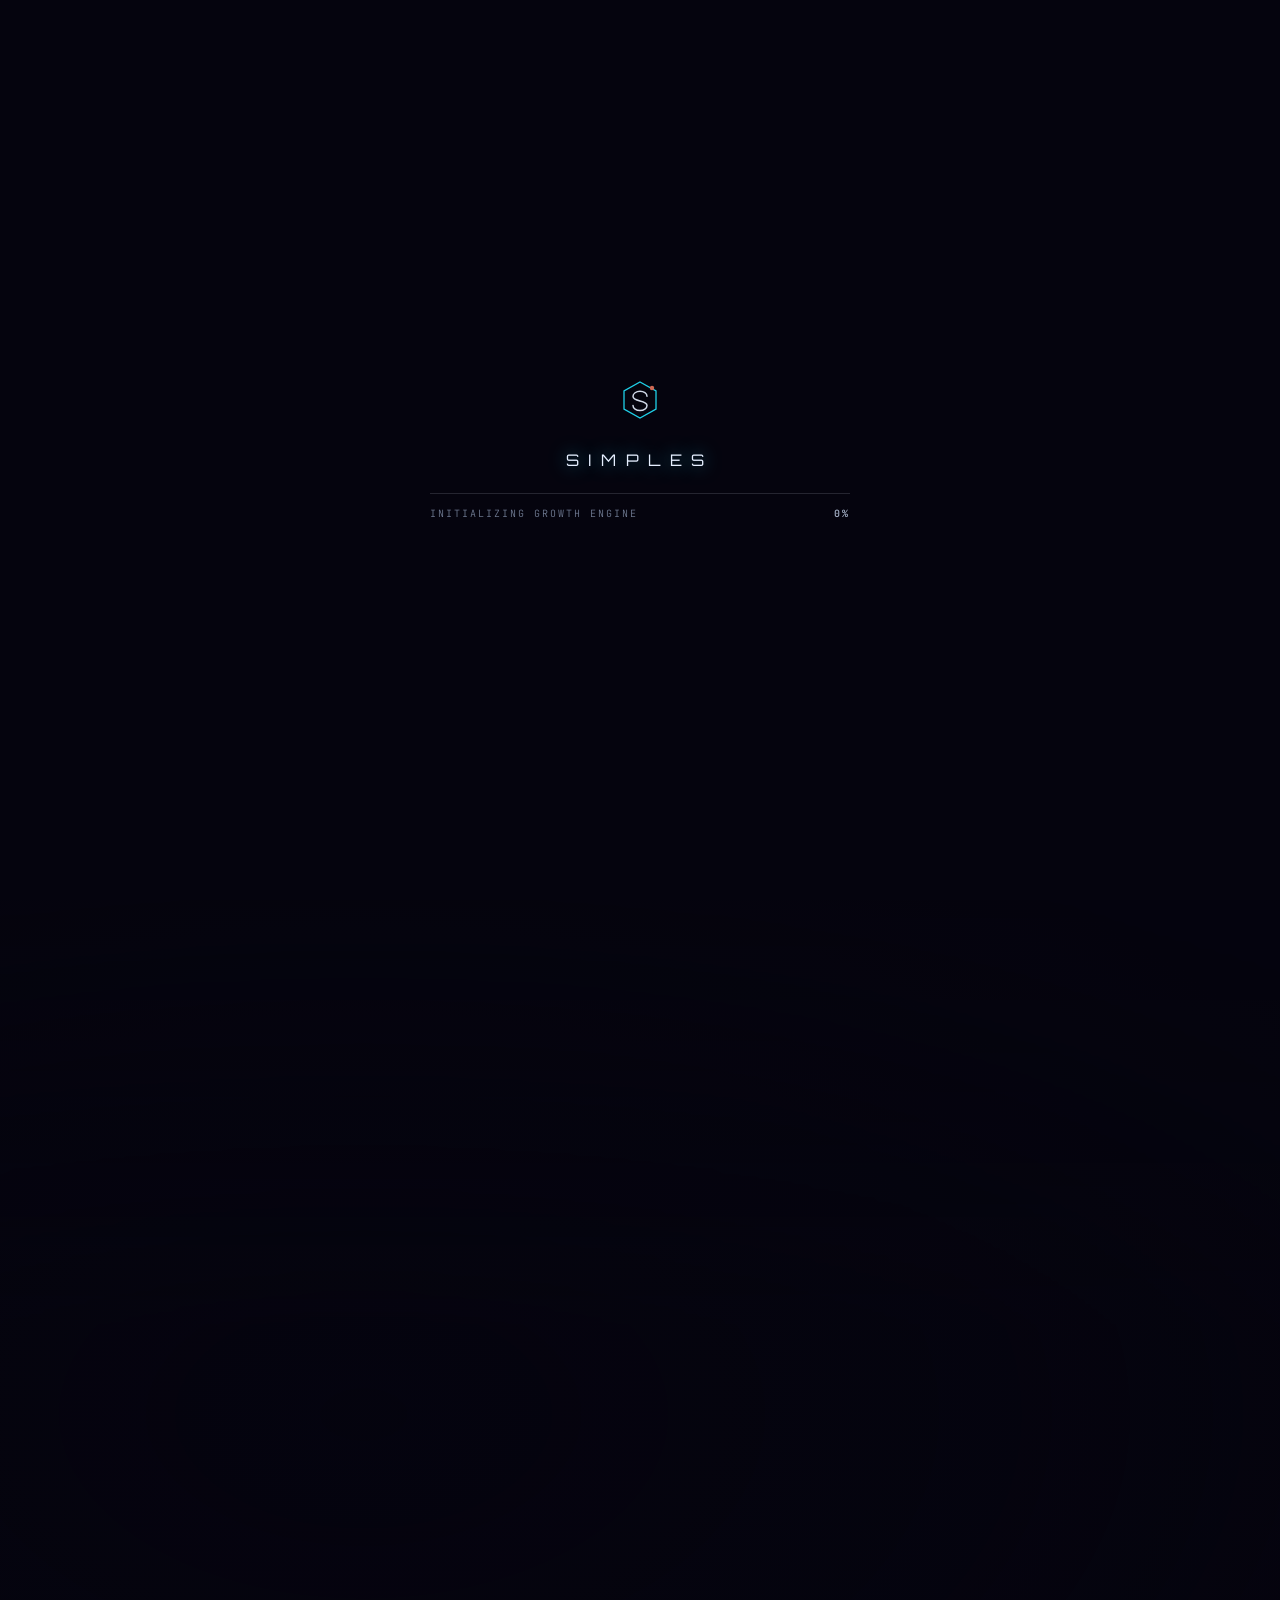
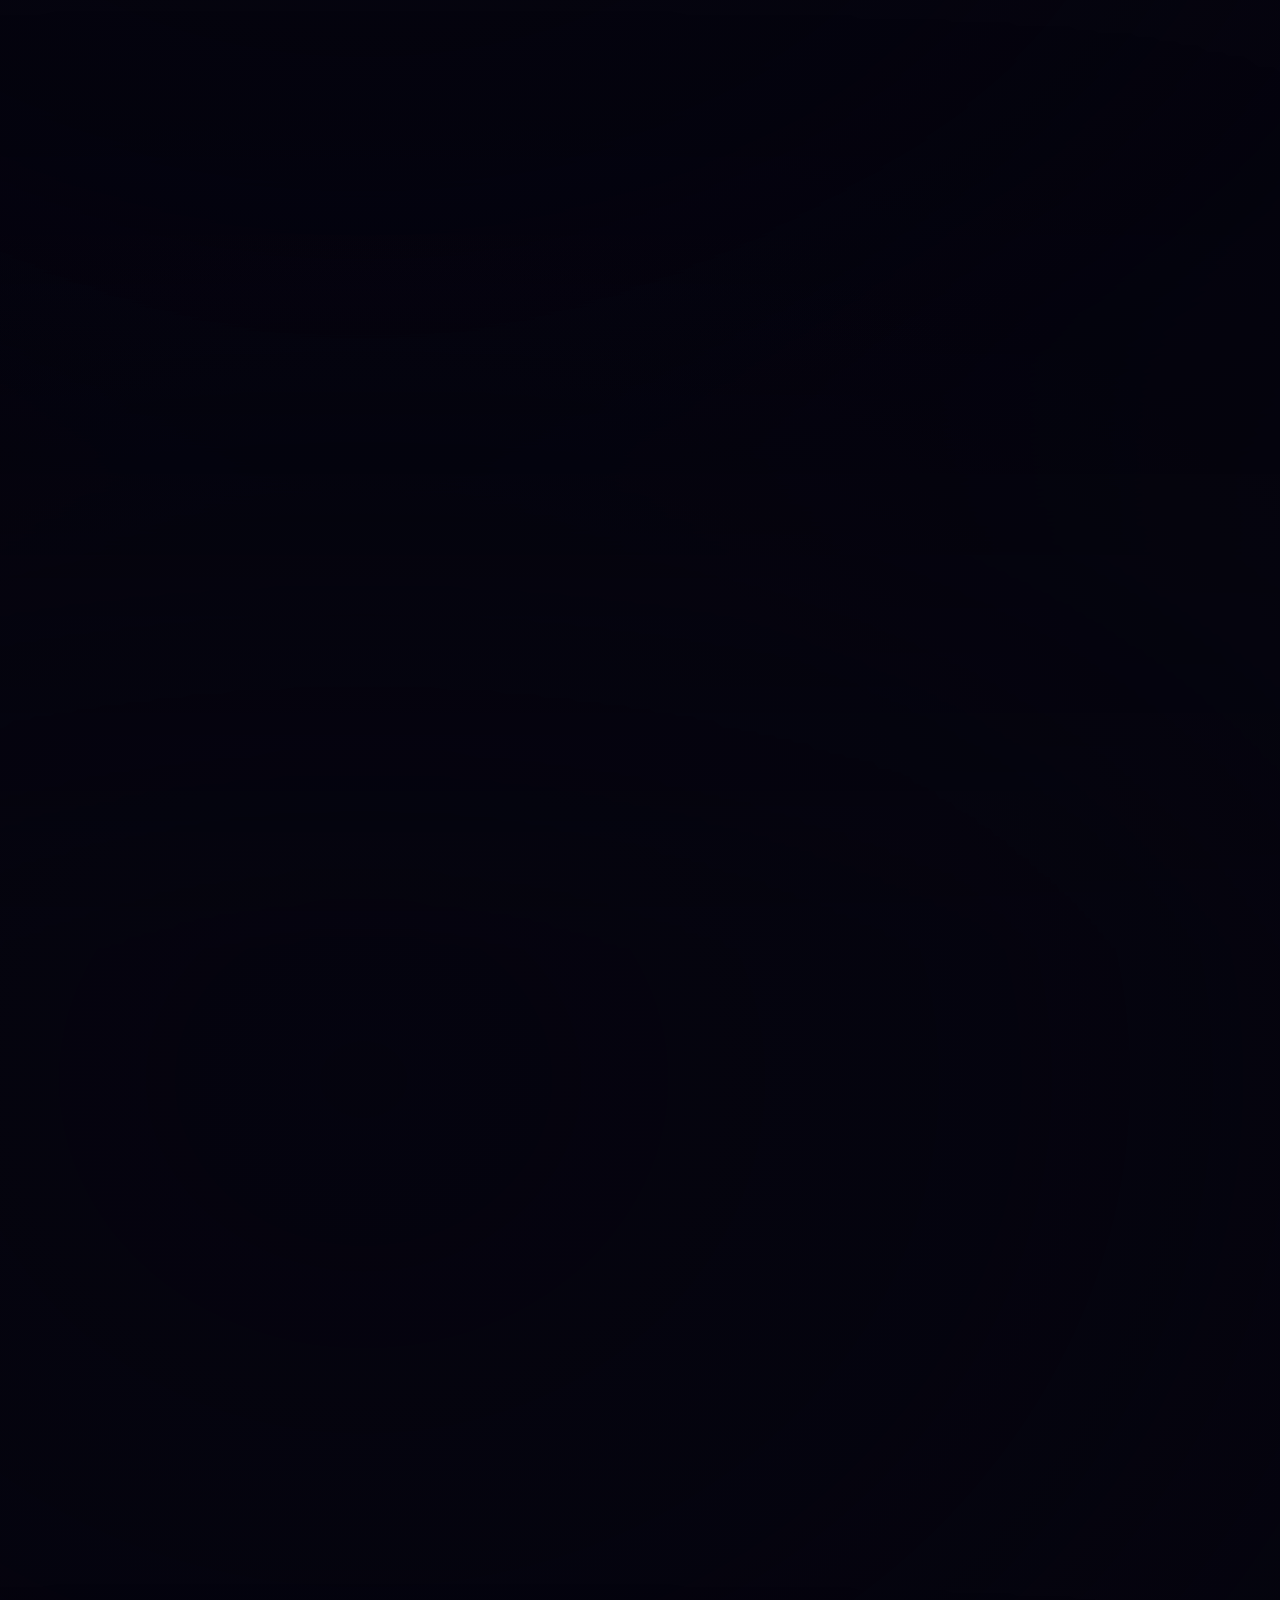
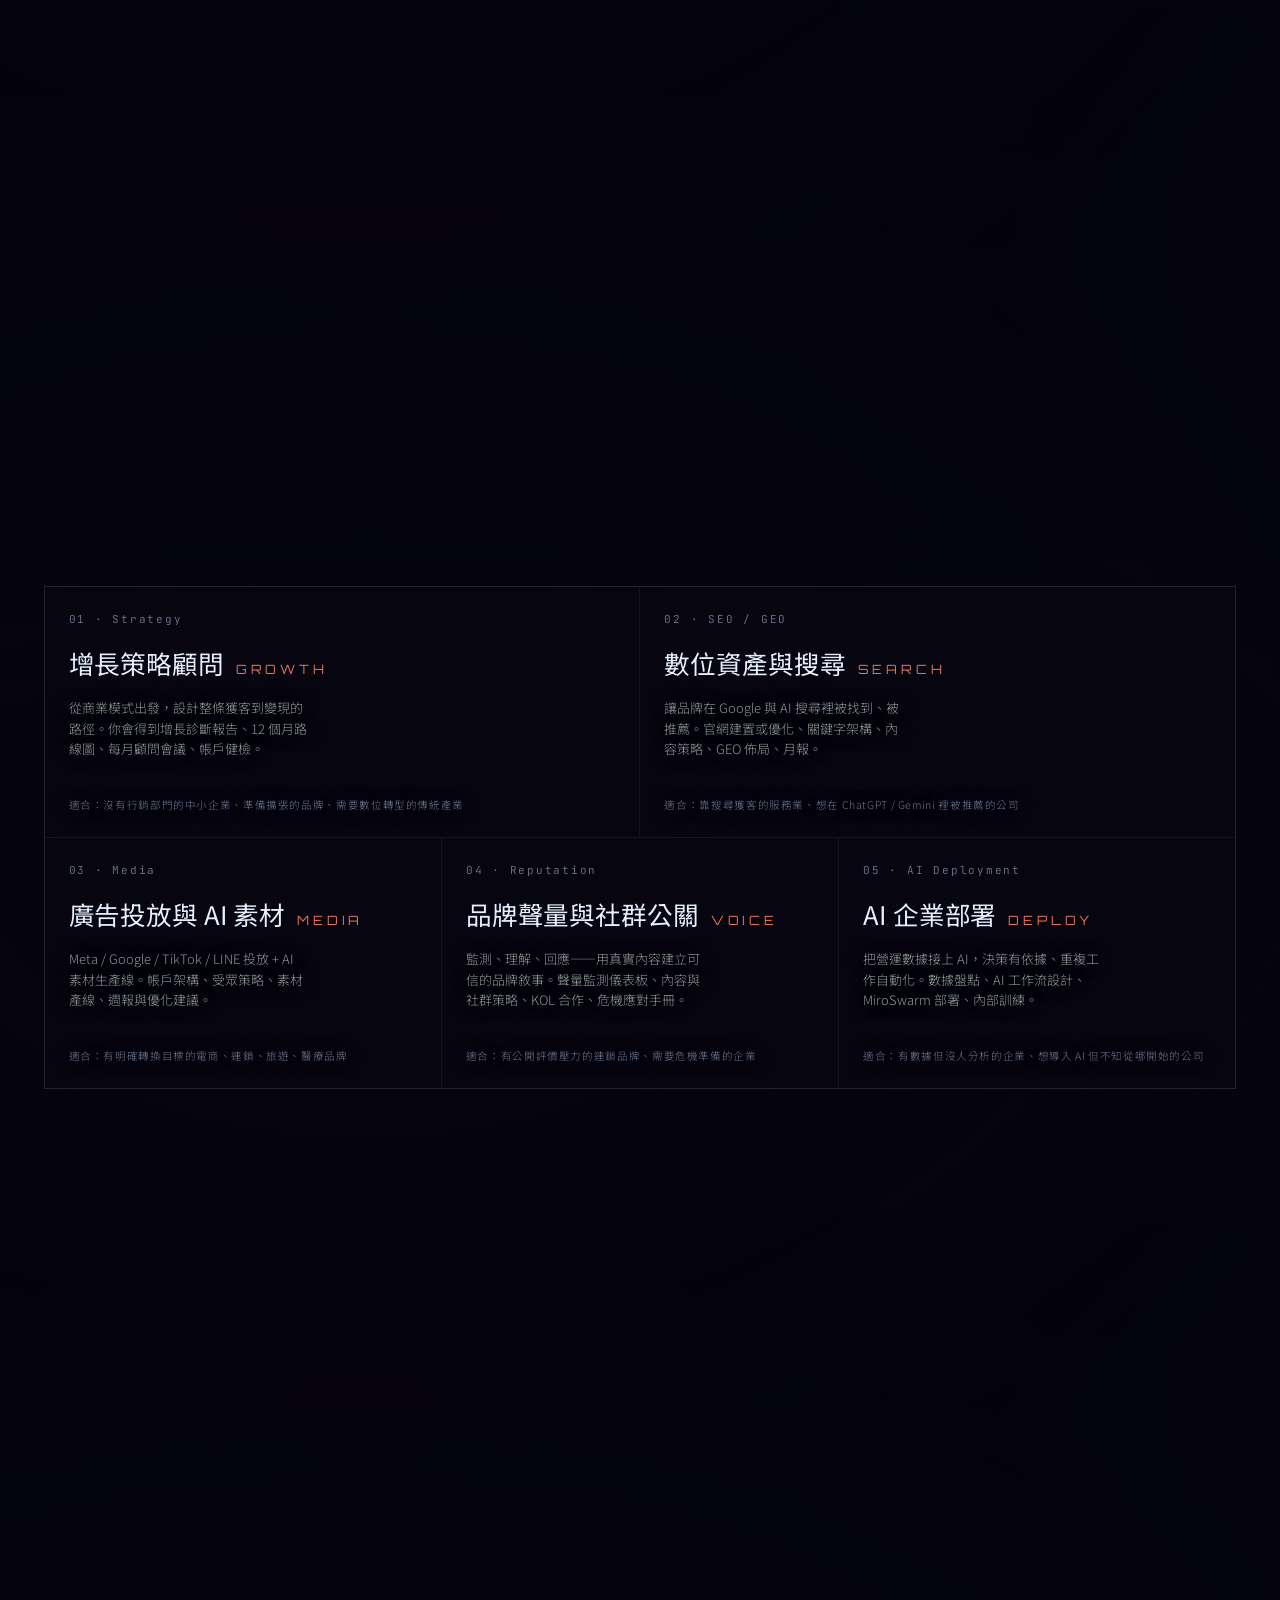
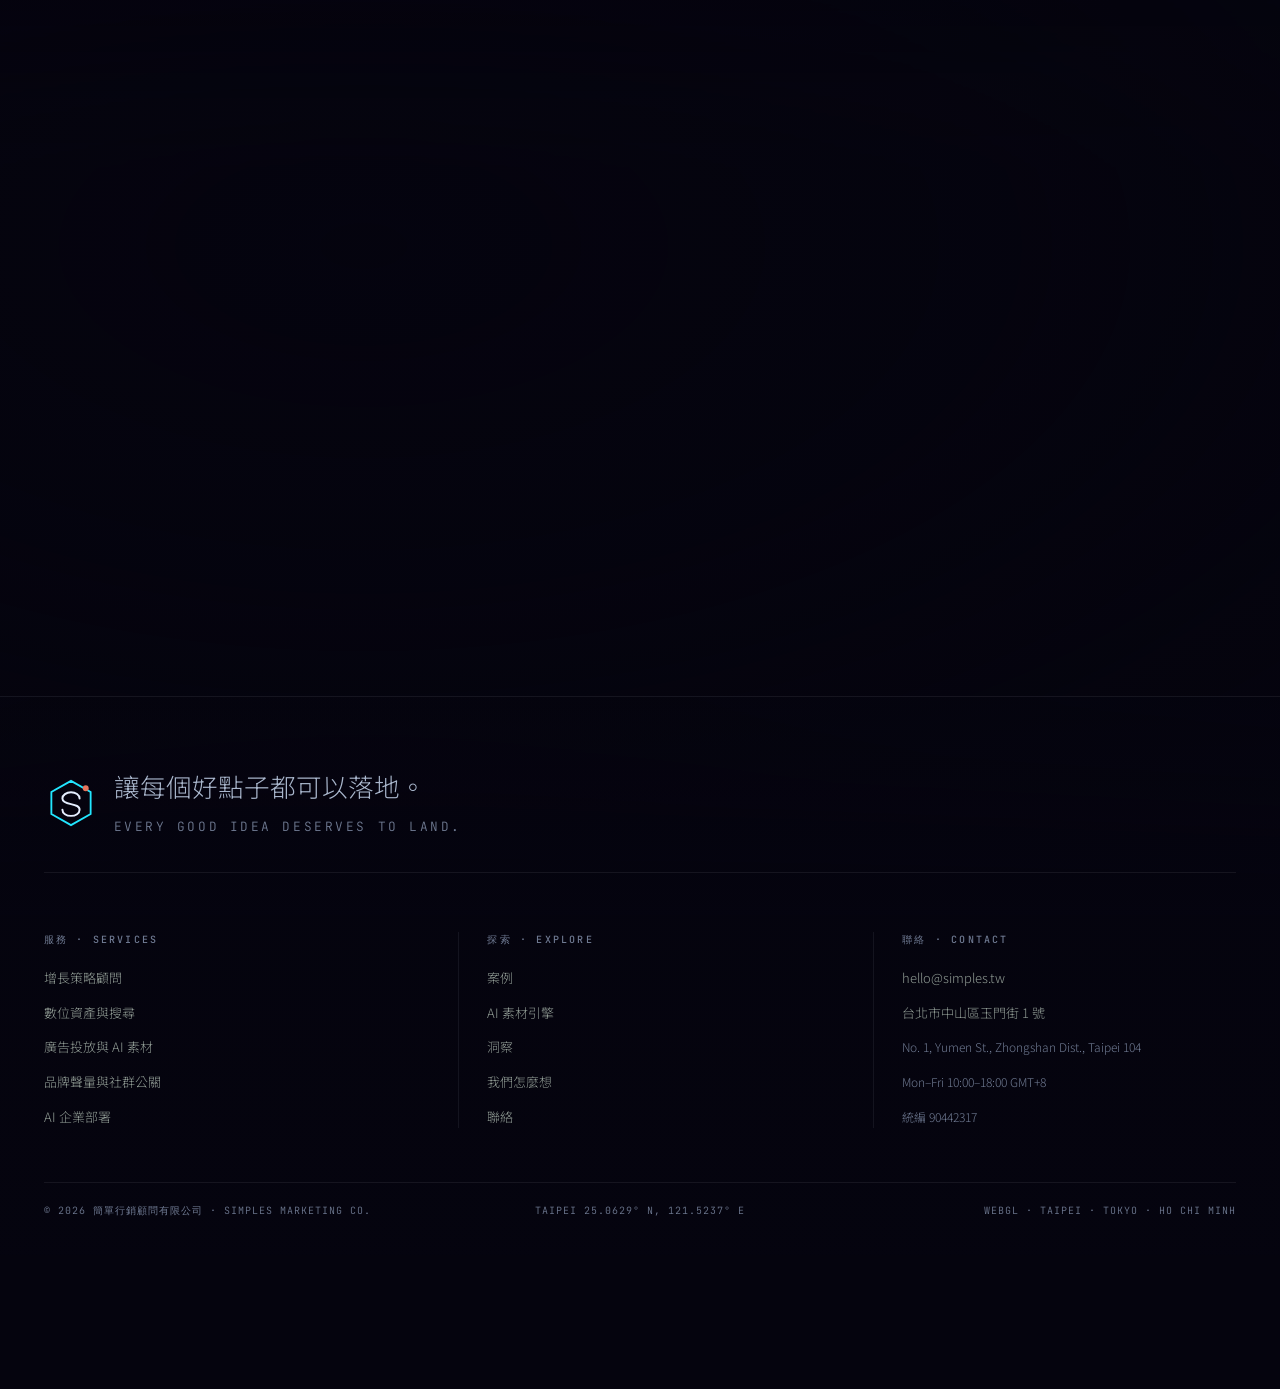
==== index.html @ aae9c1be "Put Taipei 101 and the Grand Hotel on the horizon Two landmarks you can actually see from Yuanshan. " ====
<!DOCTYPE html>
<html lang="zh-TW">
<head>
<meta charset="utf-8">
<meta name="viewport" content="width=device-width, initial-scale=1, viewport-fit=cover">
<title>簡單行銷 Simples｜讓每個好點子都可以落地</title>
<meta name="description" content="簡單行銷 Simples：用 AI 與系統思維做行銷的顧問公司。不賣曝光，不談流量，把「為什麼客戶會買」變成可以被理解、被複製、被放大的系統。台北、東京、胡志明。">
<meta property="og:title" content="簡單行銷 Simples｜讓每個好點子都可以落地">
<meta property="og:description" content="用 AI 與系統思維做行銷的顧問公司。策略、搜尋、投放、聲量、AI 部署。">
<meta property="og:locale" content="zh_TW">
<link rel="icon" href="data:image/svg+xml,%3Csvg xmlns='http://www.w3.org/2000/svg' viewBox='0 0 32 32'%3E%3Crect width='32' height='32' fill='%2305040e'/%3E%3Cpath d='M16 3l12 7v13l-12 7-12-7V10z' fill='none' stroke='%2322e6ff' stroke-width='1.6'/%3E%3Ccircle cx='24' cy='8' r='2.2' fill='%23e5745c'/%3E%3C/svg%3E">
<link rel="stylesheet" href="secret-pathways-assets/fonts.css">
<link rel="preconnect" href="https://fonts.googleapis.com">
<link rel="preconnect" href="https://fonts.gstatic.com" crossorigin>
<link rel="stylesheet" href="https://fonts.googleapis.com/css2?family=Noto+Sans+TC:wght@300;400;500;700&family=Orbitron:wght@500;700;900&family=JetBrains+Mono:wght@400;500&display=swap">
<style>
/* ============================================================= tokens */
:root{
  --ink:#05040e;          /* page black, a shade of violet in it */
  --ink-2:#0b0918;        /* raised black */
  --bone:#e6efff;         /* the cold white of the wordmark */
  --bone-dim:#a9b6cc;
  --muted:#6f7a92;
  --line:rgba(230,239,255,.13);
  --line-soft:rgba(230,239,255,.07);
  --neon:#22e6ff;         /* the cyan every tube on the page burns */
  --neon-dim:#0fb3c9;
  --coral:#e5745c;        /* the signage colour, carried over from the brand */
  --coral-hot:#ff8a66;
  --vermilion:#e5745c;    /* legacy names, kept so the grammar above still reads */
  --ember:#ff8a66;
  --gold:#22e6ff;
  --pad:clamp(20px, 3.4vw, 56px);
  --nav-h:84px;
  --ease:cubic-bezier(.22,.61,.36,1);
  --ease-out:cubic-bezier(.16,1,.3,1);
  --ease-io:cubic-bezier(.65,0,.35,1);
}
*,*::before,*::after{box-sizing:border-box}
html{ -webkit-text-size-adjust:100%; scroll-behavior:auto; }
body{
  margin:0; background:var(--ink); color:var(--bone);
  font-family:'Onest','Noto Sans TC','PingFang TC','Microsoft JhengHei',system-ui,sans-serif;
  font-weight:300; font-size:16px; line-height:1.6;
  -webkit-font-smoothing:antialiased; -moz-osx-font-smoothing:grayscale;
  overflow-x:hidden;
}
body.is-locked{ overflow:hidden; height:100vh; }
::selection{ background:var(--neon); color:var(--ink); }
img{max-width:100%;display:block}
a{color:inherit;text-decoration:none}
button{font:inherit;color:inherit;background:none;border:0;cursor:pointer}

/* ============================================================= layers */
#gl{
  position:fixed; inset:0; width:100%; height:100%;
  display:block; z-index:0; background:#05040e;
}
#grain{
  position:fixed; inset:-1px; z-index:60; pointer-events:none;
  opacity:.055; mix-blend-mode:overlay;
  background-repeat:repeat; background-size:180px 180px;
}
#vignette{
  position:fixed; inset:0; z-index:55; pointer-events:none;
  background:radial-gradient(125% 95% at 50% 42%, transparent 40%, rgba(3,2,9,.55) 100%);
}
.page{ position:relative; z-index:10; }

/* ============================================================= type */
.eyebrow{
  font-size:10px; font-weight:500; letter-spacing:.22em; text-transform:uppercase;
  color:var(--bone-dim); text-shadow:0 1px 16px rgba(4,3,12,.9);
}
.jp{ font-family:'Noto Sans TC','NotoJP','Onest',sans-serif; font-weight:400; }
h1,h2,h3{ font-weight:400; margin:0; letter-spacing:-.005em; }
.display{
  text-transform:uppercase; line-height:1.055; letter-spacing:-.012em;
  font-weight:400; text-shadow:0 2px 34px rgba(4,3,12,.72);
}
.h-hero{ font-size:clamp(26px,3.05vw,46px); }
.h-sec{ font-size:clamp(30px,4.0vw,60px); }
.body-lg{ font-size:clamp(14px,1.02vw,17px); line-height:1.72; color:#b4bfb7; font-weight:300; text-shadow:0 1px 20px rgba(4,3,12,.88); }
.body{ font-size:14px; line-height:1.68; color:#9aa5a0; font-weight:300; text-shadow:0 1px 18px rgba(4,3,12,.85); }
.num{ font-size:clamp(26px,2.5vw,36px); font-weight:300; letter-spacing:-.02em; color:var(--bone); font-variant-numeric:tabular-nums; }

/* ============================================================= reveal */
[data-rv]{ opacity:0; }
[data-rv="up"]{ transform:translate3d(0,26px,0); }
[data-rv="fade"]{ transform:none; }
[data-rv].rv-in{ opacity:1; transform:none;
  transition:opacity .9s var(--ease-out), transform 1.05s var(--ease-out); }
.mask-line{ display:block; overflow:hidden; }
.mask-line:not(.word-reveal) > span{ display:block; transform:translate3d(0,110%,0); }
.rv-in .mask-line:not(.word-reveal) > span, .mask-line:not(.word-reveal).rv-in > span{ transform:none; }
.mask-line:not(.word-reveal) > span{ transition:transform 1.05s var(--ease-out); }
.word-mask{ display:inline-block; overflow:hidden; vertical-align:top; }
.word{
  display:inline-block; opacity:0; transform:translate3d(0,112%,0); will-change:transform,opacity;
  transition:transform .82s var(--ease-out), opacity .5s var(--ease-out);
  transition-delay:var(--word-delay,0ms);
}
.word-reveal.rv-in .word{ opacity:1; transform:none; }
.ph{ white-space:nowrap; }

/* ============================================================= preloader */
#pre{
  position:fixed; inset:0; z-index:100; background:#05040e;
  display:flex; align-items:center; justify-content:center;
  transition:opacity .8s var(--ease), visibility .8s;
}
#pre.done{ opacity:0; visibility:hidden; pointer-events:none; }
.pre-in{ width:min(420px,74vw); text-align:center; }
.pre-mark{ margin:0 auto 26px; width:44px; height:44px; opacity:.9; }
.pre-mark svg{ width:100%; height:100%; display:block; }
.pre-jp{ font-size:12px; letter-spacing:.5em; color:var(--bone-dim); margin-bottom:20px; }
.pre-bar{ position:relative; height:1px; background:rgba(230,239,255,.14); overflow:hidden; }
.pre-bar i{ position:absolute; inset:0 100% 0 0; background:var(--bone); transition:right .35s linear; }
.pre-meta{ display:flex; justify-content:space-between; margin-top:12px;
  font-size:10px; letter-spacing:.2em; text-transform:uppercase; color:var(--muted); }
.pre-meta b{ font-weight:500; color:var(--bone-dim); font-variant-numeric:tabular-nums; }

/* ============================================================= nav */
.nav{
  /* Width comes from --vw, not from right:0. A fixed element resolves its
     inset against the initial containing block, and the page's own horizontal
     overflow makes that block wider than the screen — 437 against a 390 phone,
     860 against a 768 tablet — which carried the burger off the right edge.
     --vw is the layout viewport, written on every resize. */
  position:fixed; top:0; left:0; width:var(--vw, 100%); height:var(--nav-h); z-index:50;
  display:flex; align-items:center; gap:24px; padding:0 var(--pad);
  transition:transform .55s var(--ease);
}
/* The sticky wash sits on its own layer rather than on the bar. A
   backdrop-filter promotes its element to the containing block for any
   position:fixed descendant, and the bar holds the mobile menu sheet — put the
   blur here and the sheet was measured against an 84px bar instead of the
   frame, for as long as the blur took to fade. */
.nav::before{
  content:''; position:absolute; inset:0; z-index:-1; pointer-events:none;
  background:rgba(5,4,14,.62);
  backdrop-filter:blur(14px) saturate(1.1); -webkit-backdrop-filter:blur(14px) saturate(1.1);
  opacity:0; transition:opacity .5s linear;
}
.nav.stuck::before{ opacity:1; }
.nav::after{
  content:''; position:absolute; left:var(--pad); right:var(--pad); bottom:0; height:1px;
  background:var(--line-soft); opacity:0; transition:opacity .5s;
}
.nav.stuck::after{ opacity:1; }
.nav.hide{ transform:translate3d(0,-101%,0); }
.brand{ display:flex; align-items:center; gap:11px; flex:0 0 auto; }
.brand svg{ width:34px; height:34px; display:block; }
.brand-tx{ display:flex; flex-direction:column; line-height:1; gap:3px; }
.brand-tx b{ font-size:12px; font-weight:500; letter-spacing:.26em; }
.brand-tx i{ font-style:normal; font-size:8px; letter-spacing:.34em; color:var(--muted); }
.nav-links{ display:flex; gap:clamp(18px,2.6vw,46px); margin-left:auto; }
.nav-link{
  position:relative; font-size:11px; font-weight:500; letter-spacing:.2em; text-transform:uppercase;
  color:var(--bone-dim); display:block; height:15px; line-height:15px; overflow:hidden;
}
.nav-link span{ display:block; height:15px; line-height:15px; transition:transform .55s var(--ease-out), color .3s; }
.nav-link .alt{ position:absolute; inset:0; transform:translate3d(0,100%,0); color:var(--bone); letter-spacing:.32em; }
.nav-link:hover span{ transform:translate3d(0,-100%,0); }
.nav-link:hover .alt{ transform:none; }
.nav-link.on{ color:var(--bone); }
.nav-link.on::after{ content:''; position:absolute; left:0; bottom:0; width:100%; height:1px; background:var(--vermilion); }
.nav-burger{ margin-left:clamp(18px,2.6vw,42px); width:26px; height:16px; position:relative; flex:0 0 auto; }
.nav-burger i{ position:absolute; right:0; height:1.5px; background:var(--bone); transition:width .45s var(--ease-out), transform .45s var(--ease-out); }
.nav-burger i:nth-child(1){ top:4px; width:26px; }
.nav-burger i:nth-child(2){ top:11px; width:17px; }
.nav-burger:hover i:nth-child(2){ width:26px; }
.nav-burger:hover i:nth-child(1){ width:17px; }

/* ============================================================= hero */
.hero{ position:relative; min-height:100svh; padding:0 var(--pad); display:flex; flex-direction:column; }
.hero::before{ content:''; position:absolute; left:0; right:0; top:0; height:46%; pointer-events:none;
  background:linear-gradient(rgba(4,3,13,.72), rgba(4,3,13,.34) 46%, transparent); }
.hero-top{ padding-top:calc(var(--nav-h) + clamp(12px,2.6vh,34px)); max-width:min(560px,46vw); position:relative; z-index:2; }
.hero-top .eyebrow{ display:flex; align-items:center; gap:10px; margin-bottom:20px; }
.hero-top .eyebrow .dot{ width:5px; height:5px; border-radius:50%; background:var(--vermilion); box-shadow:0 0 10px var(--vermilion); }
.hero h1{ margin-bottom:18px; }
.hero-sub{ max-width:322px; text-shadow:0 1px 26px rgba(4,3,12,.95); }
.hero-spacer{ flex:1 1 auto; min-height:clamp(140px,26vh,300px); }
.hero-foot{ padding-bottom:clamp(22px,4.2vh,42px); position:relative; z-index:2; }
.hero-cue{ display:flex; align-items:center; justify-content:flex-end; gap:12px; margin-bottom:14px;
  font-size:9px; letter-spacing:.3em; text-transform:uppercase; color:var(--muted); }
.hero-cue .track{ width:54px; height:1px; background:var(--line); position:relative; overflow:hidden; }
.hero-cue .track i{ position:absolute; inset:0; background:var(--bone); transform-origin:left;
  animation:cue 2.8s var(--ease-io) infinite; }
.chapters{
  display:grid; grid-template-columns:repeat(4,1fr); gap:clamp(14px,2.4vw,40px);
  border-top:1px solid var(--line-soft); padding-top:18px;
}
.chip{ display:flex; gap:14px; align-items:flex-start; cursor:pointer; }
.chip .num{ line-height:1; flex:0 0 auto; transition:color .4s, transform .5s var(--ease-out); }
.chip .tx{ min-width:0; padding-top:3px; }
.chip b{ display:block; font-size:10px; font-weight:500; letter-spacing:.2em; text-transform:uppercase;
  color:var(--bone-dim); margin-bottom:6px; transition:color .4s;
  text-shadow:0 1px 16px rgba(4,3,12,.9); }
.chip p{ margin:0; font-size:11px; line-height:1.5; color:#7d8781; max-width:22ch;
  transition:color .4s; }
.chip:hover .num{ color:var(--ember); transform:translate3d(0,-2px,0); }
.chip:hover b{ color:var(--bone); }
.chip:hover p{ color:var(--bone-dim); }
.chip.on .num{ color:var(--ember); }
.chip.on b{ color:var(--bone); }
/* the floating window: a generated Sanmon still carried over the hero */
.peek{
  position:absolute; z-index:2; right:clamp(78px,11vw,190px); top:clamp(132px,25vh,238px);
  width:clamp(150px,16vw,262px); display:block;
  transition:transform .8s var(--ease-out);
}
.peek-fr{ display:block; aspect-ratio:16/10;
  background:linear-gradient(180deg, rgba(4,3,13,.04) 24%, rgba(4,3,13,.48) 100%),
    url('secret-pathways-assets/cases/engine-billboards.webp') center / cover no-repeat;
  outline:1px solid rgba(230,239,255,.16); outline-offset:-1px;
  box-shadow:0 34px 70px -30px rgba(0,0,0,.9); transition:outline-color .5s; }
.peek:hover{ transform:translate3d(0,-5px,0); }
.peek:hover .peek-fr{ outline-color:rgba(230,239,255,.42); }
.peek-play{ position:absolute; top:0; right:0; left:0; bottom:auto; aspect-ratio:16/10;
  display:grid; place-items:center; pointer-events:none; }
.peek-play svg{ width:clamp(30px,3.2vw,46px); height:auto; filter:drop-shadow(0 2px 12px rgba(0,0,0,.7));
  transition:transform .55s var(--ease-out); }
.peek:hover .peek-play svg{ transform:scale(1.14); }
.peek-cap{ display:flex; align-items:baseline; gap:9px; margin-top:9px; }
.peek-cap b{ font-size:11px; font-weight:400; letter-spacing:.24em; color:var(--bone-dim); }
.peek-cap i{ font-style:normal; font-size:9px; letter-spacing:.2em; text-transform:uppercase; color:var(--muted); }
@media (max-width:820px){ .peek{ display:none; } }

.hero-side{
  position:absolute; z-index:2; right:var(--pad); top:50%; transform:translateY(-50%);
  display:flex; flex-direction:column; align-items:center; gap:14px; pointer-events:none;
}
.hero-side .v{ writing-mode:vertical-rl; font-size:13px; letter-spacing:.62em; color:rgba(230,239,255,.5); }
@keyframes cue{ 0%{transform:scaleX(0)} 42%{transform:scaleX(1)} 100%{transform:scaleX(1) translateX(100%)} }

/* ============================================================= sections */
.sec{ position:relative; padding:clamp(88px,15vh,190px) var(--pad); }
.sec::before{
  content:''; position:absolute; inset:-22% -4%; z-index:-1; pointer-events:none;
  background:radial-gradient(110% 62% at 30% 50%, rgba(5,4,15,.88), rgba(5,4,15,.62) 42%, rgba(5,4,15,.18) 74%, rgba(5,4,15,0));
  /* A chapter's scrim is there to hold its own copy off the sanctuary, and it
     is inset -22% so its edges never land as a seam. That overshoot, plus the
     section's top padding, means it was washing most of a screen of scene
     above the chapter — the frame stayed masked long after the hero had let
     go of it. The mask takes the top of it back off: nothing at the very top,
     full strength by the time the chapter's own first line arrives. */
  -webkit-mask-image:linear-gradient(transparent, #000 44%);
          mask-image:linear-gradient(transparent, #000 44%);
}
#pathways::before{ background:radial-gradient(108% 64% at 50% 50%, rgba(5,4,15,.70), rgba(5,4,15,.44) 50%, rgba(5,4,15,0)); }
#eternity::before{ background:radial-gradient(82% 58% at 50% 46%, rgba(5,4,15,.26), rgba(5,4,15,.66) 56%, rgba(5,4,15,.90) 82%, rgba(5,4,15,0)); }
.foot::before{
  content:''; position:absolute; inset:0; z-index:-1; pointer-events:none;
  background:linear-gradient(rgba(5,4,15,.55), rgba(5,4,15,.94) 40%, rgba(5,4,15,.98));
}
.sec-head{ display:flex; align-items:baseline; gap:16px; margin-bottom:clamp(30px,5vh,66px); }
.sec-head .k{ font-size:10px; font-weight:500; letter-spacing:.24em; text-transform:uppercase; color:var(--muted); }
.sec-head .k b{ color:var(--vermilion); font-weight:500; }
.rule{ flex:1 1 auto; height:1px; background:var(--line-soft); }

/* — chapter I: the gate */
.gate-grid{ display:grid; grid-template-columns:minmax(0,1.02fr) minmax(0,1fr); gap:clamp(28px,5vw,90px); align-items:start; }
.gate-grid h2{ max-width:11ch; }
.gate-copy{ padding-top:6px; }
.gate-copy .lead{ font-size:clamp(15px,1.16vw,19px); line-height:1.66; color:#c2cdc5; text-shadow:0 1px 20px rgba(4,3,12,.9); }
.gate-copy .lead + p{ margin-top:20px; }
.arrowlink{ display:inline-flex; align-items:center; gap:12px; margin-top:34px;
  font-size:11px; font-weight:500; letter-spacing:.2em; text-transform:uppercase; color:var(--bone); }
.arrowlink .ar{ width:34px; height:34px; border:1px solid var(--line); border-radius:50%;
  display:grid; place-items:center; transition:background .45s var(--ease), border-color .45s, transform .5s var(--ease-out); }
.arrowlink .ar svg{ width:13px; height:13px; transition:transform .5s var(--ease-out); }
.arrowlink:hover .ar{ background:var(--bone); border-color:var(--bone); }
.arrowlink:hover .ar svg{ transform:translate3d(2px,-2px,0); }
.arrowlink:hover .ar svg path{ stroke:#05040e; }
.gate-stats{ display:flex; gap:clamp(24px,4vw,62px); margin-top:clamp(46px,8vh,96px); border-top:1px solid var(--line-soft); padding-top:24px; }
.gate-stats div b{ display:block; font-size:clamp(22px,2.1vw,32px); font-weight:300; letter-spacing:-.02em; }
.gate-stats div span{ font-size:10px; letter-spacing:.2em; text-transform:uppercase; color:var(--muted); }

/* — chapter II: pathways cards */
.cards{ display:grid; grid-template-columns:repeat(3,1fr); gap:clamp(10px,1.4vw,22px); align-items:start; }
.card{ position:relative; cursor:pointer; }
.card:nth-child(1){ transform:translateY(0); }
.card:nth-child(2){ transform:translateY(clamp(26px,5vw,74px)); }
.card:nth-child(3){ transform:translateY(clamp(52px,10vw,148px)); }
/* the frame is a hole punched in the page — the scene is rendered straight
   into this rectangle with a scissored viewport, so each card is a live
   window onto a different corner of the sanctuary */
.card-fr{
  position:relative; aspect-ratio:4/5; background:transparent;
  outline:1px solid var(--line-soft); outline-offset:-1px;
  transition:outline-color .5s var(--ease);
}
.card:hover .card-fr{ outline-color:rgba(230,239,255,.30); }
.card:nth-child(1) .card-fr{
  background:
    linear-gradient(180deg,rgba(4,3,13,.04) 36%,rgba(4,3,13,.72) 100%),
    url('secret-pathways-assets/cases/retail-neon-street.webp') center / cover no-repeat;
}
.card:nth-child(2) .card-fr{
  background:
    linear-gradient(180deg,rgba(4,3,13,.06) 36%,rgba(4,3,13,.74) 100%),
    url('secret-pathways-assets/cases/resort-pool-dusk.webp') center / cover no-repeat;
}
.card:nth-child(3) .card-fr{
  background:
    linear-gradient(180deg,rgba(4,3,13,.05) 36%,rgba(4,3,13,.74) 100%),
    url('secret-pathways-assets/cases/clinic-room.webp') center 40% / cover no-repeat;
}
.card-fr::after{ content:''; position:absolute; inset:0;
  background:linear-gradient(transparent 46%, rgba(5,4,14,.80)); pointer-events:none; }
/* The fabric overdraws its card by CL_BLEED on every side so the billow and
   the contact shadow have somewhere to go, so the frame cannot clip it. The
   card's outline is not here at all: it is drawn in the cloth shader, where it
   can follow the folds instead of tracing the flat box behind them. */
.cloth-out{ position:absolute; pointer-events:none; z-index:1; }
.on-cloth{ background:none !important; outline:0 !important; overflow:visible; }
.on-cloth::after{ display:none; }

/* ------------------------------------------------- the lights in the stills
   The three plates each have one source in them — two blood moons and a lit
   stone lantern — and they are the only warm thing in an otherwise cold set of
   images. A glow laid over each one, screened so it adds light rather than
   painting over it, is enough to make a flat still look like it is burning.

   Two tracks per light, at durations that do not divide into each other: the
   wrapper swells, the gradient inside it pulses. One track on its own reads as
   a loop within a couple of seconds; two beating against each other do not
   come back around inside the time anyone looks at a card.

   The moon and the lantern are not the same event. A flame gutters — short,
   irregular, deep — so the lantern's track is written unevenly by hand. A moon
   only breathes through moving air, so the moons get a slow, shallow swell and
   nothing more. Giving them both a flicker is what makes this kind of thing
   look like a novelty; the difference is the whole effect. */
.card-fr{ isolation:isolate; }        /* keep the screen blend inside the card */
.glow{
  position:absolute; z-index:1; pointer-events:none;
  left:var(--gx); top:var(--gy); width:calc(var(--gr) * 2); aspect-ratio:1;
  translate:-50% -50%;                /* leaves transform free for the swell */
  mix-blend-mode:screen;
  animation:glow-swell var(--gt2) var(--ease-io) infinite alternate;
}
.glow::before{
  content:''; position:absolute; inset:0; border-radius:50%;
  background:radial-gradient(closest-side, var(--gc1), var(--gc2) 40%, transparent 72%);
  animation:glow-pulse var(--gt) var(--ease-io) infinite;
}
@keyframes glow-swell{ from{ transform:scale(.93); } to{ transform:scale(1.07); } }
@keyframes glow-pulse{ from{ opacity:.78; } 50%{ opacity:1; } to{ opacity:.78; } }
/* a flame does not breathe, it gutters */
@keyframes glow-flame{
  0%{ opacity:.74 }   6%{ opacity:.97 }  12%{ opacity:.63 }  19%{ opacity:.90 }
  27%{ opacity:.55 }  34%{ opacity:.94 } 42%{ opacity:.71 }  51%{ opacity:1 }
  58%{ opacity:.60 }  66%{ opacity:.88 } 74%{ opacity:.67 }  83%{ opacity:.96 }
  91%{ opacity:.72 } 100%{ opacity:.74 }
}
.glow--flame::before{ animation-name:glow-flame; }
.glow--flame{ animation-duration:var(--gt2); }
@media (prefers-reduced-motion:reduce){
  .glow, .glow::before{ animation:none; }
}
.no-webgl .card-fr{ background:linear-gradient(150deg,#0e1a2a,#08060f 62%,#2a1210); }
/* If WebGL will not start, the page stays a page: the scene simply becomes a
   still, and the wordmark moves from the 3-D layer into the document. */
.word-fb{ display:none; }
.no-webgl #gl, .no-webgl .peek-play{ display:none; }
/* fixed, or the gradient is measured against a 6000-pixel body box and the
   moon ends up somewhere around the curriculum table */
.no-webgl body{ background:
  radial-gradient(11vw 11vw at 73% 17%, rgba(255,150,110,.95), rgba(229,116,92,.62) 44%, rgba(120,40,30,.20) 64%, transparent 72%),
  radial-gradient(38vw 32vw at 50% 46%, rgba(34,200,230,.34), rgba(20,90,120,.18) 54%, transparent 74%),
  radial-gradient(120% 80% at 50% 0%, rgba(90,70,170,.20), transparent 60%), #05040e;
  background-attachment:fixed; }
.no-webgl .peek-fr{ background:linear-gradient(160deg,#122a34,#08060f 55%,#2a1410); }
.no-webgl .word-fb{
  display:block; position:absolute; left:0; right:0; bottom:16%; z-index:1;
  font-family:'Orbitron','Onest',sans-serif; font-weight:900; font-size:14.6vw; line-height:.78;
  letter-spacing:.06em; text-align:center; pointer-events:none;
  background:linear-gradient(#d6faff, #22e6ff 70%, #0fb3c9); -webkit-background-clip:text; background-clip:text;
  color:transparent;
}
/* The live hero has no foot scrim, but the fallback still needs one: there it
   stands on a bright CSS sky rather than a night scene, and the chips and the
   wordmark have nothing else holding them off it. So this carries the whole
   declaration now rather than re-colouring one it used to inherit. */
.no-webgl .hero::after{ content:''; position:absolute; left:0; right:0; bottom:0; height:34%;
  pointer-events:none; background:linear-gradient(transparent, rgba(4,3,12,.72) 52%, rgba(4,3,12,.96)); }
.no-webgl .sec::before, .no-webgl #pathways::before, .no-webgl #eternity::before{ background:none; }
.card-lab{ position:absolute; left:16px; right:16px; bottom:14px; z-index:2;
  display:flex; align-items:flex-end; justify-content:space-between; gap:10px; }
.card-lab b{ font-size:clamp(13px,1.15vw,17px); font-weight:400; letter-spacing:.02em; text-transform:uppercase; }
.card-lab .jp{ font-size:11px; letter-spacing:.3em; color:rgba(230,239,255,.62); }
.card-ar{ position:absolute; top:14px; right:14px; z-index:2; width:26px; height:26px;
  opacity:0; transform:translate3d(-4px,4px,0); transition:.5s var(--ease-out); }
.card:hover .card-ar{ opacity:1; transform:none; }
.card-meta{ display:flex; justify-content:space-between; margin-top:12px;
  font-size:10px; letter-spacing:.16em; text-transform:uppercase; color:var(--muted); }

/* — chapter III: curriculum */
.cur-head{ display:grid; grid-template-columns:minmax(0,1fr) minmax(0,.72fr); gap:clamp(28px,5vw,90px); align-items:end; margin-bottom:clamp(34px,6vh,72px); }
.cur-head h2{ max-width:13ch; }
.cur{ border-top:1px solid var(--line-soft); }
.les{
  position:relative; display:grid; align-items:center;
  grid-template-columns:64px minmax(0,1.05fr) minmax(0,1.25fr) 86px;
  gap:clamp(14px,2.4vw,40px);
  padding:clamp(20px,2.4vw,30px) 0; border-bottom:1px solid var(--line-soft);
  cursor:pointer; transition:padding .5s var(--ease-out);
}
.les::before{ content:''; position:absolute; left:calc(var(--pad) * -1); right:0; top:0; bottom:0;
  background:linear-gradient(90deg, rgba(229,116,92,.09), transparent 46%);
  opacity:0; transition:opacity .55s var(--ease); pointer-events:none; }
.les:hover::before{ opacity:1; }
.les:hover{ padding-left:clamp(8px,1.2vw,18px); }
.les .k{ font-size:11px; letter-spacing:.16em; color:var(--muted); font-variant-numeric:tabular-nums; transition:color .4s; }
.les:hover .k{ color:var(--vermilion); }
.les h3{ font-size:clamp(16px,1.5vw,23px); font-weight:400; letter-spacing:-.005em; }
.les h3 em{ font-style:normal; font-size:.72em; color:var(--muted); margin-left:12px; letter-spacing:.24em; }
.les p{ margin:0; font-size:13px; line-height:1.6; color:#909b95; text-shadow:0 1px 16px rgba(4,3,12,.92); }
.les .t{ text-align:right; font-size:11px; letter-spacing:.14em; color:#8b958f; font-variant-numeric:tabular-nums; text-shadow:0 1px 16px rgba(4,3,12,.92); }
.les .bar{ position:absolute; left:0; bottom:-1px; height:1px; width:100%; background:var(--vermilion);
  transform:scaleX(0); transform-origin:left; transition:transform .7s var(--ease-out); }
.les:hover .bar{ transform:scaleX(1); }

/* — chapter IV: eternity */
.fin{ min-height:100svh; display:flex; flex-direction:column; justify-content:center; align-items:center; text-align:center; }
.fin .eyebrow{ margin-bottom:26px; }
.fin h2{ font-size:clamp(38px,7.4vw,124px); line-height:.94; letter-spacing:-.03em; text-transform:uppercase; }
.fin p{ max-width:44ch; margin:26px auto 0; }
.cta{
  position:relative; display:inline-flex; align-items:center; gap:14px; margin-top:44px;
  padding:17px 30px; border:1px solid var(--line); border-radius:100px; overflow:hidden;
  font-size:11px; font-weight:500; letter-spacing:.22em; text-transform:uppercase;
  transition:color .45s var(--ease), border-color .45s;
}
.cta i{ position:absolute; inset:0; background:var(--bone); transform:translate3d(0,101%,0);
  transition:transform .62s var(--ease-out); z-index:-1; }
.cta span,.cta svg{ position:relative; z-index:1; }
.cta:hover{ color:#05040e; border-color:var(--bone); }
.cta:hover i{ transform:none; }
.cta:hover svg path{ stroke:#05040e; }

/* — footer */
.foot{ position:relative; padding:clamp(50px,8vh,96px) var(--pad) clamp(26px,4vh,40px);
  border-top:1px solid var(--line-soft); }
.foot-grid,.foot-base{ position:relative; }
.foot-grid{ display:grid; grid-template-columns:minmax(0,1.4fr) repeat(3,minmax(0,.6fr)); gap:clamp(22px,4vw,60px); }
.foot h4{ margin:0 0 16px; font-size:10px; font-weight:500; letter-spacing:.22em; text-transform:uppercase; color:var(--muted); }
.foot ul{ list-style:none; margin:0; padding:0; display:flex; flex-direction:column; gap:9px; }
.foot li a{ font-size:13px; color:#8f9a93; transition:color .35s; }
.foot li a:hover{ color:var(--bone); }
.foot-brand p{ margin:16px 0 0; max-width:34ch; font-size:13px; color:#79847e; }
.foot-base{ display:flex; justify-content:space-between; align-items:center; gap:20px; flex-wrap:wrap;
  margin-top:clamp(38px,6vh,74px); padding-top:20px; border-top:1px solid var(--line-soft);
  font-size:10px; letter-spacing:.16em; text-transform:uppercase; color:var(--muted); }

/* ============================================================= progress rail */
.rail{ position:fixed; right:calc(var(--pad) - 4px); top:50%; transform:translateY(-50%); z-index:45;
  display:flex; flex-direction:column; gap:12px; align-items:center; }
.rail button{ width:22px; height:10px; display:grid; place-items:center; }
.rail i{ display:block; width:14px; height:1px; background:rgba(230,239,255,.26); transition:.5s var(--ease-out); }
.rail button.on i{ width:22px; background:var(--bone); }
.rail button:hover i{ width:22px; background:var(--bone-dim); }

/* ============================================================= cursor */
.cur-dot{ position:fixed; z-index:80; top:0; left:0; width:26px; height:26px; margin:-13px 0 0 -13px;
  border:1px solid rgba(230,239,255,.42); border-radius:50%; pointer-events:none;
  transition:width .35s var(--ease-out), height .35s var(--ease-out), margin .35s var(--ease-out),
             background .35s, border-color .35s, opacity .3s; opacity:0; }
.cur-dot.act{ width:52px; height:52px; margin:-26px 0 0 -26px; background:rgba(230,239,255,.07); border-color:rgba(230,239,255,.6); }
@media (hover:hover) and (pointer:fine){ .cur-dot{ opacity:1 } }

/* ============================================================= responsive */
@media (max-width:1080px){
  .hero-top{ max-width:none; }
  .gate-grid{ grid-template-columns:1fr; gap:26px; }
  .cur-head{ grid-template-columns:1fr; gap:18px; }
  .les{ grid-template-columns:44px minmax(0,1fr) 74px; }
  .les p{ display:none; }
  .foot-grid{ grid-template-columns:1fr 1fr; }
}
@media (max-width:820px){
  .nav-links{
    display:flex; position:fixed; top:0; right:0; bottom:0; width:min(84vw,360px);
    padding:calc(var(--nav-h) + 28px) var(--pad) 34px; flex-direction:column; align-items:flex-start; gap:0;
    background:rgba(4,3,13,.98); border-left:1px solid var(--line-soft);
    transform:translate3d(100%,0,0); opacity:0; visibility:hidden; pointer-events:none;
    transition:transform .65s var(--ease-out), opacity .4s, visibility 0s linear .65s;
  }
  .nav.menu-open .nav-links{
    transform:none; opacity:1; visibility:visible; pointer-events:auto; transition-delay:0s;
  }
  .nav-links .nav-link{
    width:100%; height:auto; padding:17px 0; overflow:visible; border-bottom:1px solid var(--line-soft);
    font-size:17px; line-height:1.2;
  }
  .nav-links .nav-link span{ height:auto; line-height:1.2; transform:none !important; }
  .nav-links .nav-link .alt{ position:static; margin-top:6px; font-size:10px; color:var(--muted); }
  /* The links panel leaves the flow to become the slide-in sheet, taking its
     margin-left:auto with it, so without this the burger sits tucked against
     the wordmark instead of out at the edge where a thumb reaches. */
  /* A transform *or* a backdrop-filter makes an element the containing block
     for its position:fixed descendants. This panel is a child of the bar, so
     once the bar went sticky and started hiding on scroll the open panel was
     measured against the bar instead of the viewport: 146px tall, dragged off
     the top, with the page showing through beside it. Neither may apply while
     the sheet is open — it covers the frame, so there is nothing left to blur. */
  /* A hide transform still promotes the bar, so drop it the instant the sheet
     opens. Without transition:none it eases out over .55s and the sheet spends
     that whole time measured against the bar. */
  .nav.menu-open{ transform:none; transition:none; }
  .nav-burger{ margin-left:auto; }
  .nav-burger.active i:nth-child(1){ top:7px; width:26px; transform:rotate(45deg); }
  .nav-burger.active i:nth-child(2){ top:7px; width:26px; transform:rotate(-45deg); }
  html.nav-open,html.nav-open body{ overflow:hidden; }
  .rail{ display:none; }
  .hero-side{ display:none; }
  .chapters{ grid-template-columns:repeat(2,1fr); gap:18px 14px; }
  .chip p{ font-size:10px; }
  .cards{ grid-template-columns:1fr; gap:14px; }
  .card:nth-child(2),.card:nth-child(3){ transform:none; }
  .gate-stats{ flex-wrap:wrap; gap:20px 34px; }
  .foot-grid{ grid-template-columns:1fr; }
  .hero-cue{ display:none; }
}
/* ================================================== section layouts (B set)
   The six sections ship their B compositions — hero split, story spread,
   gardens mosaic, chapter atlas, gallery closing, manifesto footer. They are
   keyed off stable body data attributes so the rules above keep reading as
   the plain grammar of the page and every B override stays in one block.   */

/* — hero B · split: an editorial reading column holds the left, a compact
     numbered index sits under it, and the live scene window becomes a low,
     right-hand counterweight. The scene itself remains untouched.

     The column carried a 90° scrim over the left three-quarters of the frame.
     It has gone: the sanctuary is already near-black behind the reading, and
     measured against it the copy loses almost nothing without it — the
     headline 15.98:1 to 15.47:1, the standfirst 7.94:1 to 7.75:1, the index
     16.11:1 to 16.08:1, all far past what either needs. It was darkening the
     approach, the gate and the lower steps to buy half a point of contrast
     nobody was short of. */
body[data-layout-hero="b"] .hero-top{ margin-left:0; max-width:min(590px,46vw); }
body[data-layout-hero="b"] .hero-foot{ width:min(480px,40vw); margin-left:0; }
body[data-layout-hero="b"] .hero-cue{ justify-content:flex-start; }
body[data-layout-hero="b"] .chapters{ grid-template-columns:repeat(4,minmax(0,1fr)); gap:12px; }
body[data-layout-hero="b"] .chip{ position:relative; flex-direction:column; gap:0; }
body[data-layout-hero="b"] .chip .num{ font-size:clamp(29px,3.1vw,48px); }
body[data-layout-hero="b"] .chip .tx{ padding-top:8px; }
body[data-layout-hero="b"] .chip p{ font-size:10.5px; max-width:none; }
/* the live window drops into the open right corner, away from the reading
   column and the oversized 3-D wordmark */
body[data-layout-hero="b"] .peek{
  left:auto; right:var(--pad); top:auto; bottom:clamp(38px,7vh,96px);
}
body[data-layout-hero="b"] .peek-cap b.jp{ font-size:clamp(20px,2.2vw,34px); letter-spacing:.18em; }
/* The Japanese title reads down the right edge, hung under the navigation —
   the one mark on that side of the frame now that the romanization has gone. */
/* the vertical name gave way to the skyline: Taipei 101 stands in that
   corner of the frame now */
body[data-layout-hero="b"] .hero-side{ display:none; }
body[data-layout-hero="b"] .hero-side .v{
  position:static; transform:none;
  font-size:clamp(30px,3.2vw,54px); letter-spacing:.12em; color:rgba(230,239,255,.62);
}

/* — story B · spread: the title crosses two columns, the reading column is
     held to the right, and the figures become a ruled band. */
body[data-layout-story="b"] .gate-grid{
  grid-template-columns:minmax(120px,.38fr) minmax(0,1.08fr) minmax(280px,.88fr);
  gap:clamp(20px,3vw,54px);
}
body[data-layout-story="b"] .gate-grid h2{ grid-column:1 / 3; max-width:13ch; }
body[data-layout-story="b"] .gate-copy{ grid-column:3; }
body[data-layout-story="b"] .gate-stats{ display:grid; grid-template-columns:repeat(4,1fr); gap:0; }
body[data-layout-story="b"] .gate-stats div{ min-height:108px; padding:18px; border-left:1px solid var(--line-soft); }
body[data-layout-story="b"] .gate-stats div:last-child{ border-right:1px solid var(--line-soft); }

/* — gardens B · mosaic: one immersive live window beside two stacked ones.
     The cards stretch to their rows and the frames flex, so the two small
     viewports meet the tall one exactly instead of drifting apart. */
body[data-layout-gallery="b"] .cards{
  grid-template-columns:minmax(0,1.55fr) minmax(260px,.75fr);
  grid-template-rows:repeat(2,minmax(0,1fr));
  gap:14px; align-items:stretch;
}
body[data-layout-gallery="b"] .card{ transform:none; display:flex; flex-direction:column; min-height:0; }
body[data-layout-gallery="b"] .card-fr{ aspect-ratio:auto; flex:1 1 auto; min-height:0; }
body[data-layout-gallery="b"] .card:first-child{ grid-row:1 / 3; }
body[data-layout-gallery="b"] .card:first-child .card-fr{ flex:0 0 auto; height:min(72vh,760px); }
body[data-layout-gallery="b"] .card:not(:first-child) .card-fr{ min-height:200px; }

/* — chapters B · atlas: a two-then-three plate grid instead of a syllabus.
     Number and title sit at the top of each plate, the running time drops to
     the foot of it. */
body[data-layout-curriculum="b"] .cur-head{ grid-template-columns:minmax(0,.95fr) minmax(0,1.05fr); align-items:start; }
body[data-layout-curriculum="b"] .cur{
  display:grid; grid-template-columns:repeat(6,1fr); gap:1px;
  background:var(--line-soft); border:1px solid var(--line-soft);
}
body[data-layout-curriculum="b"] .les{
  display:flex; flex-direction:column; align-items:flex-start; min-height:250px;
  padding:24px; gap:14px; border:0; background:rgba(5,4,14,.84); overflow:hidden;
}
body[data-layout-curriculum="b"] .les:nth-child(-n+2){ grid-column:span 3; }
body[data-layout-curriculum="b"] .les:nth-child(n+3){ grid-column:span 2; }
body[data-layout-curriculum="b"] .les::before{ left:0; background:linear-gradient(145deg,rgba(229,116,92,.13),transparent 58%); }
body[data-layout-curriculum="b"] .les:hover{ padding-left:32px; }
body[data-layout-curriculum="b"] .les h3{ font-size:clamp(20px,2vw,30px); }
body[data-layout-curriculum="b"] .les p{ display:block; max-width:34ch; }
body[data-layout-curriculum="b"] .les .t{ text-align:left; margin-top:auto; }

/* — closing B · gallery: the title hangs vertically on the right while the
     chapter mark, the last line and the call to action run down the left. */
body[data-layout-closing="b"] .fin{
  display:grid; grid-template-columns:minmax(260px,.7fr) minmax(0,1.3fr); grid-template-rows:auto auto auto;
  align-content:center; align-items:end; text-align:left;
  column-gap:clamp(40px,7vw,120px); row-gap:clamp(16px,2.6vh,30px);
}
body[data-layout-closing="b"] .fin .eyebrow{ grid-column:1; grid-row:1; margin:0; }
body[data-layout-closing="b"] .fin h2{
  grid-column:2; grid-row:1 / 4; align-self:center; justify-self:end;
  font-size:clamp(52px,6vw,82px); writing-mode:vertical-rl;
}
body[data-layout-closing="b"] .fin p{ grid-column:1; grid-row:2; margin:0; }
body[data-layout-closing="b"] .fin .cta{ grid-column:1; grid-row:3; justify-self:start; margin-top:4px; }

/* — footer B · manifesto: the statement leads, the navigation becomes a
     compact ruled index beneath it. */
body[data-layout-footer="b"] .foot-grid{ grid-template-columns:repeat(3,1fr); }
body[data-layout-footer="b"] .foot-brand{
  grid-column:1 / -1; display:grid; grid-template-columns:70px minmax(0,1fr); align-items:center;
  padding-bottom:34px; margin-bottom:8px; border-bottom:1px solid var(--line-soft);
}
body[data-layout-footer="b"] .foot-brand svg{ width:54px; height:54px; }
body[data-layout-footer="b"] .foot-brand p{
  margin:0; max-width:48ch; font-size:clamp(18px,2vw,30px); line-height:1.35; color:var(--bone-dim);
}
body[data-layout-footer="b"] .foot-grid > div:nth-child(n+3){
  padding-left:clamp(18px,2.2vw,34px); border-left:1px solid var(--line-soft);
}
body[data-layout-footer="b"] .foot-base{ display:grid; grid-template-columns:1fr auto 1fr; }
body[data-layout-footer="b"] .foot-base span:last-child{ text-align:right; }

/* ================================================= foreground layers (KAGE)
   The transparent PNG library in secret-pathways-assets/foreground/png is
   introduced as a near plane. Each section carries one .fg box holding a few
   cut-outs that stand between the live sanctuary and the reading: the scene
   itself is untouched, this is only the garden that grows in front of it.

   The cut-outs are the nearest plane on the page, so they sit in front of the
   reading rather than behind it. Inside .page — itself z-index:10, above the
   #gl canvas at 0:
     -1   .sec::before / .foot::before   the section scrims
      2   headings, copy, links, cards, stats, CTA
      3   .fg                            the cut-outs: aria-hidden, inert
   .page caps everything it holds at tier 10, which is under the fixed
   furniture (rail 45, nav 50), so the chapter's live near plane is moved out
   to #fg-sky at 52 — over the layout and the navigation both, and still under
   the passes that treat the frame as one image: vignette 55, grain 60,
   cursor 80.

   A stage is only ever shown while its own chapter holds the viewport, and
   only in the fixed bottom-anchored form. Parked back in its section it is
   inert and invisible: a near plane that scrolls with the page reads as
   wallpaper printed on the document rather than as something standing between
   the camera and the scene, so there is no second, section-owned appearance.
   Every piece is therefore placed from the bottom edge of that fixed plane —
   left/right and bottom, never top.

   The entrance is driven by the chapter, not by the scroll observer: each
   [data-fg-in] piece rises from the edge it is anchored to when its stage goes
   live, one every 90ms in DOM order, and the reduced-motion block at the foot
   of this sheet flattens it. The wrapper owns the entrance and animates
   opacity and transform only; the artwork itself remains at full opacity, with
   the reading protected by the layer order rather than a translucent
   foreground treatment. */
.fg{
  position:absolute; inset:0; z-index:3;
  overflow:visible; pointer-events:none;
}
/* Nothing inside a section may widen the document. The foreground cut-outs and
   the cloth canvases are placed to hang past the frame edges on purpose, and as
   ordinary in-flow descendants they dragged the page box out with them — 194px
   past a 1440 frame. Clip the horizontal axis at the section, which is exactly
   viewport-wide, so each overhang is cut precisely where it leaves the screen.
   `clip` pairs with `visible` without coercing it, so no scroll container is
   created and every bit of vertical bleed survives. */
.sec, .foot{ overflow-x:clip; overflow-y:visible; }
/* the host for whichever chapter currently owns the near plane — no box of
   its own, since every stage it holds is position:fixed to the viewport */
#fg-sky{
  position:fixed; left:0; top:0; width:0; height:0;
  z-index:52; pointer-events:none;
}
.sec > *:not(.fg), .foot > *:not(.fg){ position:relative; z-index:2; }
.fg-el{ position:absolute; display:block; opacity:0; }
.fg-el > img{
  width:100%; height:auto;   /* the width/height attrs hold the box before the lazy image lands */
  opacity:1;
  filter:saturate(.88) brightness(.86);
}
.fg-el--flip > img{ transform:scaleX(-1); }
/* each piece waits off the edge it is anchored to until its chapter is called */
[data-fg-in="up"]   { transform:translate3d(0,13%,0); }
[data-fg-in="left"] { transform:translate3d(-11%,6%,0); }
[data-fg-in="right"]{ transform:translate3d(11%,6%,0); }
/* one slow breath, on the two lightest layers only */
@keyframes fg-sway{
  from{ transform:rotate(-.45deg) translate3d(0,2px,0); }
  to  { transform:rotate(.45deg)  translate3d(0,-6px,0); }
}
.fg-el--sway > img{ animation:fg-sway 21s var(--ease-io) infinite alternate; transform-origin:0% 45%; }

/* The active chapter owns a bottom-anchored near plane. Its former stage is
   retained only long enough to dissolve into the next chapter's scene. */
.fg.fg-active,.fg.fg-retiring{
  position:fixed; left:0; right:0; top:auto; bottom:0; height:min(56svh,680px);
  z-index:1; overflow:visible; pointer-events:none;
}
.fg.fg-active .fg-el{
  opacity:1; transform:none;
  transition:opacity 1.2s var(--ease-out), transform 1.5s var(--ease-out);
  transition-delay:var(--fg-delay,0ms);
}
.fg .fg-el:nth-child(2){ --fg-delay:90ms; }
.fg .fg-el:nth-child(3){ --fg-delay:180ms; }
.fg .fg-el:nth-child(4){ --fg-delay:270ms; }
.fg.fg-retiring .fg-el{
  opacity:0; transform:translate3d(0,8vh,0) scale(.98); filter:blur(18px);
  transition:opacity .68s var(--ease-out),transform .78s var(--ease-out),filter .78s var(--ease-out);
}

/* Placement is keyed off [data-fg] rather than the section id, because the
   stage of the live chapter is re-parented into #fg-sky and stops being a
   descendant of its own section for as long as it holds the near plane.

   Every piece is anchored from the bottom of that plane, which is the bottom
   of the viewport. The cut-outs in png/ are trimmed flush to their own lowest
   opaque row, so a negative bottom here is a real amount of artwork buried off
   the foot of the frame, not slack in the file — the ground-sitting pieces
   carry enough of it that their base line never lifts off the edge. */

/* — I · the gate: the wall runs along the lower-left frame, a pine holds the
     far edge, and one bank of grass closes the foot of the chapter */
/* Wall against the left edge, pine against the right: the chapter is framed
   by the two of them with the court open between.

   left:0, not a negative offset — the plate is trimmed to its own artwork, so
   pulling it off-frame cuts the gate itself rather than trimming empty margin.
   Its left edge sits on the viewport's. */
[data-fg="gate"] .fg-wall  { left:0; bottom:-30px; width:clamp(430px,47vw,780px); }
[data-fg="gate"] .fg-pine  { right:-4%; bottom:-46px; width:clamp(190px,21vw,370px); }
[data-fg="gate"] .fg-grass { left:3%;   bottom:-150px; width:clamp(420px,60vw,1050px); }

/* — II · still gardens: sakura and maple sweep in from the two lower corners
     and carry their whole length, a lit lantern and a low bush hold the edges */
[data-fg="pathways"] .fg-sakura { left:-6%;  bottom:-86px;  width:clamp(430px,50vw,880px); }
[data-fg="pathways"] .fg-leaves { right:-6%; bottom:-62px;  width:clamp(330px,38vw,670px); }
[data-fg="pathways"] .fg-lantern{ left:-1%;  bottom:-96px;  width:clamp(120px,13vw,215px); }
[data-fg="pathways"] .fg-bush   { right:-4%; bottom:-38px;  width:clamp(250px,30vw,530px); }
/* the lantern is the one lit object in the library — it keeps its ember */
[data-fg="pathways"] .fg-lantern > img{ filter:saturate(.96) brightness(1); }
[data-fg="pathways"] .fg-leaves > img{ transform-origin:100% 40%; }

/* — III · sacred craft: basalt and a low wall fragment bracket the atlas and
     a stand of grass ties them together, all three below the plate grid */
[data-fg="lessons"] .fg-wall   { right:-8%; bottom:-78px; width:clamp(390px,50vw,870px); }
[data-fg="lessons"] .fg-stones { left:-4%;  bottom:-48px; width:clamp(250px,30vw,530px); }
[data-fg="lessons"] .fg-grass  { left:24%;  bottom:-84px; width:clamp(280px,33vw,580px); }

/* — IV · afterlight: a far hill closes the horizon, the shrine ruins stand at
     the left of it, grass banks the right, one branch hangs into the corner */
[data-fg="eternity"] .fg-hill   { left:-8%; width:min(150vh,116%); bottom:calc(-1 * min(20vh,15.5vw)); }
[data-fg="eternity"] .fg-ruins  { left:-6%;  bottom:-60px; width:clamp(220px,24vw,440px); }
[data-fg="eternity"] .fg-grass  { right:-7%; bottom:-60px; width:clamp(300px,37vw,670px); }
[data-fg="eternity"] .fg-sakura { left:-16%; bottom:-150px; width:clamp(240px,26vw,440px); }

/* — colophon: one restrained planting along the lower edge, nothing above it */
[data-fg="foot"] .fg-bush   { left:-6%;  bottom:-110px; width:clamp(230px,28vw,480px); }
[data-fg="foot"] .fg-grass  { right:-5%; bottom:-98px;  width:clamp(255px,30vw,530px); }
[data-fg="foot"] .fg-stones { left:36%;  bottom:-104px; width:clamp(190px,22vw,370px); }

@media (max-width:1080px){
  /* the columns have collapsed and the copy has taken the width back, so the
     framing layers step down rather than crowd it */
  [data-fg="gate"] .fg-wall      { width:clamp(390px,42vw,600px); }
  [data-fg="pathways"] .fg-sakura{ width:clamp(400px,46vw,660px); }
  [data-fg="pathways"] .fg-leaves{ width:clamp(310px,35vw,500px); }
  [data-fg="lessons"] .fg-wall   { width:clamp(360px,45vw,640px); }
  [data-fg="eternity"] .fg-sakura{ width:clamp(260px,30vw,430px); }
}
@media (max-width:820px){
  /* one or two anchors per section: the stacked cards, the atlas plates and
     the call to action own the whole width here, so every duplicated piece
     of ornament goes and what stays is smaller */
  [data-fg="gate"] .fg-pine, [data-fg="pathways"] .fg-sakura,
  [data-fg="pathways"] .fg-leaves, [data-fg="lessons"] .fg-wall,
  [data-fg="eternity"] .fg-sakura, [data-fg="foot"] .fg-stones{ display:none; }
  [data-fg="gate"] .fg-wall     { left:-14%; bottom:-22px; width:min(82vw,440px); }
  [data-fg="gate"] .fg-grass    { left:auto; right:-10%; bottom:-76px; width:min(94vw,530px); }
  [data-fg="pathways"] .fg-lantern{ left:-4%;   bottom:-58px; width:clamp(80px,20vw,128px); }
  [data-fg="pathways"] .fg-bush   { right:-10%; bottom:-38px; width:min(72vw,400px); }
  [data-fg="lessons"] .fg-stones  { left:-8%; bottom:-34px; width:min(66vw,360px); }
  [data-fg="lessons"] .fg-grass   { left:auto; right:-8%; bottom:-44px; width:min(70vw,380px); }
  [data-fg="eternity"] .fg-ruins  { left:-8%;   bottom:-25px; width:min(54vw,300px); }
  [data-fg="eternity"] .fg-grass  { right:-12%; bottom:-34px; width:min(80vw,440px); }
  [data-fg="foot"] .fg-bush  { left:-12%;  bottom:-26px; width:min(68vw,340px); }
  [data-fg="foot"] .fg-grass { right:-12%; bottom:-30px; width:min(74vw,380px); }
}
@media (prefers-reduced-motion:reduce){
  .fg-el--sway > img{ animation:none; }
  .fg.fg-retiring .fg-el{ transition:none !important; filter:none !important; }
}

@media (max-width:1080px){
  body[data-layout-hero="b"] .chapters{ gap:16px 20px; }
  body[data-layout-story="b"] .gate-grid{ grid-template-columns:1fr; }
  body[data-layout-story="b"] .gate-grid h2,
  body[data-layout-story="b"] .gate-copy{ grid-column:auto; }
  body[data-layout-story="b"] .gate-grid h2{ max-width:16ch; }
  body[data-layout-curriculum="b"] .les:nth-child(n){ grid-column:span 3; }
  body[data-layout-curriculum="b"] .les:last-child{ grid-column:span 6; }
}
@media (max-width:820px){
  /* the split collapses and the copy takes the page back */
  body[data-layout-hero="b"] .hero-top{ margin-left:0; max-width:none; }
  body[data-layout-hero="b"] .hero-foot{ width:100%; }
  /* The four-column strip is set on a selector specific enough to survive the
     plain .chapters override below 820, so it has to be unset here by name or
     the chips stay four across on a phone and wrap a word to a line. */
  body[data-layout-hero="b"] .chapters{ grid-template-columns:repeat(2,minmax(0,1fr)); gap:18px 14px; }
  body[data-layout-hero="b"] .chip{ flex-direction:row; gap:14px; }
  /* Same shape of bug: the layout selector outranks the plain single-column
     rule, so the heading kept a 37% column while its words are set at 30px —
     "CHAPTERS." alone is wider than that, and it spilled over the paragraph. */
  body[data-layout-curriculum="b"] .cur-head{ grid-template-columns:1fr; gap:18px; align-items:start; }
  body[data-layout-hero="b"] .chip .num{ font-size:clamp(26px,8vw,36px); }
  body[data-layout-hero="b"] .chip .tx{ padding-top:3px; }

  body[data-layout-story="b"] .gate-stats{ grid-template-columns:repeat(2,1fr); border-right:1px solid var(--line-soft); }
  body[data-layout-story="b"] .gate-stats div{ min-height:86px; padding:14px; }
  body[data-layout-story="b"] .gate-stats div:nth-child(-n+2){ border-bottom:1px solid var(--line-soft); }
  body[data-layout-story="b"] .gate-stats div:last-child{ border-right:0; }

  /* the mosaic unstacks, but the rhythm survives: the lead window stays the
     tall one and the two field notes stay letterbox */
  body[data-layout-gallery="b"] .cards{ grid-template-columns:1fr; grid-template-rows:auto; }
  body[data-layout-gallery="b"] .card:first-child{ grid-row:auto; }
  body[data-layout-gallery="b"] .card-fr{ flex:0 0 auto; height:auto; }
  body[data-layout-gallery="b"] .card:first-child .card-fr{ height:auto; aspect-ratio:4 / 5; }
  body[data-layout-gallery="b"] .card:not(:first-child) .card-fr{ aspect-ratio:16 / 10; min-height:0; }

  body[data-layout-curriculum="b"] .cur{ grid-template-columns:1fr; }
  body[data-layout-curriculum="b"] .les:nth-child(n){ grid-column:auto; min-height:0; padding:20px; }
  body[data-layout-curriculum="b"] .les:hover{ padding-left:20px; }

  body[data-layout-closing="b"] .fin{ display:flex; align-items:center; text-align:center; gap:0; }
  body[data-layout-closing="b"] .fin .eyebrow{ margin:0 0 26px; }
  body[data-layout-closing="b"] .fin h2{ writing-mode:horizontal-tb; font-size:clamp(38px,7.4vw,124px); }
  body[data-layout-closing="b"] .fin p{ margin:26px auto 0; }
  body[data-layout-closing="b"] .fin .cta{ margin-top:40px; }

  body[data-layout-footer="b"] .foot-grid{ grid-template-columns:1fr; }
  body[data-layout-footer="b"] .foot-brand{ grid-column:auto; grid-template-columns:minmax(0,1fr); row-gap:16px; }
  body[data-layout-footer="b"] .foot-grid > div:nth-child(n+3){ padding-left:0; border-left:0; }
  body[data-layout-footer="b"] .foot-base{ display:flex; }
  body[data-layout-footer="b"] .foot-base span:last-child{ text-align:left; }
}

/* On a phone two columns leave the chip's copy about 110px once the numeral
   and its gutter are taken out, which is narrow enough to wrap a single word
   to a line. Standing the numeral above the label gives the copy the whole
   column back. */
@media (max-width:560px){
  body[data-layout-hero="b"] .chip{ flex-direction:column; gap:4px; }
  body[data-layout-hero="b"] .chip .num{ font-size:clamp(22px,7.4vw,30px); }
  body[data-layout-hero="b"] .chip .tx{ padding-top:0; }
  body[data-layout-hero="b"] .chip p{ max-width:none; }
}

@media (prefers-reduced-motion:reduce){
  *{ animation-duration:.001ms !important; animation-iteration-count:1 !important; transition-duration:.001ms !important; }
  [data-rv]{ opacity:1 !important; transform:none !important; }
  .mask-line > span,.word{ opacity:1 !important; transform:none !important; }
}

/* ================================================== cyberpunk layer (SIMPLES)
   Everything below re-skins the grammar above for the Simples rebuild: cool
   ink, cyan neon and coral signage, mono technical labels, Chinese display
   type, scan lines, and the new case / engagement / contact components. */
.en{ font-family:'Orbitron','Onest',sans-serif; }
.k, .eyebrow, .sec-head .k, .chip b, .hero-cue, .card-meta, .gate-stats div span,
.foot h4, .foot-base, .pre-meta, .nav-link .alt, .les .k, .peek-cap i, .hud,
.steps .no, .cases .no, .eg .k{
  font-family:'JetBrains Mono','Onest',monospace;
}
.display{ font-family:'Noto Sans TC','Onest',sans-serif; font-weight:500; letter-spacing:.01em; line-height:1.18; text-transform:none; }
.h-hero{ font-size:clamp(30px,3.6vw,54px); }
.h-sec{ font-size:clamp(26px,3.5vw,52px); }
.display .hl{ color:var(--coral); text-shadow:0 0 18px rgba(229,116,92,.55); }
h3{ font-family:'Noto Sans TC','Onest',sans-serif; }
.eyebrow{ color:var(--neon-dim); }
.hero-top .eyebrow .dot{ background:var(--neon); box-shadow:0 0 10px var(--neon), 0 0 22px rgba(34,230,255,.5); animation:blink 2.6s steps(1) infinite; }
@keyframes blink{ 0%,92%{ opacity:1 } 96%{ opacity:.15 } 100%{ opacity:1 } }
.hero-en{ margin:22px 0 0; letter-spacing:.3em; color:var(--muted); }
.hero-sub{ max-width:380px; }
.sec-head .k b{ color:var(--coral); text-shadow:0 0 12px rgba(229,116,92,.6); }
.chip{ display:flex; }
.chip .num{ font-family:'Orbitron','Onest',sans-serif; font-weight:500; color:var(--bone-dim); }
.chip:hover .num, .chip.on .num{ color:var(--neon); text-shadow:0 0 14px rgba(34,230,255,.75); }
.nav-link{ font-family:'Noto Sans TC','Onest',sans-serif; font-size:12px; letter-spacing:.14em; text-transform:none; }
.nav-link .alt{ text-transform:uppercase; letter-spacing:.3em; color:var(--neon); }
.nav-link.on::after{ background:var(--neon); box-shadow:0 0 8px var(--neon); }
.brand-tx b{ font-family:'Orbitron','Onest',sans-serif; letter-spacing:.3em; }
.brand-tx i{ letter-spacing:.2em; }
.pre-jp{ font-size:16px; letter-spacing:.6em; color:var(--bone); text-shadow:0 0 18px rgba(34,230,255,.6); }
.pre-bar i{ background:var(--neon); box-shadow:0 0 10px var(--neon); }
.les:hover .k{ color:var(--neon); }
.les .bar{ background:var(--neon); box-shadow:0 0 8px var(--neon); }
.les h3 em{ font-family:'Orbitron','Onest',sans-serif; font-size:.5em; letter-spacing:.3em; color:var(--coral); }
body[data-layout-curriculum="b"] .les::before{ background:linear-gradient(145deg,rgba(34,230,255,.12),transparent 58%); }
body[data-layout-curriculum="b"] .les{ background:rgba(5,4,14,.86); }
body[data-layout-curriculum="b"] .les .t{ font-size:10.5px; color:var(--muted); letter-spacing:.06em; }
.les .t{ font-size:10.5px; }
.rail button.on i{ background:var(--neon); box-shadow:0 0 8px var(--neon); }
.cta:hover{ color:var(--ink); border-color:var(--neon); }
.cta i{ background:var(--neon); }
.cta:hover svg path{ stroke:var(--ink); }
.arrowlink:hover .ar{ background:var(--neon); border-color:var(--neon); }
.arrowlink:hover .ar svg path{ stroke:var(--ink); }
.card:hover .card-fr{ outline-color:rgba(34,230,255,.45); }
.card-lab b{ font-family:'Noto Sans TC','Onest',sans-serif; text-transform:none; font-weight:500; font-size:clamp(13px,1.05vw,16px); }
.card-lab .jp{ letter-spacing:.14em; font-family:'JetBrains Mono',monospace; }
/* the Kyoto plates read cyan / coral instead of blue / amber */
/* the photographs are graded cold and a touch darker so they sit in the night */
.card-fr, .peek-fr{ filter:saturate(.92) contrast(1.08) brightness(.88); }
.peek-cap b.jp{ font-family:'Orbitron','Onest',sans-serif; color:var(--neon); text-shadow:0 0 14px rgba(34,230,255,.6); }
body[data-layout-hero="b"] .hero-side .v{ font-family:'Noto Sans TC',sans-serif; font-weight:300; color:rgba(230,239,255,.5); text-orientation:upright; line-height:1; }
/* the cut-outs go cold: silhouettes with a coral cast on the leaves, the
   lit lantern turned cyan */
.fg-el > img{ filter:saturate(.55) brightness(.62) contrast(1.15) hue-rotate(-18deg); }
[data-fg="pathways"] .fg-lantern > img{ filter:hue-rotate(165deg) saturate(1.2) brightness(.95); }
[data-fg="pathways"] .fg-sakura > img, [data-fg="eternity"] .fg-sakura > img{ filter:saturate(.7) brightness(.7) hue-rotate(-14deg); }
[data-fg="pathways"] .fg-leaves > img{ filter:saturate(.8) brightness(.75) hue-rotate(-22deg); }

/* ---- scan lines: a fixed pass over the whole frame, and one slow sweep */
#scan{
  position:fixed; inset:0; z-index:57; pointer-events:none; opacity:.42;
  background:repeating-linear-gradient(180deg, transparent 0 2px, rgba(0,0,0,.20) 2px 3px);
  mix-blend-mode:multiply;
}
#sweep{
  position:fixed; left:0; right:0; top:-20%; height:14%; z-index:57; pointer-events:none; opacity:.05;
  background:linear-gradient(180deg, transparent, rgba(34,230,255,.9) 50%, transparent);
  mix-blend-mode:screen; animation:sweep 11s linear infinite;
}
@keyframes sweep{ from{ transform:translate3d(0,0,0) } to{ transform:translate3d(0,900%,0) } }

/* ---- headings arrive with one chromatic split, then settle */
.display.rv-in, .rv-in .display{ animation:glitch 1.1s steps(2,end) 1; }
@keyframes glitch{
  0%{ text-shadow:0 0 0 transparent; }
  10%{ text-shadow:-3px 0 0 rgba(34,230,255,.8), 3px 0 0 rgba(229,116,92,.8); transform:translate3d(1px,0,0); }
  20%{ text-shadow:3px 0 0 rgba(34,230,255,.6), -3px 0 0 rgba(229,116,92,.6); transform:translate3d(-1px,0,0); }
  30%{ text-shadow:-2px 0 0 rgba(34,230,255,.5), 2px 0 0 rgba(229,116,92,.5); }
  45%{ text-shadow:0 0 0 transparent; transform:none; }
  100%{ text-shadow:0 2px 34px rgba(4,3,12,.72); }
}

/* ---- the HUD in the hero: coordinates, local time, a live dot */
.hud{
  position:absolute; z-index:2; right:calc(var(--pad) + clamp(200px,20vw,330px)); top:calc(var(--nav-h) + 10px);
  display:grid; grid-template-columns:auto auto; gap:7px 14px; align-items:center;
  font-size:9.5px; letter-spacing:.18em; text-transform:uppercase; color:var(--muted);
  padding:14px 16px; border:1px solid var(--line-soft); background:rgba(5,4,14,.42);
  backdrop-filter:blur(6px); -webkit-backdrop-filter:blur(6px);
}
.hud::before, .hud::after{ content:''; position:absolute; width:8px; height:8px; border:1px solid var(--neon); }
.hud::before{ left:-1px; top:-1px; border-right:0; border-bottom:0; }
.hud::after{ right:-1px; bottom:-1px; border-left:0; border-top:0; }
.hud-k{ color:var(--neon-dim); }
.hud-v{ color:var(--bone-dim); font-variant-numeric:tabular-nums; white-space:nowrap; display:inline-flex; align-items:center; gap:8px; }
.hud-dot{ width:6px; height:6px; border-radius:50%; background:var(--neon); box-shadow:0 0 8px var(--neon); animation:blink 1.8s steps(1) infinite; }
@media (max-width:1080px){ .hud{ display:none; } }

/* ---- the ticker of principles under the figures */
.ticker{ margin-top:clamp(26px,4vh,44px); border-top:1px solid var(--line-soft); border-bottom:1px solid var(--line-soft);
  overflow:hidden; -webkit-mask-image:linear-gradient(90deg,transparent,#000 8%,#000 92%,transparent); mask-image:linear-gradient(90deg,transparent,#000 8%,#000 92%,transparent); }
.ticker-in{ display:flex; gap:clamp(34px,4vw,64px); width:max-content; padding:13px 0; animation:ticker 46s linear infinite;
  font-size:12px; letter-spacing:.06em; color:var(--bone-dim); white-space:nowrap; }
.ticker-in span{ display:inline-flex; align-items:center; gap:12px; }
.ticker-in b{ font-family:'JetBrains Mono',monospace; font-weight:500; font-size:10px; letter-spacing:.2em; color:var(--coral); }
.ticker:hover .ticker-in{ animation-play-state:paused; }
@keyframes ticker{ from{ transform:translate3d(0,0,0) } to{ transform:translate3d(-50%,0,0) } }

/* ---- the case list under the three live windows */
.cases{ margin-top:clamp(26px,4vh,48px); border-top:1px solid var(--line-soft); }
.crow{ position:relative; display:grid; grid-template-columns:44px minmax(0,1fr) minmax(0,.9fr) minmax(0,1.3fr) 30px; gap:clamp(12px,2vw,32px);
  align-items:center; padding:clamp(16px,2vw,24px) 0; border-bottom:1px solid var(--line-soft); transition:padding .5s var(--ease-out); }
.crow::before{ content:''; position:absolute; left:calc(var(--pad) * -1); right:0; top:0; bottom:0;
  background:linear-gradient(90deg, rgba(34,230,255,.08), transparent 46%); opacity:0; transition:opacity .5s; pointer-events:none; }
.crow:hover::before{ opacity:1; }
.crow:hover{ padding-left:clamp(8px,1.2vw,18px); }
.crow .no{ font-family:'Orbitron','Onest',sans-serif; font-size:15px; color:var(--coral); text-shadow:0 0 10px rgba(229,116,92,.5); }
.crow .t{ font-size:clamp(14px,1.2vw,18px); font-weight:400; }
.crow .m{ font-size:11px; letter-spacing:.1em; color:var(--muted); }
.crow .r{ font-size:13px; color:var(--bone-dim); text-shadow:0 1px 16px rgba(4,3,12,.9); }
.crow .arr{ text-align:right; color:var(--muted); transition:color .3s, transform .5s var(--ease-out); }
.crow:hover .arr{ color:var(--neon); transform:translate3d(4px,0,0); }

/* ---- three ways to work together */
.engage{ display:grid; grid-template-columns:minmax(0,.9fr) repeat(3,minmax(0,1fr)); gap:1px; margin-top:clamp(28px,4vh,52px);
  background:var(--line-soft); border:1px solid var(--line-soft); }
.engage > div{ background:rgba(5,4,14,.82); padding:clamp(18px,2vw,28px); }
.eg-h{ display:flex; flex-direction:column; gap:10px; justify-content:center; }
.eg-h .k, .eg .k{ font-size:10px; letter-spacing:.22em; text-transform:uppercase; color:var(--muted); }
.eg-h b{ font-size:clamp(18px,1.6vw,24px); font-weight:400; }
.eg b{ display:block; font-size:clamp(15px,1.25vw,19px); font-weight:400; margin-bottom:8px; }
.eg .k{ color:var(--neon-dim); display:block; margin-bottom:12px; }
.eg p{ margin:0; font-size:13px; color:#8f9ab0; line-height:1.6; }

/* ---- contact: three steps beside the call to action */
.steps{ display:grid; gap:10px; margin-top:22px; }
.steps > div{ display:grid; grid-template-columns:28px auto 1fr; gap:12px; align-items:baseline; font-size:13px; }
.steps .no{ font-size:10px; letter-spacing:.2em; color:var(--neon); }
.steps b{ font-weight:400; color:var(--bone); }
.steps span:last-child{ color:var(--muted); font-size:12px; }
body[data-layout-closing="b"] .fin{ grid-template-rows:auto; align-items:center; }
body[data-layout-closing="b"] .fin .fin-l{ grid-column:1; grid-row:1; display:flex; flex-direction:column; align-items:flex-start; gap:clamp(16px,2.6vh,30px); }
body[data-layout-closing="b"] .fin .fin-l > *{ margin:0; }
body[data-layout-closing="b"] .fin .steps{ margin-top:6px; }
body[data-layout-closing="b"] .fin h2{ grid-column:2; grid-row:1; font-size:clamp(46px,5.4vw,80px); letter-spacing:.06em; }
.fin h2{ text-transform:none; letter-spacing:.02em; line-height:1.1; }
body[data-layout-closing="b"] .fin h2{ text-orientation:upright; }

/* ---- footer */
.foot-brand p .foot-en{ font-family:'JetBrains Mono',monospace; font-size:.5em; letter-spacing:.2em; text-transform:uppercase; color:var(--muted); }
.foot-note{ font-size:12px; color:#6f7a92; }
.foot li a:hover{ color:var(--neon); }
.foot-base{ font-family:'JetBrains Mono',monospace; letter-spacing:.1em; }

@media (max-width:1080px){
  .engage{ grid-template-columns:1fr 1fr; }
  .crow{ grid-template-columns:36px minmax(0,1fr) minmax(0,1.2fr) 24px; }
  .crow .m{ display:none; }
}
@media (max-width:820px){
  .engage{ grid-template-columns:1fr; }
  .crow{ grid-template-columns:30px minmax(0,1fr) 20px; }
  .crow .r{ grid-column:2; font-size:12px; }
  .crow .arr{ grid-row:1 / 3; grid-column:3; }
  .hero-en{ display:none; }
  .fin h2{ font-size:clamp(30px,8vw,46px); }
  body[data-layout-closing="b"] .fin h2{ grid-row:auto; font-size:clamp(28px,7.6vw,42px); letter-spacing:.02em; text-orientation:mixed; margin-bottom:22px; }
  body[data-layout-closing="b"] .fin .fin-l{ align-items:center; text-align:center; }
  body[data-layout-closing="b"] .fin .steps{ text-align:left; }
  .steps > div{ grid-template-columns:24px 1fr; }
  .steps span:last-child{ grid-column:2; }
  #sweep{ display:none; }
}
@media (prefers-reduced-motion:reduce){
  .ticker-in, #sweep, .hud-dot, .hero-top .eyebrow .dot{ animation:none; }
  .display.rv-in, .rv-in .display{ animation:none; }
}

</style>
</head>
<body data-layout-hero="b" data-layout-story="b" data-layout-gallery="b"
      data-layout-curriculum="b" data-layout-closing="b" data-layout-footer="b">

<canvas id="gl" aria-hidden="true"></canvas>
<div id="vignette"></div>
<div id="scan" aria-hidden="true"></div>
<div id="sweep" aria-hidden="true"></div>
<div id="grain"></div>
<div class="cur-dot" id="cursor"></div>

<!-- ============================================================ preloader -->
<div id="pre">
  <div class="pre-in">
    <div class="pre-mark">
      <svg viewBox="0 0 44 44" fill="none" aria-hidden="true">
        <path d="M22 4l16 9v18l-16 9-16-9V13z" stroke="#22e6ff" stroke-width="1.3"/>
        <path d="M15 27.5c0 3 3.2 5 7 5s7-2 7-5-3.2-3.8-7-4.6-7-1.8-7-4.6 3.2-5 7-5 7 2 7 5" stroke="#e6efff" stroke-width="1.5" stroke-linecap="round"/>
        <circle cx="34" cy="10" r="2.2" fill="#e5745c"/>
      </svg>
    </div>
    <div class="pre-jp en">SIMPLES</div>
    <div class="pre-bar"><i id="pre-fill"></i></div>
    <div class="pre-meta">
      <span>Initializing growth engine</span><b><span id="pre-pct">0</span>%</b>
    </div>
  </div>
</div>

<!-- ============================================================ nav -->
<header class="nav" id="nav">
  <a class="brand" href="#top" data-cursor>
    <svg viewBox="0 0 44 44" fill="none" aria-hidden="true">
      <path d="M22 4l16 9v18l-16 9-16-9V13z" stroke="#22e6ff" stroke-width="1.5"/>
      <path d="M15 27.5c0 3 3.2 5 7 5s7-2 7-5-3.2-3.8-7-4.6-7-1.8-7-4.6 3.2-5 7-5 7 2 7 5" stroke="#e6efff" stroke-width="1.6" stroke-linecap="round"/>
      <circle cx="34" cy="10" r="2.4" fill="#e5745c"/>
    </svg>
    <span class="brand-tx"><b>SIMPLES</b><i>簡單行銷 · GROWTH INTELLIGENCE STUDIO</i></span>
  </a>
  <nav class="nav-links" id="navlinks">
    <a class="nav-link" href="#about" data-cursor><span>我們怎麼想</span><span class="alt">About</span></a>
    <a class="nav-link" href="#work" data-cursor><span>案例</span><span class="alt">Work</span></a>
    <a class="nav-link" href="#services" data-cursor><span>服務</span><span class="alt">Services</span></a>
    <a class="nav-link" href="engine.html" data-cursor><span>素材引擎</span><span class="alt">Engine</span></a>
    <a class="nav-link" href="#contact" data-cursor><span>聯絡</span><span class="alt">Contact</span></a>
  </nav>
  <button class="nav-burger" aria-label="Menu" data-cursor><i></i><i></i></button>
</header>

<div class="page" id="top">

<!-- ============================================================ hero -->
<section class="hero" id="hero" data-cam="0">
  <div class="hero-top">
    <div class="eyebrow" data-rv="fade"><span class="dot"></span> Simples · Growth Intelligence Studio · Taipei</div>
    <h1 class="display h-hero">
      <span class="mask-line"><span>讓每個好點子</span></span>
      <span class="mask-line"><span>都可以落地。</span></span>
    </h1>
    <p class="hero-sub body" data-rv="up">用 AI 與系統思維做行銷的顧問公司。不賣曝光，不談流量，把「為什麼客戶會買」變成可以被理解、被複製、被放大的系統。</p>
    <p class="hero-en eyebrow" data-rv="fade">Every good idea deserves to land.</p>
  </div>

  <div class="hero-spacer"></div>

  <div class="hero-foot">
    <div class="hero-cue" data-rv="fade"><span>向下捲動 · Scroll</span><span class="track"><i></i></span></div>
    <div class="chapters" id="chips">
      <a class="chip" href="#about" data-chip="0" data-rv="up" data-cursor><span class="num">01</span>
        <span class="tx"><b>我們怎麼想</b><p>理解先於行動，系統勝過技巧。</p></span></a>
      <a class="chip" href="#work" data-chip="1" data-rv="up" data-cursor><span class="num">02</span>
        <span class="tx"><b>案例</b><p>四個公開案例，數字都可以驗證。</p></span></a>
      <a class="chip" href="#services" data-chip="2" data-rv="up" data-cursor><span class="num">03</span>
        <span class="tx"><b>服務</b><p>策略、搜尋、投放、聲量、AI 部署。</p></span></a>
      <a class="chip" href="#contact" data-chip="3" data-rv="up" data-cursor><span class="num">04</span>
        <span class="tx"><b>聯絡</b><p>30 分鐘，只問問題，不推方案。</p></span></a>
    </div>
  </div>

  <a class="peek" href="#contact" data-view="3" data-rv="fade" data-cursor aria-label="預覽：CIT 辦公室">
    <span class="peek-fr" data-frame></span>
    <span class="peek-play"><svg viewBox="0 0 22 22" fill="none"><path d="M8 5.6 16.4 11 8 16.4z" fill="#e6efff"/></svg></span>
    <span class="peek-cap"><b class="jp">CIT</b><i>玉門街 1 號 — 線上或到辦公室聊</i></span>
  </a>

  <div class="word-fb en" aria-hidden="true">SIMPLES</div>

  <div class="hero-side" data-rv="up">
    <span class="v jp">簡單行銷</span>
  </div>

  <div class="hud" data-rv="fade" aria-hidden="true">
    <span class="hud-k">SYS</span><span class="hud-v"><i class="hud-dot"></i>ONLINE</span>
    <span class="hud-k">LOC</span><span class="hud-v">TAIPEI 25.0629° N, 121.5237° E</span>
    <span class="hud-k">TIME</span><span class="hud-v" id="hud-time">--:--:-- GMT+8</span>
    <span class="hud-k">NET</span><span class="hud-v">TPE · TYO · SGN</span>
  </div>
</section>

<!-- ============================================================ 01 · about -->
<section class="sec" id="about" data-cam="1">
  <div class="fg" data-fg="gate" aria-hidden="true">
    <span class="fg-el fg-wall" data-fg-in="left">
      <img src="secret-pathways-assets/foreground/png/temple-wall.webp" alt="" width="1536" height="884" loading="lazy" decoding="async">
    </span>
    <span class="fg-el fg-pine" data-fg-in="right">
      <img src="secret-pathways-assets/foreground/png/pine-tree.webp" alt="" width="1024" height="1438" loading="lazy" decoding="async">
    </span>
    <span class="fg-el fg-grass" data-fg-in="up">
      <img src="secret-pathways-assets/foreground/png/tall-grass.webp" alt="" width="1717" height="916" loading="lazy" decoding="async">
    </span>
  </div>
  <div class="sec-head" data-rv="fade">
    <span class="k"><b>01</b> — 我們怎麼想</span><span class="rule"></span><span class="k">Philosophy</span>
  </div>
  <div class="gate-grid">
    <h2 class="display h-sec" data-rv="up">不賣曝光，不談流量，只做一件事。</h2>
    <div class="gate-copy">
      <p class="lead" data-rv="up">Simples，拉丁文，意思是「單一的、不摻雜的」。這是我們對行銷的全部主張——去掉不必要的東西，留下真正驅動增長的那一件事：把「為什麼客戶會買」變成可以被理解、被複製、被放大的系統。</p>
      <p class="body" data-rv="up">行銷工具每年都在換，但「人為什麼買」這件事幾千年沒變。我們把每個專案的前兩週花在理解上：客戶是誰、他在什麼情境下需要你、他為什麼選別人。答不出來，就不投錢。一次成功的廣告是技巧，一套持續產出成功廣告的流程是系統——我們交付的是後者。AI 讓我們能同時測試 50 個素材切角、把三個月的分析壓成三天，但它放大的是判斷；判斷錯了，只會錯得更快。所以我們花更多時間在判斷上。</p>
      <a class="arrowlink" href="#services" data-rv="fade" data-cursor>
        <span>看我們的服務</span>
        <span class="ar"><svg viewBox="0 0 14 14" fill="none"><path d="M3 11 11 3M5 3h6v6" stroke="#e6efff" stroke-width="1.3"/></svg></span>
      </a>
    </div>
  </div>
  <div class="gate-stats" data-rv="up">
    <div><b>2020</b><span>成立於台北 · Founded</span></div>
    <div><b>3</b><span>個市場 · 台灣、日本、東南亞</span></div>
    <div><b>50 億+</b><span>目前所有客戶的年營業額</span></div>
    <div><b>6</b><span>個產業 · 零售、醫療、旅遊、餐飲、電商、B2B</span></div>
  </div>
  <div class="ticker" data-rv="fade" aria-label="六條原則">
    <div class="ticker-in">
      <span><b>01</b>每個數字都要有脈絡。</span><span><b>02</b>不做我們不會自己買的東西。</span><span><b>03</b>先小規模驗證，再談規模。</span><span><b>04</b>報告要能看懂，不是要看起來厲害。</span><span><b>05</b>平台規則是底線，不是障礙。</span><span><b>06</b>交接的那天，客戶應該比我們更懂自己的數據。</span>
      <span><b>01</b>每個數字都要有脈絡。</span><span><b>02</b>不做我們不會自己買的東西。</span><span><b>03</b>先小規模驗證，再談規模。</span><span><b>04</b>報告要能看懂，不是要看起來厲害。</span><span><b>05</b>平台規則是底線，不是障礙。</span><span><b>06</b>交接的那天，客戶應該比我們更懂自己的數據。</span>
    </div>
  </div>
</section>

<!-- ============================================================ 02 · work -->
<section class="sec" id="work" data-cam="2">
  <div class="fg" data-fg="pathways" aria-hidden="true">
    <span class="fg-el fg-sakura fg-el--sway" data-fg-in="left">
      <img src="secret-pathways-assets/foreground/png/sakura-branch.webp" alt="" width="1536" height="1024" loading="lazy" decoding="async">
    </span>
    <span class="fg-el fg-leaves fg-el--sway" data-fg-in="right">
      <img src="secret-pathways-assets/foreground/png/maple-leaves.webp" alt="" width="1536" height="1024" loading="lazy" decoding="async">
    </span>
    <span class="fg-el fg-lantern" data-fg-in="up">
      <img src="secret-pathways-assets/foreground/png/stone-lantern.webp" alt="" width="1024" height="1499" loading="lazy" decoding="async">
    </span>
    <span class="fg-el fg-bush" data-fg-in="up">
      <img src="secret-pathways-assets/foreground/png/garden-bush.webp" alt="" width="1717" height="876" loading="lazy" decoding="async">
    </span>
  </div>
  <div class="sec-head" data-rv="fade">
    <span class="k"><b>02</b> — 案例</span><span class="rule"></span><span class="k">Work</span>
  </div>
  <div class="cur-head">
    <h2 class="display h-sec" data-rv="up">數字會說話，但脈絡才是重點。</h2>
    <p class="body-lg" data-rv="up">每個案例都寫清楚：一開始卡在哪、我們做了什麼、為什麼有效。沒有 logo 牆，沒有無法驗證的數字。</p>
  </div>
  <div class="cards" id="cards">
    <article class="card" data-rv="up" data-view="0" data-cursor>
      <div class="card-fr" data-frame>
        <span class="card-ar"><svg viewBox="0 0 14 14" fill="none"><path d="M3 11 11 3M5 3h6v6" stroke="#e6efff" stroke-width="1.3"/></svg></span>
        <i class="glow" style="--gx:50%; --gy:26%; --gr:26%; --gt:6.1s; --gt2:9.7s; --gc1:rgba(140,240,255,.42); --gc2:rgba(34,200,240,.18)"></i>
        <div class="card-lab"><b>單月活動導入線下營收 5 億</b><span class="jp">A · 零售 · O2O</span></div>
      </div>
      <div class="card-meta"><span>大型連鎖零售集團</span><span>01 / 04</span></div>
    </article>
    <article class="card" data-rv="up" data-view="1" data-cursor>
      <div class="card-fr" data-frame>
        <span class="card-ar"><svg viewBox="0 0 14 14" fill="none"><path d="M3 11 11 3M5 3h6v6" stroke="#e6efff" stroke-width="1.3"/></svg></span>
        <i class="glow glow--flame" style="--gx:56%; --gy:40%; --gr:18%; --gt:3.7s; --gt2:5.3s; --gc1:rgba(255,170,120,.55); --gc2:rgba(229,116,92,.26)"></i>
        <div class="card-lab"><b>全球客源 +300%</b><span class="jp">B · 旅遊 · 米其林推薦</span></div>
      </div>
      <div class="card-meta"><span>國際渡假飯店集團</span><span>02 / 04</span></div>
    </article>
    <article class="card" data-rv="up" data-view="2" data-cursor>
      <div class="card-fr" data-frame>
        <span class="card-ar"><svg viewBox="0 0 14 14" fill="none"><path d="M3 11 11 3M5 3h6v6" stroke="#e6efff" stroke-width="1.3"/></svg></span>
        <i class="glow" style="--gx:46%; --gy:22%; --gr:22%; --gt:7.3s; --gt2:11.2s; --gc1:rgba(140,240,255,.40); --gc2:rgba(34,200,240,.16)"></i>
        <div class="card-lab"><b>25+ 據點，年營收 8 億+</b><span class="jp">C · 醫療 · 私訊轉換</span></div>
      </div>
      <div class="card-meta"><span>台灣連鎖診所品牌</span><span>03 / 04</span></div>
    </article>
  </div>
  <div class="cases" data-rv="up">
    <a class="crow" href="https://simples.com.tw/work/" data-cursor>
      <span class="no">A</span><span class="t">大型連鎖零售集團</span><span class="m">零售 · O2O 整合</span><span class="r">單月活動導入線下營收 5 億</span><span class="arr">→</span>
    </a>
    <a class="crow" href="https://simples.com.tw/work/" data-cursor>
      <span class="no">B</span><span class="t">國際渡假飯店集團</span><span class="m">旅遊 · 全球客源</span><span class="r">2025 米其林推薦飯店，全球客源 +300%</span><span class="arr">→</span>
    </a>
    <a class="crow" href="https://simples.com.tw/work/" data-cursor>
      <span class="no">C</span><span class="t">台灣連鎖診所品牌</span><span class="m">醫療 · 私訊轉換系統</span><span class="r">25+ 據點，年營收 8 億+</span><span class="arr">→</span>
    </a>
    <a class="crow" href="https://simples.com.tw/work/" data-cursor>
      <span class="no">D</span><span class="t">亞洲包車旅遊平台</span><span class="m">旅遊 · 廣告規模化</span><span class="r">年營收 9,000 萬+，ROAS 24×</span><span class="arr">→</span>
    </a>
  </div>
</section>

<!-- ============================================================ 03 · services -->
<section class="sec" id="services" data-cam="3">
  <div class="fg" data-fg="lessons" aria-hidden="true">
    <span class="fg-el fg-wall fg-el--flip" data-fg-in="right">
      <img src="secret-pathways-assets/foreground/png/temple-wall.webp" alt="" width="1536" height="884" loading="lazy" decoding="async">
    </span>
    <span class="fg-el fg-stones" data-fg-in="up">
      <img src="secret-pathways-assets/foreground/png/basalt-stones.webp" alt="" width="1536" height="996" loading="lazy" decoding="async">
    </span>
    <span class="fg-el fg-grass" data-fg-in="up">
      <img src="secret-pathways-assets/foreground/png/tall-grass.webp" alt="" width="1717" height="916" loading="lazy" decoding="async">
    </span>
  </div>
  <div class="sec-head" data-rv="fade">
    <span class="k"><b>03</b> — 服務</span><span class="rule"></span><span class="k">Services</span>
  </div>
  <div class="cur-head">
    <h2 class="display h-sec" data-rv="up">五個服務，一套系統。</h2>
    <p class="body-lg" data-rv="up">每個服務都可以單獨合作，但它們是為了彼此設計的——策略決定投什麼，投放產生數據，數據餵給 AI，AI 回頭修正策略。</p>
  </div>
  <div class="cur" id="cur">
    <a class="les" href="https://simples.com.tw/services/strategy/" data-les="0" data-cursor>
      <span class="k">01 · Strategy</span>
      <h3>增長策略顧問<em>GROWTH</em></h3>
      <p>從商業模式出發，設計整條獲客到變現的路徑。你會得到增長診斷報告、12 個月路線圖、每月顧問會議、帳戶健檢。</p>
      <span class="t">適合：沒有行銷部門的中小企業、準備擴張的品牌、需要數位轉型的傳統產業</span><i class="bar"></i>
    </a>
    <a class="les" href="https://simples.com.tw/services/digital-asset/" data-les="1" data-cursor>
      <span class="k">02 · SEO / GEO</span>
      <h3>數位資產與搜尋<em>SEARCH</em></h3>
      <p>讓品牌在 Google 與 AI 搜尋裡被找到、被推薦。官網建置或優化、關鍵字架構、內容策略、GEO 佈局、月報。</p>
      <span class="t">適合：靠搜尋獲客的服務業、想在 ChatGPT / Gemini 裡被推薦的公司</span><i class="bar"></i>
    </a>
    <a class="les" href="https://simples.com.tw/services/media/" data-les="2" data-cursor>
      <span class="k">03 · Media</span>
      <h3>廣告投放與 AI 素材<em>MEDIA</em></h3>
      <p>Meta / Google / TikTok / LINE 投放 + AI 素材生產線。帳戶架構、受眾策略、素材產線、週報與優化建議。</p>
      <span class="t">適合：有明確轉換目標的電商、連鎖、旅遊、醫療品牌</span><i class="bar"></i>
    </a>
    <a class="les" href="https://simples.com.tw/services/reputation/" data-les="3" data-cursor>
      <span class="k">04 · Reputation</span>
      <h3>品牌聲量與社群公關<em>VOICE</em></h3>
      <p>監測、理解、回應——用真實內容建立可信的品牌敘事。聲量監測儀表板、內容與社群策略、KOL 合作、危機應對手冊。</p>
      <span class="t">適合：有公開評價壓力的連鎖品牌、需要危機準備的企業</span><i class="bar"></i>
    </a>
    <a class="les" href="https://simples.com.tw/services/ai/" data-les="4" data-cursor>
      <span class="k">05 · AI Deployment</span>
      <h3>AI 企業部署<em>DEPLOY</em></h3>
      <p>把營運數據接上 AI，決策有依據、重複工作自動化。數據盤點、AI 工作流設計、MiroSwarm 部署、內部訓練。</p>
      <span class="t">適合：有數據但沒人分析的企業、想導入 AI 但不知從哪開始的公司</span><i class="bar"></i>
    </a>
  </div>
  <div class="engage" data-rv="up">
    <div class="eg-h"><span class="k">Engagement</span><b>三種合作方式</b></div>
    <div class="eg"><b>外包行銷部門</b><span class="k">月費制</span><p>你沒有行銷團隊，我們就是。</p></div>
    <div class="eg"><b>增長陪跑</b><span class="k">月費 + 績效</span><p>你有團隊，我們補策略與技術。</p></div>
    <div class="eg"><b>專案</b><span class="k">一次性</span><p>網站、AI 部署、素材包。</p></div>
  </div>
</section>

<!-- ============================================================ 04 · contact -->
<section class="sec fin" id="contact" data-cam="5">
  <div class="fg" data-fg="eternity" aria-hidden="true">
    <span class="fg-el fg-hill" data-fg-in="up">
      <img src="secret-pathways-assets/foreground/png/hill.webp" alt="" width="1774" height="887" loading="lazy" decoding="async">
    </span>
    <span class="fg-el fg-ruins" data-fg-in="left">
      <img src="secret-pathways-assets/foreground/png/shrine-ruins.webp" alt="" width="1536" height="1001" loading="lazy" decoding="async">
    </span>
    <span class="fg-el fg-grass" data-fg-in="up">
      <img src="secret-pathways-assets/foreground/png/tall-grass.webp" alt="" width="1717" height="916" loading="lazy" decoding="async">
    </span>
    <span class="fg-el fg-sakura" data-fg-in="left">
      <img src="secret-pathways-assets/foreground/png/sakura-branch.webp" alt="" width="1536" height="1024" loading="lazy" decoding="async">
    </span>
  </div>
  <h2 class="display" data-rv="up">先聊聊你的生意。</h2>
  <div class="fin-l">
  <div class="eyebrow" data-rv="fade">04 — 聯絡 · Contact</div>
  <p class="body-lg" data-rv="up">30 分鐘，我們只問問題，不推方案。聊完你會更清楚下一步該做什麼——不管有沒有跟我們合作。線上或到玉門街，一個工作天內回信。</p>
  <div class="steps" data-rv="up">
    <div><span class="no">01</span><b>填表單</b><span>兩分鐘，告訴我們你最想解決的問題。</span></div>
    <div><span class="no">02</span><b>我們回信約時間</b><span>一個工作天內。</span></div>
    <div><span class="no">03</span><b>30 分鐘對話</b><span>只問問題，不推方案。</span></div>
  </div>
  <a class="cta" href="https://simples.com.tw/contact/" data-rv="fade" data-cursor>
    <i></i><span>預約 30 分鐘對話</span>
    <svg viewBox="0 0 14 14" fill="none" width="13" height="13"><path d="M3 11 11 3M5 3h6v6" stroke="#e6efff" stroke-width="1.3"/></svg>
  </a>
  </div>
</section>

<!-- ============================================================ footer -->
<footer class="foot" data-cam="6">
  <div class="fg" data-fg="foot" aria-hidden="true">
    <span class="fg-el fg-bush" data-fg-in="up">
      <img src="secret-pathways-assets/foreground/png/garden-bush.webp" alt="" width="1717" height="876" loading="lazy" decoding="async">
    </span>
    <span class="fg-el fg-grass" data-fg-in="up">
      <img src="secret-pathways-assets/foreground/png/tall-grass.webp" alt="" width="1717" height="916" loading="lazy" decoding="async">
    </span>
    <span class="fg-el fg-stones" data-fg-in="up">
      <img src="secret-pathways-assets/foreground/png/basalt-stones.webp" alt="" width="1536" height="996" loading="lazy" decoding="async">
    </span>
  </div>
  <div class="foot-grid">
    <div class="foot-brand">
      <svg viewBox="0 0 44 44" fill="none" width="34" height="34" aria-hidden="true">
        <path d="M22 4l16 9v18l-16 9-16-9V13z" stroke="#22e6ff" stroke-width="1.5"/>
        <path d="M15 27.5c0 3 3.2 5 7 5s7-2 7-5-3.2-3.8-7-4.6-7-1.8-7-4.6 3.2-5 7-5 7 2 7 5" stroke="#e6efff" stroke-width="1.6" stroke-linecap="round"/>
        <circle cx="34" cy="10" r="2.4" fill="#e5745c"/>
      </svg>
      <p>讓每個好點子都可以落地。<br><span class="foot-en">Every good idea deserves to land.</span></p>
    </div>
    <div><h4>服務 · Services</h4><ul>
      <li><a href="https://simples.com.tw/services/strategy/" data-cursor>增長策略顧問</a></li>
      <li><a href="https://simples.com.tw/services/digital-asset/" data-cursor>數位資產與搜尋</a></li>
      <li><a href="https://simples.com.tw/services/media/" data-cursor>廣告投放與 AI 素材</a></li>
      <li><a href="https://simples.com.tw/services/reputation/" data-cursor>品牌聲量與社群公關</a></li>
      <li><a href="https://simples.com.tw/services/ai/" data-cursor>AI 企業部署</a></li>
    </ul></div>
    <div><h4>探索 · Explore</h4><ul>
      <li><a href="https://simples.com.tw/work/" data-cursor>案例</a></li>
      <li><a href="engine.html" data-cursor>AI 素材引擎</a></li>
      <li><a href="https://simples.com.tw/insights/" data-cursor>洞察</a></li>
      <li><a href="https://simples.com.tw/philosophy/" data-cursor>我們怎麼想</a></li>
      <li><a href="https://simples.com.tw/contact/" data-cursor>聯絡</a></li>
    </ul></div>
    <div><h4>聯絡 · Contact</h4><ul>
      <li><a href="mailto:hello@simples.tw" data-cursor>hello@simples.tw</a></li>
      <li><a href="https://simples.com.tw/contact/" data-cursor>台北市中山區玉門街 1 號</a></li>
      <li><span class="foot-note">No. 1, Yumen St., Zhongshan Dist., Taipei 104</span></li>
      <li><span class="foot-note">Mon–Fri 10:00–18:00 GMT+8</span></li>
      <li><span class="foot-note">統編 90442317</span></li>
    </ul></div>
  </div>
  <div class="foot-base">
    <span>© 2026 簡單行銷顧問有限公司 · Simples Marketing Co.</span>
    <span>Taipei 25.0629° N, 121.5237° E</span>
    <span>WebGL · Taipei · Tokyo · Ho Chi Minh</span>
  </div>
</footer>

</div><!-- /.page -->

<div id="fg-sky" aria-hidden="true"></div>

<div class="rail" id="rail"></div>

<script src="secret-pathways-assets/three.min.js"></script>
<script>
/* =====================================================================
   SIMPLES — the CIT grandstand at Yuanshan, after dark.
   Rebuilt from the Kage sanctuary: every building, tube and sign is
   generated at runtime — no models, no photographs, only three.js,
   two subset fonts and three web fonts.
   ===================================================================== */
(function () {
'use strict';

/* ------------------------------------------------------------ 0 · basics */
const Q      = new URLSearchParams(location.search);
const qs     = (k, d) => { const v = Q.get(k); return v === null ? d : v; };
const qn     = (k, d) => { const v = Q.get(k); return v === null ? d : parseFloat(v); };
const REDUCE = matchMedia('(prefers-reduced-motion: reduce)').matches;
const COARSE = matchMedia('(hover: none)').matches;

const clamp  = (v, a, b) => v < a ? a : (v > b ? b : v);
const sat    = v => clamp(v, 0, 1);
const lerp   = (a, b, t) => a + (b - a) * t;
const smooth = (e0, e1, x) => { const t = sat((x - e0) / (e1 - e0)); return t * t * (3 - 2 * t); };
const easeOut= t => 1 - Math.pow(1 - t, 3);
const easeIO = t => t < .5 ? 4 * t * t * t : 1 - Math.pow(-2 * t + 2, 3) / 2;
const TAU    = Math.PI * 2;
/* frame-rate independent damping */
const damp   = (cur, to, rate, dt) => lerp(cur, to, 1 - Math.exp(-rate * dt));

function mulberry32(a) {
  return function () {
    a |= 0; a = a + 0x6D2B79F5 | 0;
    let t = Math.imul(a ^ a >>> 15, 1 | a);
    t = t + Math.imul(t ^ t >>> 7, 61 | t) ^ t;
    return ((t ^ t >>> 14) >>> 0) / 4294967296;
  };
}
/* classic 2-D gradient noise */
function noise2D(seed) {
  const rnd = mulberry32(seed), p = new Uint8Array(256), perm = new Uint8Array(512);
  for (let i = 0; i < 256; i++) p[i] = i;
  for (let i = 255; i > 0; i--) { const j = (rnd() * (i + 1)) | 0, t = p[i]; p[i] = p[j]; p[j] = t; }
  for (let i = 0; i < 512; i++) perm[i] = p[i & 255];
  const G = [[1, 1], [-1, 1], [1, -1], [-1, -1], [1, 0], [-1, 0], [0, 1], [0, -1]];
  const fade = t => t * t * t * (t * (t * 6 - 15) + 10);
  return function (x, y) {
    const xi = Math.floor(x), yi = Math.floor(y);
    const X = xi & 255, Y = yi & 255, xf = x - xi, yf = y - yi;
    const u = fade(xf), v = fade(yf);
    const g = (h, dx, dy) => { const q = G[h & 7]; return q[0] * dx + q[1] * dy; };
    const aa = perm[perm[X] + Y], ab = perm[perm[X] + Y + 1];
    const ba = perm[perm[X + 1] + Y], bb = perm[perm[X + 1] + Y + 1];
    return lerp(lerp(g(aa, xf, yf), g(ba, xf - 1, yf), u),
                lerp(g(ab, xf, yf - 1), g(bb, xf - 1, yf - 1), u), v);
  };
}
function fbm(n, x, y, oct, lac, gain) {
  let a = .5, f = 1, s = 0, m = 0;
  for (let i = 0; i < (oct || 4); i++) { s += a * n(x * f, y * f); m += a; a *= (gain || .5); f *= (lac || 2); }
  return s / m;                                    /* −1 … 1 */
}

/* ------------------------------------------------------------ 1 · canvas */
function cvs(w, h) { const c = document.createElement('canvas'); c.width = w; c.height = h; return c; }
const hex = (r, g, b) => 'rgb(' + (r | 0) + ',' + (g | 0) + ',' + (b | 0) + ')';

/* stacked, up-scaled value noise — 30× faster than a per-pixel fbm and
   indistinguishable once it is multiplied under a dark base colour */
function fbmCanvas(W, H, seed, octaves, baseCells, contrast) {
  const out = cvs(W, H), o = out.getContext('2d');
  o.fillStyle = '#808080'; o.fillRect(0, 0, W, H);
  let cells = baseCells || 3, alpha = 1;
  for (let i = 0; i < (octaves || 5); i++) {
    const n = cvs(cells, cells), nx = n.getContext('2d');
    const im = nx.createImageData(cells, cells), d = im.data, r = mulberry32(seed + i * 977);
    for (let k = 0; k < cells * cells; k++) {
      const v = 128 + (r() - .5) * 255 * (contrast || 1);
      d[k * 4] = d[k * 4 + 1] = d[k * 4 + 2] = clamp(v, 0, 255); d[k * 4 + 3] = 255;
    }
    nx.putImageData(im, 0, 0);
    o.globalAlpha = alpha;
    o.globalCompositeOperation = i === 0 ? 'source-over' : 'overlay';
    o.imageSmoothingEnabled = true; o.imageSmoothingQuality = 'high';
    o.drawImage(n, 0, 0, W, H);
    cells *= 2; alpha *= .62;
  }
  o.globalAlpha = 1; o.globalCompositeOperation = 'source-over';
  return out;
}

/* height → tangent-space normal map (blur first, then Sobel) */
function normalFromHeight(hc, strength) {
  const W = hc.width, H = hc.height;
  const b = cvs(W, H), bx = b.getContext('2d');
  bx.filter = 'blur(1.1px)'; bx.drawImage(hc, 0, 0); bx.filter = 'none';
  const src = bx.getImageData(0, 0, W, H).data;
  const out = cvs(W, H), ox = out.getContext('2d');
  const im = ox.createImageData(W, H), d = im.data;
  const at = (x, y) => src[(((y + H) % H) * W + ((x + W) % W)) * 4] / 255;
  const s = strength || 2.4;
  for (let y = 0; y < H; y++) for (let x = 0; x < W; x++) {
    const gx = (at(x + 1, y) - at(x - 1, y)) * s;
    const gy = (at(x, y + 1) - at(x, y - 1)) * s;
    let nx = -gx, ny = gy, nz = 1;
    const il = 1 / Math.hypot(nx, ny, nz);
    const i = (y * W + x) * 4;
    d[i]     = (nx * il * .5 + .5) * 255;
    d[i + 1] = (ny * il * .5 + .5) * 255;
    d[i + 2] = (nz * il * .5 + .5) * 255;
    d[i + 3] = 255;
  }
  ox.putImageData(im, 0, 0);
  return out;
}

/* ------------------------------------------------------- 2 · surfaces */
/* long, wet, board-formed concrete — the sanctuary walls */
function texWall() {
  const W = 1024, H = 1024;
  const c = cvs(W, H), x = c.getContext('2d');
  x.fillStyle = '#10161a'; x.fillRect(0, 0, W, H);

  /* mottling */
  x.globalCompositeOperation = 'overlay'; x.globalAlpha = .82;
  x.drawImage(fbmCanvas(W, H, 41, 6, 3, 1), 0, 0);
  x.globalAlpha = 1; x.globalCompositeOperation = 'source-over';

  /* board-form seams every sixth */
  const rnd = mulberry32(7);
  for (let i = 1; i < 6; i++) {
    const y = (H / 6) * i;
    x.fillStyle = 'rgba(0,0,0,.45)'; x.fillRect(0, y - 1.5, W, 3);
    x.fillStyle = 'rgba(190,205,205,.05)'; x.fillRect(0, y + 2, W, 2);
  }
  /* form-tie dimples */
  for (let i = 0; i < 6; i++) for (let j = 0; j < 4; j++) {
    const cx2 = (W / 4) * (j + .5) + (rnd() - .5) * 14, cy = (H / 6) * (i + .5);
    const g = x.createRadialGradient(cx2, cy, 1, cx2, cy, 11);
    g.addColorStop(0, 'rgba(0,0,0,.5)'); g.addColorStop(.7, 'rgba(0,0,0,.18)'); g.addColorStop(1, 'rgba(0,0,0,0)');
    x.fillStyle = g; x.beginPath(); x.arc(cx2, cy, 11, 0, TAU); x.fill();
  }
  /* rain streaks running the full height */
  for (let i = 0; i < 190; i++) {
    const sx = rnd() * W, w = .6 + rnd() * 3.4, top = rnd() * H * .5, len = H * (.4 + rnd() * .7);
    const g = x.createLinearGradient(0, top, 0, top + len);
    const dark = rnd() > .45;
    g.addColorStop(0, 'rgba(0,0,0,0)');
    g.addColorStop(.25, dark ? 'rgba(0,0,0,.20)' : 'rgba(170,195,200,.045)');
    g.addColorStop(1, 'rgba(0,0,0,0)');
    x.fillStyle = g; x.fillRect(sx, top, w, len);
  }
  /* fine tooth */
  x.globalAlpha = .16; x.globalCompositeOperation = 'overlay';
  x.drawImage(fbmCanvas(512, 512, 91, 3, 128, 1.4), 0, 0, W, H);
  x.globalAlpha = 1; x.globalCompositeOperation = 'source-over';

  /* height for the normal map: seams + streaks only */
  const h = cvs(W, H), hx = h.getContext('2d');
  hx.fillStyle = '#808080'; hx.fillRect(0, 0, W, H);
  hx.globalAlpha = .5; hx.drawImage(fbmCanvas(W, H, 41, 5, 6, 1), 0, 0); hx.globalAlpha = 1;
  for (let i = 1; i < 6; i++) { hx.fillStyle = '#2a2a2a'; hx.fillRect(0, (H / 6) * i - 2, W, 4); }
  return { map: c, normal: normalFromHeight(h, 2.0) };
}

/* wet slate paving — big slabs, tight joints, standing water */
function texFloor() {
  const W = 1024, H = 1024;
  const c = cvs(W, H), x = c.getContext('2d');
  const rnd = mulberry32(23);
  x.fillStyle = '#0a0f12'; x.fillRect(0, 0, W, H);
  const N = 4, S = W / N;
  for (let j = 0; j < N; j++) for (let i = 0; i < N; i++) {
    const t = .82 + rnd() * .36;
    x.fillStyle = hex(12 * t, 17 * t, 20 * t);
    x.fillRect(i * S + 1.5, j * S + 1.5, S - 3, S - 3);
  }
  x.globalCompositeOperation = 'overlay'; x.globalAlpha = .55;
  x.drawImage(fbmCanvas(W, H, 63, 6, 4, 1), 0, 0);
  x.globalAlpha = 1; x.globalCompositeOperation = 'source-over';
  /* joints */
  x.strokeStyle = 'rgba(0,0,0,.72)'; x.lineWidth = 3;
  for (let i = 0; i <= N; i++) {
    x.beginPath(); x.moveTo(i * S, 0); x.lineTo(i * S, H); x.stroke();
    x.beginPath(); x.moveTo(0, i * S); x.lineTo(W, i * S); x.stroke();
  }
  /* height map: joints recessed, grain */
  const h = cvs(W, H), hx = h.getContext('2d');
  hx.fillStyle = '#8c8c8c'; hx.fillRect(0, 0, W, H);
  hx.globalAlpha = .35; hx.drawImage(fbmCanvas(W, H, 63, 5, 8, 1), 0, 0); hx.globalAlpha = 1;
  hx.strokeStyle = '#303030'; hx.lineWidth = 5;
  for (let i = 0; i <= N; i++) {
    hx.beginPath(); hx.moveTo(i * S, 0); hx.lineTo(i * S, H); hx.stroke();
    hx.beginPath(); hx.moveTo(0, i * S); hx.lineTo(W, i * S); hx.stroke();
  }
  /* roughness: mostly glass, drier patches where the rain missed */
  const r = cvs(512, 512), rx = r.getContext('2d');
  rx.fillStyle = '#1c1c1c'; rx.fillRect(0, 0, 512, 512);
  rx.globalAlpha = .95; rx.globalCompositeOperation = 'lighten';
  rx.drawImage(fbmCanvas(512, 512, 77, 4, 3, 1.5), 0, 0);
  rx.globalAlpha = 1; rx.globalCompositeOperation = 'source-over';
  return { map: c, normal: normalFromHeight(h, 1.5), rough: r };
}

/* --------------------------------------------------- temple timber · cedar
   Boards, not a noise field. Three things make sawn wood read as wood and
   none of them is fbm:

     1 · ring geometry. A plank is a flat cut through a round log, so the
         rings meet the face as two branches either side of the pith, and
         wherever the cut runs shallow across a ring the branches close into
         the cathedral arch everyone recognises. Solving the circle for it —
         x = pith ± √(r² − d(y)²), with the cut depth d wandering down the
         board — hands over the arches for free. Drawn strokes only ever give
         stripes, which is what the first pass here did, and stripes on a
         column read as brushed metal.
     2 · the boards themselves. Joints, and a different tone on either side of
         one. A wall with no joint in it is a wall of plastic.
     3 · pores, so the face has tooth rather than a painted finish.

   Broad fbm overlays used to do the work here and they are exactly why the
   hall looked like it was standing under a cloud: at this camera distance a
   noise blotch is dirt, and dirt is not grain. Everything below is structure.

   boards:0 gives a single timber for the columns, sills and rails, which are
   each one stick of wood and must not carry a joint. */
function texWood(seed, opt) {
  const o = opt || {}, W = 512, H = 512;
  const c = cvs(W, H), x = c.getContext('2d');
  const h = cvs(W, H), hx = h.getContext('2d');
  const r = cvs(W, H), rx = r.getContext('2d');
  const rnd = mulberry32(seed || 3);
  const base = o.base || [30, 23, 19];
  x.fillStyle = hex(base[0], base[1], base[2]); x.fillRect(0, 0, W, H);
  hx.fillStyle = '#808080'; hx.fillRect(0, 0, W, H);
  rx.fillStyle = o.rough || '#d6d6d6'; rx.fillRect(0, 0, W, H);

  /* board layout — widths jittered, then normalised so the run closes on the
     tile edge and the map still wraps */
  const nb = o.boards === undefined ? 7 : o.boards;
  const cuts = [0];
  if (nb > 0) {
    const ws = []; let sum = 0;
    for (let i = 0; i < nb; i++) { const v = .70 + rnd() * .60; ws.push(v); sum += v; }
    let acc = 0;
    ws.forEach(v => { acc += v / sum * W; cuts.push(acc); });
  } else cuts.push(W);

  const stroke = (pts, ctx, style, w) => {
    if (pts.length < 2) return;
    ctx.beginPath(); ctx.moveTo(pts[0][0], pts[0][1]);
    for (let i = 1; i < pts.length; i++) ctx.lineTo(pts[i][0], pts[i][1]);
    ctx.strokeStyle = style; ctx.lineWidth = w; ctx.lineCap = 'round'; ctx.stroke();
  };

  for (let b = 0; b < cuts.length - 1; b++) {
    const x0 = cuts[b], x1 = cuts[b + 1], bw = x1 - x0;
    /* every board came off a different part of the log */
    const tone = .80 + rnd() * .44;
    const pith = x0 + bw * (rnd() * 2.8 - .9);        /* usually outside it */
    const d0 = bw * (.12 + rnd() * 1.7);              /* how deep the cut ran */
    const amp = bw * (.10 + rnd() * .40);
    const per = 1 + ((rnd() * 2) | 0), ph = rnd() * TAU;
    const dAt = y => d0 + Math.sin(y / H * TAU * per + ph) * amp;
    const gap = 2.4 + rnd() * 5.0;                    /* ring spacing */

    [x, hx, rx].forEach(d => { d.save(); d.beginPath(); d.rect(x0, 0, bw, H); d.clip(); });
    x.fillStyle = hex(base[0] * tone, base[1] * tone, base[2] * tone);
    x.fillRect(x0, 0, bw, H);

    for (let k = 1; k * gap < bw * 3.4 + d0 + amp; k++) {
      const rr = k * gap * (.88 + rnd() * .24);
      const dark = .42 + rnd() * .38, wide = .8 + rnd() * 1.9;
      for (const side of [-1, 1]) {
        let pts = [];
        const flush = () => {
          /* latewood: a narrow dark band, with the pale earlywood just inside */
          stroke(pts, x, 'rgba(0,0,0,' + dark.toFixed(2) + ')', wide);
          stroke(pts, hx, 'rgba(0,0,0,' + (dark * .8).toFixed(2) + ')', wide);
          stroke(pts.map(q => [q[0] + side * (wide + .6), q[1]]), x,
                 'rgba(150,120,96,' + (dark * .30).toFixed(2) + ')', wide * .7);
          pts = [];
        };
        for (let y = -3; y <= H + 3; y += 3) {
          const d = dAt(y), q = rr * rr - d * d;
          if (q <= 0) { flush(); continue; }
          pts.push([pith + side * Math.sqrt(q), y]);
        }
        flush();
      }
    }
    /* pores — the open tooth of cedar, elongated along the grain */
    for (let i = 0; i < 220; i++) {
      const px2 = x0 + rnd() * bw, py = rnd() * H, ln = 1.5 + rnd() * 6;
      x.fillStyle = 'rgba(0,0,0,' + (.10 + rnd() * .22) + ')';
      x.fillRect(px2, py, .7 + rnd() * .7, ln);
      hx.fillStyle = 'rgba(0,0,0,.22)'; hx.fillRect(px2, py, .8, ln);
    }
    /* the odd knot, where a branch left the trunk */
    if (rnd() > .55) {
      const kx = x0 + bw * (.2 + rnd() * .6), ky = rnd() * H, kr = 2.5 + rnd() * 5;
      for (let i = 5; i >= 1; i--) {
        const t = i / 5;
        x.strokeStyle = 'rgba(0,0,0,' + (.5 - t * .25).toFixed(2) + ')'; x.lineWidth = 1.1;
        x.beginPath(); x.ellipse(kx, ky, kr * t * 1.5, kr * t * 2.4, 0, 0, TAU); x.stroke();
        hx.strokeStyle = 'rgba(0,0,0,.30)'; hx.lineWidth = 1.1;
        hx.beginPath(); hx.ellipse(kx, ky, kr * t * 1.5, kr * t * 2.4, 0, 0, TAU); hx.stroke();
      }
    }
    /* checking: the splits a dried board opens, always along the grain */
    for (let i = 0; i < 5; i++) {
      const sx = x0 + rnd() * bw, sy = rnd() * H, ln = 20 + rnd() * 120;
      const pts = [];
      for (let y = sy; y < sy + ln; y += 6) pts.push([sx + Math.sin(y * .07) * 1.4, y]);
      stroke(pts, x, 'rgba(0,0,0,.62)', .7 + rnd() * 1.2);
      stroke(pts, hx, 'rgba(0,0,0,.55)', .7 + rnd() * 1.2);
    }
    [x, hx, rx].forEach(d => d.restore());

    /* the joint, and the board edge that catches light beside it */
    if (nb > 0) {
      x.fillStyle = 'rgba(0,0,0,.80)'; x.fillRect(x1 - 1.1, 0, 2.2, H);
      x.fillStyle = 'rgba(158,130,106,.14)'; x.fillRect(x1 + 1.1, 0, 1.1, H);
      hx.fillStyle = 'rgba(0,0,0,.85)'; hx.fillRect(x1 - 1.3, 0, 2.6, H);
      hx.fillStyle = 'rgba(255,255,255,.35)'; hx.fillRect(x1 + 1.3, 0, 1.6, H);
      rx.fillStyle = 'rgba(255,255,255,.5)'; rx.fillRect(x1 - 1.6, 0, 3.2, H);
    }
  }

  /* soot, running down the boards rather than pooling in clouds — this is the
     one weathering pass, and it follows the grain because water does */
  for (let i = 0; i < 90; i++) {
    const sx = rnd() * W, top = rnd() * H, ln = H * (.15 + rnd() * .5);
    const g = x.createLinearGradient(0, top, 0, top + ln);
    g.addColorStop(0, 'rgba(0,0,0,0)');
    g.addColorStop(.3, 'rgba(0,0,0,' + (.10 + rnd() * .16) + ')');
    g.addColorStop(1, 'rgba(0,0,0,0)');
    x.fillStyle = g; x.fillRect(sx, top, .8 + rnd() * 3.4, ln);
  }
  return { map: c, normal: normalFromHeight(h, o.relief || 2.4), rough: r };
}

/* ------------------------------------------------------------ cut granite
   The lanterns are carved out of one block, so this is a monolith face and
   not coursed masonry: no joints, no bond pattern. What sells it instead is
   grain and wear —

     1 · the speckle. Three mineral populations at three tones: pale feldspar,
         mid quartz, black mica. A granite without visible crystal is grey
         plastic, and it is the one thing a colour ramp cannot fake.
     2 · the chisel. Parallel bruising left by a point on a dressed face, each
         mark a dark gouge with a lit shoulder below it.
     3 · pitting and fracture, and moss keyed to *those* — moss grows where
         water sits, which is the low ground, so it is read out of the height
         field rather than dropped on as its own cloud. That cloud is what
         made this look like weather rather than stone. */
function texStone(seed, opt) {
  const o = opt || {}, W = 512, H = 512;
  const c = cvs(W, H), x = c.getContext('2d');
  const h = cvs(W, H), hx = h.getContext('2d');
  const r = cvs(W, H), rx = r.getContext('2d');
  const rnd = mulberry32(seed || 17);
  const base = o.base || [46, 51, 53];
  x.fillStyle = hex(base[0], base[1], base[2]); x.fillRect(0, 0, W, H);
  hx.fillStyle = '#808080'; hx.fillRect(0, 0, W, H);
  rx.fillStyle = '#e8e8e8'; rx.fillRect(0, 0, W, H);

  /* 1 · crystal */
  const speck = (n, fill, smin, smax, hgt) => {
    for (let i = 0; i < n; i++) {
      const s = smin + rnd() * (smax - smin), px = rnd() * W, py = rnd() * H;
      x.fillStyle = fill(rnd);
      x.beginPath(); x.ellipse(px, py, s, s * (.55 + rnd() * .85), rnd() * TAU, 0, TAU); x.fill();
      if (hgt) {
        hx.fillStyle = hgt;
        hx.beginPath(); hx.ellipse(px, py, s, s * .8, 0, 0, TAU); hx.fill();
      }
    }
  };
  speck(3400, q => 'rgba(206,210,204,' + (.06 + q() * .20) + ')', .6, 2.8, 'rgba(255,255,255,.13)');
  speck(2000, q => 'rgba(126,136,134,' + (.07 + q() * .20) + ')', .8, 3.4, null);
  speck(1300, q => 'rgba(8,10,12,'     + (.14 + q() * .38) + ')', .5, 2.4, 'rgba(0,0,0,.16)');

  /* 2 · the chisel */
  for (let i = 0; i < 220; i++) {
    const py = rnd() * H, px = rnd() * W, len = 5 + rnd() * 24, ang = -.26 + rnd() * .52;
    [[x, 'rgba(0,0,0,.22)', 'rgba(210,216,212,.08)'], [hx, 'rgba(0,0,0,.34)', 'rgba(255,255,255,.26)']]
      .forEach(([d, dk, lt]) => {
        d.save(); d.translate(px, py); d.rotate(ang);
        d.fillStyle = dk; d.fillRect(0, 0, len, 1.5);
        d.fillStyle = lt; d.fillRect(0, 1.5, len, 1.0);
        d.restore();
      });
  }
  /* 3 · pitting and fracture */
  for (let i = 0; i < 260; i++) {
    const px = rnd() * W, py = rnd() * H, rr = .8 + rnd() * rnd() * 5;
    const g = x.createRadialGradient(px - rr * .3, py - rr * .3, rr * .1, px, py, rr);
    g.addColorStop(0, 'rgba(0,0,0,.42)'); g.addColorStop(.7, 'rgba(0,0,0,.16)');
    g.addColorStop(1, 'rgba(198,204,198,.10)');
    x.fillStyle = g; x.beginPath(); x.arc(px, py, rr, 0, TAU); x.fill();
    hx.fillStyle = 'rgba(0,0,0,.40)'; hx.beginPath(); hx.arc(px, py, rr * .8, 0, TAU); hx.fill();
  }
  for (let i = 0; i < 16; i++) {
    let px = rnd() * W, py = rnd() * H, a = rnd() * TAU;
    const pts = [[px, py]];
    for (let k = 0; k < 24; k++) {
      a += (rnd() - .5) * .9; px += Math.cos(a) * 9; py += Math.sin(a) * 9;
      pts.push([px, py]);
    }
    [[x, 'rgba(0,0,0,.46)'], [hx, 'rgba(0,0,0,.55)']].forEach(([d, st]) => {
      d.beginPath(); d.moveTo(pts[0][0], pts[0][1]);
      pts.forEach(q => d.lineTo(q[0], q[1]));
      d.strokeStyle = st; d.lineWidth = .7 + rnd() * .9; d.stroke();
    });
  }

  /* moss, read out of the low ground of the height field */
  const hd = hx.getImageData(0, 0, W, H).data;
  const im = x.getImageData(0, 0, W, H), rm = rx.getImageData(0, 0, W, H);
  const amt = o.moss === undefined ? 1 : o.moss;
  for (let i = 0; i < W * H; i++) {
    const t = clamp((.5 - hd[i * 4] / 255) * 4.2, 0, 1) * amt;
    if (t <= 0) continue;
    const j = i * 4;
    im.data[j]     = lerp(im.data[j],     30, t * .75);
    im.data[j + 1] = lerp(im.data[j + 1], 44, t * .95);
    im.data[j + 2] = lerp(im.data[j + 2], 28, t * .85);
    /* moss is matte — through the same buffer, because a fillRect per pixel
       is a quarter of a million canvas calls and costs more than the rest of
       this generator put together */
    rm.data[j] = rm.data[j + 1] = rm.data[j + 2] = lerp(rm.data[j], 255, t * .5);
  }
  x.putImageData(im, 0, 0); rx.putImageData(rm, 0, 0);
  return { map: c, normal: normalFromHeight(h, o.relief || 3.2), rough: r };
}

/* ------------------------------------------- weathered vermilion · the gate
   Not a red cylinder. The gate is a painted timber that has stood out in the
   weather: the lacquer has crazed into a fine net, flaked off the edges back to
   the black wood underneath, and run in streaks where the rain came down it.
   So the wood is drawn first and the paint is laid over it at less than full
   coverage — the grain has to read *through* the red, which is what stops it
   looking like plastic. */
function texLacquer() {
  const W = 512, H = 512;
  const wood = texWood(131, { base: [34, 22, 17], boards: 0 });
  const c = cvs(W, H), x = c.getContext('2d');
  const h = cvs(W, H), hx = h.getContext('2d');
  const r = cvs(W, H), rx = r.getContext('2d');
  const rnd = mulberry32(5);
  x.drawImage(wood.map, 0, 0);
  hx.fillStyle = '#808080'; hx.fillRect(0, 0, W, H);
  rx.fillStyle = '#8c8c8c'; rx.fillRect(0, 0, W, H);   /* lacquer half-holds a sheen */

  /* the coat */
  x.globalAlpha = .80; x.fillStyle = '#7c1610'; x.fillRect(0, 0, W, H);
  x.globalAlpha = 1;
  /* pull the grain back through it */
  x.globalCompositeOperation = 'multiply'; x.globalAlpha = .42;
  x.drawImage(wood.map, 0, 0);
  x.globalAlpha = 1; x.globalCompositeOperation = 'source-over';
  /* uneven pigment: the brush left it thicker in places */
  x.globalCompositeOperation = 'overlay'; x.globalAlpha = .5;
  x.drawImage(fbmCanvas(W, H, 313, 5, 3, 1), 0, 0);
  x.globalAlpha = 1; x.globalCompositeOperation = 'source-over';

  /* craquelure — a wandering net of hairline cracks in the paint film */
  for (let i = 0; i < 190; i++) {
    let px = rnd() * W, py = rnd() * H, a = rnd() * TAU;
    x.strokeStyle = 'rgba(24,8,6,' + (.28 + rnd() * .4) + ')';
    hx.strokeStyle = 'rgba(0,0,0,.42)';
    x.lineWidth = hx.lineWidth = .5 + rnd() * .7;
    x.beginPath(); hx.beginPath(); x.moveTo(px, py); hx.moveTo(px, py);
    for (let k = 0; k < 5 + rnd() * 9; k++) {
      a += (rnd() - .5) * 1.5; px += Math.cos(a) * (5 + rnd() * 9); py += Math.sin(a) * (5 + rnd() * 9);
      x.lineTo(px, py); hx.lineTo(px, py);
    }
    x.stroke(); hx.stroke();
  }

  /* flaking: islands where the coat has lifted, showing the burnt wood, each
     with the pale shoulder of paint still standing at its edge */
  for (let i = 0; i < 40; i++) {
    const px = rnd() * W, py = rnd() * H, rad = 2 + rnd() * rnd() * 17;
    const pts = [];
    for (let k = 0; k < 9; k++) {
      const a = k / 9 * TAU, rr = rad * (.55 + rnd() * .75);
      pts.push([px + Math.cos(a) * rr, py + Math.sin(a) * rr]);
    }
    const path = d => {
      d.beginPath(); d.moveTo(pts[0][0], pts[0][1]);
      for (let k = 1; k < pts.length; k++) {
        const p = pts[k], q = pts[(k + 1) % pts.length];
        d.quadraticCurveTo(p[0], p[1], (p[0] + q[0]) / 2, (p[1] + q[1]) / 2);
      }
      d.closePath();
    };
    x.save(); path(x); x.clip(); x.drawImage(wood.map, 0, 0);
    x.fillStyle = 'rgba(0,0,0,.22)'; x.fillRect(0, 0, W, H); x.restore();
    path(x); x.strokeStyle = 'rgba(196,110,76,.30)'; x.lineWidth = 1.2; x.stroke();
    path(hx); hx.fillStyle = 'rgba(0,0,0,.34)'; hx.fill();
    hx.strokeStyle = 'rgba(255,255,255,.30)'; hx.lineWidth = 1.6; hx.stroke();
    path(rx); rx.fillStyle = 'rgba(240,240,240,.75)'; rx.fill();   /* bare wood, matte */
  }

  /* rain running down the column */
  for (let i = 0; i < 120; i++) {
    const sx = rnd() * W, w = .6 + rnd() * 2.6, top = rnd() * H, len = H * (.2 + rnd() * .6);
    const g = x.createLinearGradient(0, top, 0, top + len);
    g.addColorStop(0, 'rgba(0,0,0,0)');
    g.addColorStop(.3, rnd() > .5 ? 'rgba(12,4,4,.24)' : 'rgba(210,150,120,.05)');
    g.addColorStop(1, 'rgba(0,0,0,0)');
    x.fillStyle = g; x.fillRect(sx, top, w, len);
  }
  rx.globalAlpha = .6; rx.globalCompositeOperation = 'multiply';
  rx.drawImage(fbmCanvas(W, H, 401, 4, 6, 1.2), 0, 0);
  rx.globalAlpha = 1; rx.globalCompositeOperation = 'source-over';
  return { map: c, normal: normalFromHeight(h, 2.2), rough: r };
}

/* the shoji screen the sun burns through */
function texShoji() {
  const W = 1024, H = 768, c = cvs(W, H), x = c.getContext('2d');
  x.clearRect(0, 0, W, H);
  x.fillStyle = 'rgba(228,222,206,.055)'; x.fillRect(0, 0, W, H);
  x.strokeStyle = 'rgba(10,8,7,.88)';
  const cols = 12, rows = 9;
  x.lineWidth = 5;
  for (let i = 1; i < cols; i++) { x.beginPath(); x.moveTo(W / cols * i, 0); x.lineTo(W / cols * i, H); x.stroke(); }
  for (let j = 1; j < rows; j++) { x.beginPath(); x.moveTo(0, H / rows * j); x.lineTo(W, H / rows * j); x.stroke(); }
  x.lineWidth = 13; x.strokeStyle = 'rgba(8,6,5,.95)';
  x.strokeRect(0, 0, W, H);
  x.beginPath(); x.moveTo(W / 2, 0); x.lineTo(W / 2, H); x.stroke();
  return c;
}

/* one maple leaf, white on transparent — tinted per instance */
function texLeaf() {
  const S = 128, c = cvs(S, S), x = c.getContext('2d');
  x.translate(S / 2, S * .92); x.scale(S / 2.2, -S / 2.2);
  x.beginPath();
  const lobes = 5, spread = 1.9;
  for (let i = 0; i < lobes; i++) {
    const a = -spread / 2 + spread * (i / (lobes - 1)) + Math.PI / 2;
    const len = i === 2 ? .96 : (i === 1 || i === 3 ? .82 : .60);
    const wob = .17;
    x.moveTo(0, .02);
    x.lineTo(Math.cos(a - wob) * len * .55, Math.sin(a - wob) * len * .55);
    x.lineTo(Math.cos(a) * len, Math.sin(a) * len);
    x.lineTo(Math.cos(a + wob) * len * .55, Math.sin(a + wob) * len * .55);
    x.closePath();
  }
  x.fillStyle = '#fff'; x.fill();
  x.lineWidth = .05; x.strokeStyle = '#fff'; x.stroke();
  x.setTransform(1, 0, 0, 1, 0, 0);
  x.globalCompositeOperation = 'destination-out';
  const rnd = mulberry32(3);
  for (let i = 0; i < 40; i++) { x.beginPath(); x.arc(rnd() * S, rnd() * S, rnd() * 3, 0, TAU); x.fill(); }
  return c;
}

/* the night sky itself: black at altitude, going to the fog colour at the
   horizon so the backdrop and the depth cue meet without a seam */
function texSky() {
  const W = 512, H = 512, c = cvs(W, H), x = c.getContext('2d');
  const g = x.createLinearGradient(0, 0, 0, H);
  g.addColorStop(0, 'rgb(5,4,14)');     g.addColorStop(.34, 'rgb(13,10,34)');
  g.addColorStop(.66, 'rgb(22,16,48)'); g.addColorStop(.88, 'rgb(40,26,62)');
  g.addColorStop(1, 'rgb(26,18,44)');
  x.fillStyle = g; x.fillRect(0, 0, W, H);
  x.globalAlpha = .30; x.globalCompositeOperation = 'overlay';
  x.drawImage(fbmCanvas(W, H, 313, 5, 3, .9), 0, 0);
  x.globalAlpha = 1; x.globalCompositeOperation = 'source-over';
  /* the city under the ridge: coral to the right of the tower, cold cyan to
     the left — two districts, two kinds of light */
  let wg = x.createRadialGradient(W * .70, H * .96, 4, W * .70, H * .96, W * .46);
  wg.addColorStop(0, 'rgba(229,116,92,.36)'); wg.addColorStop(.5, 'rgba(150,60,70,.13)');
  wg.addColorStop(1, 'rgba(0,0,0,0)');
  x.fillStyle = wg; x.fillRect(0, 0, W, H);
  wg = x.createRadialGradient(W * .20, H * .98, 4, W * .20, H * .98, W * .40);
  wg.addColorStop(0, 'rgba(34,230,255,.24)'); wg.addColorStop(.5, 'rgba(30,120,160,.10)');
  wg.addColorStop(1, 'rgba(0,0,0,0)');
  x.fillStyle = wg; x.fillRect(0, 0, W, H);
  /* a scatter of stars, faint enough to survive the bloom */
  const rnd = mulberry32(881);
  for (let i = 0; i < 380; i++) {
    const sx = rnd() * W, sy = rnd() * H * .72, r = .5 + rnd() * rnd() * 1.6;
    x.fillStyle = 'rgba(214,236,250,' + (.10 + rnd() * .40) * (1 - sy / H) + ')';
    x.beginPath(); x.arc(sx, sy, r, 0, TAU); x.fill();
  }
  return c;
}

/* the wooded ridge the valley closes with — black, ragged, mostly fog */
/* the ridge the valley closes with — now a skyline: a hill of towers, every
   one of them pricked with lit windows, a beacon on the tall ones */
function texRidge() {
  const W = 2048, H = 512, c = cvs(W, H), x = c.getContext('2d');
  const n = noise2D(1207), rnd = mulberry32(1207);
  const ridgeAt = t => .30 + .14 * (fbm(n, t * 2.4, .5, 4, 2.1, .55) * .5 + .5)
                          + .08 * (fbm(n, t * 7.5, 3.1, 3, 2.2, .5) * .5 + .5);
  x.beginPath(); x.moveTo(0, H);
  for (let i = 0; i <= W; i += 4) x.lineTo(i, H - ridgeAt(i / W) * H * .84);
  x.lineTo(W, H); x.closePath();
  x.fillStyle = '#07060f'; x.fill();
  const cols = ['rgba(150,225,245,', 'rgba(150,225,245,', 'rgba(150,225,245,', 'rgba(229,116,92,', 'rgba(255,255,255,'];
  for (let i = 0; i < 160; i++) {
    const px = rnd() * W, t = px / W;
    const base = H - ridgeAt(t) * H * .84 + 6;
    const ww = 10 + rnd() * rnd() * 72, hh = 26 + rnd() * rnd() * 300;
    x.fillStyle = '#07060f'; x.fillRect(px - ww / 2, base - hh, ww, hh + 10);
    for (let wy = base - hh + 4; wy < base - 4; wy += 5.5)
      for (let wx = px - ww / 2 + 2; wx < px + ww / 2 - 2; wx += 3.2) {
        if (rnd() < .64) continue;
        x.fillStyle = cols[(rnd() * cols.length) | 0] + (.22 + rnd() * .6) + ')';
        x.fillRect(wx, wy, 1.5, 3.2);
      }
    if (hh > 190 && rnd() < .55) {
      x.fillStyle = '#07060f'; x.fillRect(px - .8, base - hh - 26, 1.6, 26);
      x.fillStyle = 'rgba(255,100,80,.95)'; x.fillRect(px - 1.6, base - hh - 29, 3.2, 3.2);
    }
  }
  return c;
}

/* glazed roof tile — half-round caps running down the slope, weathered */
function texRoof() {
  const W = 512, H = 512, c = cvs(W, H), x = c.getContext('2d');
  const h = cvs(W, H), hx = h.getContext('2d');
  x.fillStyle = '#151c20'; x.fillRect(0, 0, W, H);
  hx.fillStyle = '#606060'; hx.fillRect(0, 0, W, H);
  const ribs = 14, s = W / ribs;
  for (let i = 0; i < ribs; i++) {
    const g = x.createLinearGradient(i * s, 0, (i + 1) * s, 0);
    g.addColorStop(0, 'rgba(0,0,0,.62)');  g.addColorStop(.30, 'rgba(148,178,192,.13)');
    g.addColorStop(.66, 'rgba(84,110,124,.05)'); g.addColorStop(1, 'rgba(0,0,0,.62)');
    x.fillStyle = g; x.fillRect(i * s, 0, s, H);
    x.fillStyle = 'rgba(0,0,0,.50)'; x.fillRect(i * s - 3, 0, 6, H);
    x.fillStyle = 'rgba(168,196,208,.09)'; x.fillRect(i * s - 1.2, 0, 1.6, H);
    /* the half-round cap itself, as height: the valley between two tiles is
       the only reason a tiled roof reads as tiled at this distance */
    const hg = hx.createLinearGradient(i * s, 0, (i + 1) * s, 0);
    hg.addColorStop(0, '#2c2c2c'); hg.addColorStop(.5, '#eaeaea'); hg.addColorStop(1, '#2c2c2c');
    hx.fillStyle = hg; hx.fillRect(i * s, 0, s, H);
  }
  /* the courses running down the slope — each tile overlaps the one below */
  const rnd = mulberry32(211);
  for (let y = 0; y < H; y += H / 9) {
    x.fillStyle = 'rgba(0,0,0,.34)'; x.fillRect(0, y, W, 3.5);
    hx.fillStyle = 'rgba(0,0,0,.55)'; hx.fillRect(0, y, W, 3.5);
    hx.fillStyle = 'rgba(255,255,255,.28)'; hx.fillRect(0, y + 3.5, W, 2);
    for (let i = 0; i < 26; i++) {                     /* chipped, mossed edges */
      x.fillStyle = rnd() > .5 ? 'rgba(0,0,0,.30)' : 'rgba(96,116,92,.10)';
      x.fillRect(rnd() * W, y + 1, 2 + rnd() * 9, 2 + rnd() * 3);
    }
  }
  x.globalCompositeOperation = 'overlay'; x.globalAlpha = .46;
  x.drawImage(fbmCanvas(256, 256, 211, 5, 3, 1), 0, 0, W, H);
  x.globalAlpha = 1; x.globalCompositeOperation = 'source-over';
  hx.globalAlpha = .3; hx.drawImage(fbmCanvas(256, 256, 213, 4, 16, 1.2), 0, 0, W, H);
  hx.globalAlpha = 1;
  return { map: c, normal: normalFromHeight(h, 2.2) };
}

/* -------------------------------------------------------- the blood moon
   A real lunar disc, not a glow sprite and not a noise field. Three things do
   the work, in this order of importance:

     1 · the maria. The dark seas are the Moon's signature and they are not
         fbm — they are a handful of large, lobed, soft-edged basins in a
         layout everyone has known since childhood. Drawn at their real
         near-side positions and blurred, they are what makes the disc read as
         the Moon at a glance instead of as a planet.
     2 · the ray systems. Fine bright streaks thrown out of Tycho and
         Copernicus, straight across the maria. Nothing else on the surface
         looks like this, so nothing else identifies it as fast.
     3 · the craters, thickest in the bright highlands, each with a rim lit
         from the same side as the rest of the frame.

   The tint is measured off the reference plate, not invented: a blood moon
   sits at G/R ≈ B/R ≈ .48 — a rose red with green and blue level. Grading it
   as an orange (blue well under green) is what makes a CG moon read as a
   fireball, and that is what this was doing. The disc is authored here in
   near-neutral albedo and the colour is applied once, on the material. */
function texMoon() {
  const S = 512, c = cvs(S, S), x = c.getContext('2d');
  const R = S / 2 - 1, rnd = mulberry32(91);
  const px = (u, v) => [S / 2 + u * R, S / 2 + v * R];        /* disc coords */

  x.beginPath(); x.arc(S / 2, S / 2, R, 0, TAU); x.closePath();
  x.save(); x.clip();

  /* highland base. The reference disc is very slightly brighter at the limb,
     not darker — during totality the rim keeps its forward scatter — so this
     ramp opens outward instead of falling off. */
  const g = x.createRadialGradient(S * .46, S * .44, S * .05, S / 2, S / 2, R);
  g.addColorStop(0, 'rgb(150,150,150)'); g.addColorStop(.55, 'rgb(158,158,158)');
  g.addColorStop(.86, 'rgb(178,178,178)'); g.addColorStop(1, 'rgb(196,196,196)');
  x.fillStyle = g; x.fillRect(0, 0, S, S);

  /* fine highland mottle */
  x.globalCompositeOperation = 'overlay'; x.globalAlpha = .5;
  x.drawImage(fbmCanvas(256, 256, 517, 6, 4, 1.1), 0, 0, S, S);
  x.globalAlpha = 1; x.globalCompositeOperation = 'source-over';

  /* --- 1 · the maria, at their near-side places (u right, v down) --------- */
  const seas = [
    [-.52, -.06, .46, .80],   /* Oceanus Procellarum */
    [-.26, -.38, .31, .92],   /* Imbrium             */
    [ .13, -.31, .20, .88],   /* Serenitatis         */
    [ .30, -.08, .23, .84],   /* Tranquillitatis     */
    [ .45,  .12, .15, .78],   /* Fecunditatis        */
    [ .27,  .27, .12, .74],   /* Nectaris            */
    [ .57, -.30, .12, .95],   /* Crisium, the one that stands on its own */
    [-.27,  .30, .19, .70],   /* Nubium              */
    [-.47,  .25, .13, .72],   /* Humorum             */
  ];
  const sea = cvs(S, S), sx = sea.getContext('2d');
  seas.forEach(([u, v, rad, dk]) => {
    /* a basin is a cluster of lobes, never a circle */
    for (let i = 0; i < 22; i++) {
      const a = rnd() * TAU, off = rnd() * rad * .66;
      const [bx, by] = px(u + Math.cos(a) * off, v + Math.sin(a) * off * .8);
      const rr = rad * R * (.30 + rnd() * .46);
      const bg = sx.createRadialGradient(bx, by, rr * .2, bx, by, rr);
      bg.addColorStop(0, 'rgba(0,0,0,' + (dk * .14).toFixed(3) + ')');
      bg.addColorStop(1, 'rgba(0,0,0,0)');
      sx.fillStyle = bg; sx.beginPath(); sx.arc(bx, by, rr, 0, TAU); sx.fill();
    }
  });
  /* a sea is dark, not black: the real mare/highland contrast is about 4:3,
     and anything heavier turns the disc into a skull */
  x.save(); x.filter = 'blur(9px)'; x.globalAlpha = .90;
  x.drawImage(sea, 0, 0); x.restore();
  /* mottle riding on top of the basins so their floors are not flat washes */
  x.globalCompositeOperation = 'overlay'; x.globalAlpha = .18;
  x.drawImage(fbmCanvas(256, 256, 811, 4, 11, 1.2), 0, 0, S, S);
  x.globalAlpha = 1; x.globalCompositeOperation = 'source-over';

  /* --- 2 · ray systems, thrown clear across the disc ---------------------- */
  const ray = cvs(S, S), rx2 = ray.getContext('2d');
  [[-.10, .54, 150, 1], [-.28, -.07, 80, .6], [-.46, -.04, 60, .45]].forEach(([u, v, n, str]) => {
    const [ox, oy] = px(u, v);
    for (let i = 0; i < n; i++) {
      const a = rnd() * TAU, len = R * (.30 + rnd() * rnd() * 1.3);
      /* start clear of the crater — rays converging on a point read as a
         lens flare, and the real ones begin outside the ejecta blanket */
      const t0 = R * (.08 + rnd() * .06);
      const p0 = [ox + Math.cos(a) * t0, oy + Math.sin(a) * t0];
      const p1 = [ox + Math.cos(a) * len, oy + Math.sin(a) * len];
      const rg = rx2.createLinearGradient(p0[0], p0[1], p1[0], p1[1]);
      rg.addColorStop(0, 'rgba(255,255,255,' + (.085 * str).toFixed(3) + ')');
      rg.addColorStop(.4, 'rgba(255,255,255,' + (.055 * str).toFixed(3) + ')');
      rg.addColorStop(1, 'rgba(255,255,255,0)');
      rx2.strokeStyle = rg; rx2.lineWidth = .8 + rnd() * 2.4; rx2.lineCap = 'round';
      rx2.beginPath(); rx2.moveTo(p0[0], p0[1]);
      rx2.quadraticCurveTo(ox + Math.cos(a + .06) * len * .55, oy + Math.sin(a + .06) * len * .55,
                           p1[0], p1[1]);
      rx2.stroke();
    }
  });
  x.save(); x.filter = 'blur(2.4px)'; x.globalCompositeOperation = 'lighter';
  x.globalAlpha = .62; x.drawImage(ray, 0, 0); x.restore();

  /* --- 3 · the crater field ----------------------------------------------
     A crater is not a ring. Stroked with a gradient running across it, the
     same circle gives a rim lit on the sun side and thrown into shadow on the
     other — which is the read — where a radial ring gives a bubble. */
  const inSea = (u, v) => seas.some(([su, sv, rad]) =>
    Math.hypot(u - su, (v - sv) * 1.15) < rad * .82);
  for (let i = 0; i < 620; i++) {
    const a = rnd() * TAU, rr = Math.sqrt(rnd()) * .97;
    const u = Math.cos(a) * rr, v = Math.sin(a) * rr;
    /* the seas are young and nearly unmarked — that contrast is the point */
    if (inSea(u, v) && rnd() > .12) continue;
    const [cx2, cy] = px(u, v);
    const big = rnd() > .975;
    const r = (1 + rnd() * rnd() * rnd() * (big ? 34 : 11)) * (S / 512);
    const fade = .55 + .45 * Math.sqrt(Math.max(0, 1 - rr * rr));   /* limb falloff */
    /* foreshortened toward the limb, like anything on a sphere */
    const sq = Math.sqrt(Math.max(0, 1 - rr * rr)) * .72 + .28;
    x.save(); x.translate(cx2, cy); x.rotate(Math.atan2(v, u)); x.scale(sq, 1);
    x.rotate(-Math.atan2(v, u));                       /* keep the sun direction */
    const rimW = Math.max(.8, r * .26);
    const lg = x.createLinearGradient(-r, -r, r, r);   /* sun sits up-left */
    lg.addColorStop(0, 'rgba(255,255,255,' + (.34 * fade).toFixed(3) + ')');
    lg.addColorStop(.5, 'rgba(255,255,255,0)');
    lg.addColorStop(1, 'rgba(0,0,0,' + (.38 * fade).toFixed(3) + ')');
    x.strokeStyle = lg; x.lineWidth = rimW;
    x.beginPath(); x.arc(0, 0, Math.max(.6, r - rimW * .5), 0, TAU); x.stroke();
    if (r > 3) {                                        /* the floor it encloses */
      const fg = x.createLinearGradient(-r, -r, r, r);
      fg.addColorStop(0, 'rgba(0,0,0,' + (.21 * fade).toFixed(3) + ')');
      fg.addColorStop(1, 'rgba(255,255,255,' + (.07 * fade).toFixed(3) + ')');
      x.fillStyle = fg; x.beginPath(); x.arc(0, 0, r - rimW, 0, TAU); x.fill();
    }
    if (r > 13) {                                       /* central peak */
      x.fillStyle = 'rgba(255,255,255,' + (.14 * fade).toFixed(3) + ')';
      x.beginPath(); x.arc(-r * .04, -r * .04, r * .11, 0, TAU); x.fill();
    }
    x.restore();
  }

  /* surface tooth: genuinely fine, or it just adds another layer of cloud
     and the basins disappear under it */
  x.globalCompositeOperation = 'overlay'; x.globalAlpha = .13;
  x.drawImage(fbmCanvas(S, S, 977, 2, 210, 1.3), 0, 0, S, S);
  x.globalAlpha = 1; x.globalCompositeOperation = 'source-over';

  /* the terminator side: the disc is not lit dead-on */
  const sh = x.createRadialGradient(S * .40, S * .38, S * .18, S * .52, S * .56, S * .72);
  sh.addColorStop(0, 'rgba(0,0,0,0)'); sh.addColorStop(1, 'rgba(0,0,0,.30)');
  x.fillStyle = sh; x.fillRect(0, 0, S, S);
  x.restore();

  /* a one-pixel feather on the limb so it is a moon in air, not a cut disc */
  const fe = x.createRadialGradient(S / 2, S / 2, R - 2.5, S / 2, S / 2, R);
  fe.addColorStop(0, 'rgba(0,0,0,1)'); fe.addColorStop(1, 'rgba(0,0,0,0)');
  x.globalCompositeOperation = 'destination-in';
  x.fillStyle = fe; x.fillRect(0, 0, S, S);
  x.globalCompositeOperation = 'source-over';
  return c;
}

/* soft round falloff — haze, embers, glows */
function texGlow(inner, mid) {
  const S = 256, c = cvs(S, S), x = c.getContext('2d');
  const g = x.createRadialGradient(S / 2, S / 2, 0, S / 2, S / 2, S / 2);
  g.addColorStop(0, inner || 'rgba(255,255,255,1)');
  g.addColorStop(.28, mid || 'rgba(255,255,255,.36)');
  g.addColorStop(.62, 'rgba(255,255,255,.07)');
  g.addColorStop(1, 'rgba(255,255,255,0)');
  x.fillStyle = g; x.fillRect(0, 0, S, S);
  return c;
}

/* one wisp — a round mote, not a streak. The whole read is a hard bright
   point sitting in a soft halo, so the falloff is deliberately uneven: almost
   all of the light is spent inside the first eighth of the radius and the rest
   is a wide, very faint bloom. A smooth gradient across the full radius gives
   an evenly lit blob with no centre to it. */
function texWisp() {
  const S = 128, c = cvs(S, S), x = c.getContext('2d');
  const g = x.createRadialGradient(S / 2, S / 2, 0, S / 2, S / 2, S / 2);
  g.addColorStop(0,   'rgba(255,255,255,1)');      /* the point itself */
  g.addColorStop(.07, 'rgba(236,250,250,.92)');
  g.addColorStop(.16, 'rgba(190,230,238,.40)');
  g.addColorStop(.34, 'rgba(132,192,212,.13)');
  g.addColorStop(.62, 'rgba(88,146,172,.035)');
  g.addColorStop(1,   'rgba(70,120,142,0)');
  x.fillStyle = g; x.fillRect(0, 0, S, S);
  return c;
}

/* ---------------------------------------------- 3 · the foreground cut-outs
   These are the "transparent PNG" layers: painted at high resolution with
   a ragged alpha edge, then hung in front of the type as real geometry so
   they parallax and sway.                                                */
function texGrassCutout(seed, opt) {
  opt = opt || {};
  const W = opt.w || 2048, H = opt.h || 1024;
  const c = cvs(W, H), x = c.getContext('2d');
  const rnd = mulberry32(seed), n = noise2D(seed * 13 + 5);

  /* --- silhouette ------------------------------------------------- */
  const crest = opt.crest !== undefined ? opt.crest : .46;
  const peak  = opt.peak  !== undefined ? opt.peak  : .60;
  const wide  = opt.wide  !== undefined ? opt.wide  : .40;
  const prof = new Float32Array(W);
  for (let i = 0; i < W; i++) {
    const t = i / W;
    let m = Math.exp(-Math.pow((t - crest) / wide, 2) * 2.1);
    m += .46 * Math.exp(-Math.pow((t - crest - (opt.crest2 || .40)) / (wide * .62), 2) * 3.1);
    m += .30 * Math.exp(-Math.pow((t - crest + (opt.crest3 || .46)) / (wide * .70), 2) * 3.4);
    const g = fbm(n, t * 4.2, .5, 4, 2.05, .52) * .5 + .5;
    prof[i] = m * (.80 + .38 * g);
  }
  let pk = 0; for (let i = 0; i < W; i++) pk = Math.max(pk, prof[i]);
  for (let i = 0; i < W; i++) prof[i] *= H * peak / pk;
  const surf = i => H - prof[clamp(i | 0, 0, W - 1)];

  /* --- body ------------------------------------------------------- */
  x.beginPath(); x.moveTo(0, H);
  for (let i = 0; i < W; i += 3) x.lineTo(i, surf(i));
  x.lineTo(W, surf(W - 1)); x.lineTo(W, H); x.closePath();
  const bg = x.createLinearGradient(0, H - H * peak, 0, H);
  bg.addColorStop(0, '#1a2416'); bg.addColorStop(.38, '#0e150c'); bg.addColorStop(1, '#040604');
  x.fillStyle = bg; x.fill();
  x.save(); x.clip();
  x.globalCompositeOperation = 'overlay'; x.globalAlpha = .5;
  x.drawImage(fbmCanvas(1024, 512, seed + 3, 5, 3, 1), 0, 0, W, H);
  x.restore();
  x.globalAlpha = 1; x.globalCompositeOperation = 'source-over';

  /* --- blades ----------------------------------------------------- */
  const LIGHT = opt.light || [-.42, -.91];            /* light comes from up-left */
  const N = opt.blades || 15000;
  const blades = [];
  for (let k = 0; k < N; k++) {
    const i = (rnd() * W) | 0;
    const s = surf(i);
    /* bias the population toward the silhouette so the edge stays ragged */
    const depth = Math.pow(rnd(), 2.3);
    const by = s + depth * (H - s) + (rnd() - .5) * 6;
    if (by > H + 20) continue;
    blades.push({ i: i, by: by, depth: depth, r: rnd(), r2: rnd(), r3: rnd() });
  }
  blades.sort((a, b) => a.by - b.by);                 /* far (high) first */

  const LEN = (opt.len || 46) * (W / 2048);
  for (let k = 0; k < blades.length; k++) {
    const b = blades[k];
    const bx = b.i + (b.r - .5) * 5;
    const grow = 1 - .52 * b.depth;
    const len = LEN * (.36 + 1.05 * b.r2 * b.r2) * grow;
    let lean = (b.r3 - .5) * 1.5 + (opt.wind || .16);
    /* blades on the sunward flank lean into frame */
    const tipx = bx + lean * len * .95, tipy = b.by - len;
    const cx2 = bx + lean * len * .30, cy2 = b.by - len * .62;
    const w = (.9 + 1.9 * b.r) * grow * (W / 2048);

    /* shade: facing the key light, plus exposure to the sky at the crest */
    const dx = tipx - bx, dy = tipy - b.by, il = 1 / Math.hypot(dx, dy);
    const ndl = sat((-(dx * il) * LIGHT[0] - (dy * il) * LIGHT[1]) * .5 + .5);
    const open = Math.pow(1 - b.depth, 1.35);
    let l = .10 + .46 * open + .34 * ndl * open;
    const warm = sat(open * 1.25 - .42) * (opt.warm !== undefined ? opt.warm : 1);
    const r = (10 + 78 * l + 44 * warm) * (opt.tintR || 1);
    const g = (16 + 106 * l + 24 * warm) * (opt.tintG || 1);
    const bl = (12 + 80 * l + 16 * warm) * (opt.tintB || 1);
    x.fillStyle = hex(r, g, bl);
    x.beginPath();
    x.moveTo(bx - w, b.by);
    x.quadraticCurveTo(cx2 - w * .35, cy2, tipx, tipy);
    x.quadraticCurveTo(cx2 + w * .35, cy2, bx + w, b.by);
    x.closePath(); x.fill();
  }

  /* --- grade: red bounce from the sun, cold sky on the crest ------- */
  x.globalCompositeOperation = 'source-atop';
  const rb = x.createLinearGradient(opt.bounceFrom || W, 0, opt.bounceTo || 0, 0);
  rb.addColorStop(0, 'rgba(180,40,16,.24)'); rb.addColorStop(.55, 'rgba(140,32,14,.07)'); rb.addColorStop(1, 'rgba(0,0,0,0)');
  x.fillStyle = rb; x.fillRect(0, 0, W, H);
  const sk = x.createLinearGradient(0, H - H * peak * 1.05, 0, H);
  sk.addColorStop(0, 'rgba(146,182,180,.13)'); sk.addColorStop(.5, 'rgba(0,0,0,0)'); sk.addColorStop(1, 'rgba(0,0,0,.70)');
  x.fillStyle = sk; x.fillRect(0, 0, W, H);
  x.globalCompositeOperation = 'source-over';
  return c;
}

/* wet foreground boulders */
function texRockCutout(seed, opt) {
  opt = opt || {};
  const W = opt.w || 1536, H = opt.h || 1024;
  const c = cvs(W, H), x = c.getContext('2d');
  const rnd = mulberry32(seed), n = noise2D(seed * 7 + 11);
  const blobs = opt.blobs || [[.30, .70, .40, .34], [.66, .82, .38, .28], [.46, .96, .52, .34]];

  blobs.forEach((b, bi) => {
    const cx2 = b[0] * W, cy = b[1] * H, rx = b[2] * W * .5, ry = b[3] * H * .8;
    x.beginPath();
    for (let a = 0; a <= 128; a++) {
      const t = a / 128 * TAU;
      const k = 1 + .17 * fbm(n, Math.cos(t) * 1.7 + bi * 9, Math.sin(t) * 1.7, 4, 2.1, .55);
      const px = cx2 + Math.cos(t) * rx * k, py = cy + Math.sin(t) * ry * k;
      a === 0 ? x.moveTo(px, py) : x.lineTo(px, py);
    }
    x.closePath();
    const g = x.createLinearGradient(cx2 - rx, cy - ry, cx2 + rx * .4, cy + ry);
    const s = 1 - bi * .16;
    g.addColorStop(0, hex(30 * s, 39 * s, 40 * s));
    g.addColorStop(.42, hex(14 * s, 19 * s, 20 * s));
    g.addColorStop(1, hex(6, 9, 9));
    x.fillStyle = g; x.fill();
    x.save(); x.clip();
    x.globalCompositeOperation = 'overlay'; x.globalAlpha = .62;
    x.drawImage(fbmCanvas(768, 512, seed + bi * 31, 6, 4, 1.1), 0, 0, W, H);
    x.globalAlpha = 1; x.globalCompositeOperation = 'source-over';
    /* facets */
    for (let f = 0; f < 26; f++) {
      x.beginPath();
      const fx = cx2 + (rnd() - .5) * rx * 2, fy = cy + (rnd() - .5) * ry * 1.6;
      x.moveTo(fx, fy);
      for (let v = 0; v < 3; v++) x.lineTo(fx + (rnd() - .5) * rx * .8, fy + (rnd() - .5) * ry * .6);
      x.closePath();
      x.fillStyle = rnd() > .5 ? 'rgba(255,255,255,.030)' : 'rgba(0,0,0,.14)';
      x.fill();
    }
    /* wet highlight along the upper rim */
    x.lineWidth = 3 + rnd() * 4; x.strokeStyle = 'rgba(178,206,206,.20)';
    x.beginPath();
    for (let a = 0; a <= 60; a++) {
      const t = Math.PI + a / 60 * Math.PI * .78;
      const k = 1 + .17 * fbm(n, Math.cos(t) * 1.7 + bi * 9, Math.sin(t) * 1.7, 4, 2.1, .55);
      const px = cx2 + Math.cos(t) * rx * k * .97, py = cy + Math.sin(t) * ry * k * .97;
      a === 0 ? x.moveTo(px, py) : x.lineTo(px, py);
    }
    x.stroke();
    x.restore();
  });

  /* a little moss where they meet the ground */
  x.globalCompositeOperation = 'source-atop';
  for (let i = 0; i < 2600; i++) {
    const px = rnd() * W, py = H - Math.pow(rnd(), 1.7) * H * .5;
    x.fillStyle = 'rgba(' + (40 + rnd() * 40 | 0) + ',' + (60 + rnd() * 46 | 0) + ',34,' + (.05 + rnd() * .22) + ')';
    x.fillRect(px, py, 1.6 + rnd() * 2.4, 3 + rnd() * 9);
  }
  const rb = x.createLinearGradient(W, 0, 0, 0);
  rb.addColorStop(0, 'rgba(190,48,22,.16)'); rb.addColorStop(.7, 'rgba(0,0,0,0)');
  x.fillStyle = rb; x.fillRect(0, 0, W, H);
  x.globalCompositeOperation = 'source-over';
  return c;
}

/* a maple bough leaning into the top of frame */
function texBranchCutout(seed) {
  const W = 1536, H = 1024;
  const c = cvs(W, H), x = c.getContext('2d');
  const rnd = mulberry32(seed);
  const leaves = [];

  function bough(px, py, ang, len, wid, depth) {
    const steps = 7;
    let cx2 = px, cy = py, a = ang;
    x.beginPath(); x.moveTo(cx2, cy);
    for (let s = 0; s < steps; s++) {
      a += (rnd() - .5) * .30;
      cx2 += Math.cos(a) * len / steps; cy += Math.sin(a) * len / steps;
      x.lineTo(cx2, cy);
    }
    x.lineCap = 'round'; x.lineWidth = wid;
    x.strokeStyle = 'rgba(' + (26 + depth * 5 | 0) + ',' + (22 + depth * 4 | 0) + ',' + (22 + depth * 4 | 0) + ',1)';
    x.stroke();
    if (depth < 4 && len > 34) {
      const k = depth === 0 ? 3 : 2;
      for (let i = 0; i < k; i++) bough(cx2, cy, a + (rnd() - .5) * 1.25, len * (.58 + rnd() * .18), wid * .58, depth + 1);
    } else {
      for (let i = 0; i < 9; i++)
        leaves.push([cx2 + (rnd() - .5) * 78, cy + (rnd() - .5) * 78, rnd() * TAU, 12 + rnd() * 20, rnd()]);
    }
  }
  bough(W * 1.02, H * .06, Math.PI * .78, 420, 26, 0);
  bough(W * .86, -H * .02, Math.PI * .62, 330, 18, 1);

  const leafImg = texLeaf();
  const tint = cvs(128, 128), tx = tint.getContext('2d');
  leaves.forEach(l => {
    tx.clearRect(0, 0, 128, 128);
    tx.drawImage(leafImg, 0, 0);
    tx.globalCompositeOperation = 'source-in';
    const v = l[4];
    tx.fillStyle = hex(96 + v * 96, 14 + v * 22, 16 + v * 18);
    tx.fillRect(0, 0, 128, 128);
    tx.globalCompositeOperation = 'source-over';
    x.save(); x.translate(l[0], l[1]); x.rotate(l[2]);
    x.globalAlpha = .78 + v * .22;
    x.drawImage(tint, -l[3], -l[3], l[3] * 2, l[3] * 2);
    x.restore();
  });
  x.globalAlpha = 1;
  return c;
}
/* ================================================================= 4 · gl */
const canvas = document.getElementById('gl');
/* The layout viewport, not the window. On mobile `innerWidth` follows the
   initial containing block, which can run wider than the visual viewport —
   measured at 437 against a 390 screen — while `clientWidth` tracks what CSS
   actually lays out against. Sizing the canvas from `innerWidth` therefore
   renders a frame wider than the phone shows and drops the right edge of the
   scene off-screen, which is how the wordmark lost its last letter. Every
   size, aspect and pointer mapping below goes through these. */
const vpW = () => document.documentElement.clientWidth  || innerWidth;
const vpH = () => document.documentElement.clientHeight || innerHeight;
let renderer, scene, camera, maxAniso = 1;
const HI = qs('q', COARSE ? 'low' : 'high');
const LOW = HI === 'low';
const WANT_POST    = qs('post', '1') !== '0';
const WANT_SHADOW  = qs('shadow', LOW ? '0' : '1') !== '0';
const DPR_CAP      = qn('dpr', LOW ? 1.4 : 1.8);
/* the renderer trades resolution for frame rate on its own — the scene is
   fill-bound (five big alpha-blended veils plus a bloom chain), so pixels
   are the only knob worth turning on unknown hardware */
const PERF = { scale: 1, acc: 0, n: 0, locked: qs('adapt', '1') === '0' };

function initGL() {
  if (qs('nogl', '0') !== '0' || !window.THREE) throw new Error('webgl disabled');
  renderer = new THREE.WebGLRenderer({ canvas: canvas, antialias: !WANT_POST, alpha: false, powerPreference: 'high-performance' });
  renderer.setPixelRatio(Math.min(devicePixelRatio || 1, DPR_CAP));
  /* updateStyle stays on: the stylesheet sizes the canvas at 100% of the
     initial containing block, which is the very box that runs wide on a
     phone. Writing the CSS size in pixels pins the element to the layout
     viewport the buffer was built for. */
  renderer.setSize(vpW(), vpH(), true);
  renderer.outputEncoding = WANT_POST ? THREE.LinearEncoding : THREE.sRGBEncoding;
  renderer.toneMapping = WANT_POST ? THREE.NoToneMapping : THREE.ACESFilmicToneMapping;
  renderer.toneMappingExposure = 1.0;
  renderer.setClearColor(0x05040e, 1);
  if (WANT_SHADOW) { renderer.shadowMap.enabled = true; renderer.shadowMap.type = THREE.PCFSoftShadowMap; }
  maxAniso = renderer.capabilities.getMaxAnisotropy();
  scene = new THREE.Scene();
    /* Density puts the hall back in the air; the colour is what decides how
     dark it is back there. At this depth most of the building's pixel is
     fog rather than its own material — darkening the timber and the tiles
     moved the hall by 0.18 of a luminance unit, the fog colour moves it
     properly. And it reaches by distance, so the foreground does not
     follow it down. */
  scene.fog = new THREE.FogExp2(0x09061c, 0.0168);
  scene.background = new THREE.Color(0x07051a);
  camera = new THREE.PerspectiveCamera(36, vpW() / vpH(), .35, 220);
  scene.add(camera);
}

function tx(canvasEl, o) {
  o = o || {};
  const t = new THREE.CanvasTexture(canvasEl);
  t.wrapS = t.wrapT = o.wrap || THREE.ClampToEdgeWrapping;
  if (o.repeat) t.repeat.set(o.repeat[0], o.repeat[1]);
  t.anisotropy = Math.min(o.aniso || 8, maxAniso);
  if (o.srgb !== false) t.encoding = THREE.sRGBEncoding;
  t.needsUpdate = true;
  return t;
}
/* HDR-bright emitters: values above 1 survive because the scene is rendered
   into a half-float buffer, and they are what the bloom feeds on */
const hdr = (r, g, b) => new THREE.Color().setRGB(r, g, b);

/* A {map, normal, rough} set hung on a standard material at one tiling. The
   colour is a multiplier on an already-dark albedo, so it is how a shared
   board or block library is re-tinted per use rather than regenerated.
   roughness stays at 1: the map carries the variation, and anything less
   scales the whole surface toward a polish it should not have. */
function surface(t, rep, o) {
  o = o || {};
  const wrap = THREE.RepeatWrapping, aniso = o.aniso || 8;
  const m = new THREE.MeshStandardMaterial({
    map: tx(t.map, { wrap: wrap, repeat: rep, aniso: aniso }),
    normalMap: tx(t.normal, { wrap: wrap, repeat: rep, srgb: false, aniso: aniso }),
    normalScale: new THREE.Vector2(o.normal === undefined ? .8 : o.normal,
                                   o.normal === undefined ? .8 : o.normal),
    color: o.color === undefined ? 0xffffff : o.color,
    roughness: o.roughness === undefined ? 1 : o.roughness,
    metalness: o.metalness === undefined ? .02 : o.metalness
  });
  if (t.rough) m.roughnessMap = tx(t.rough, { wrap: wrap, repeat: rep, srgb: false });
  return m;
}
/* The board and block libraries are generated once and shared. buildLantern
   alone is called six times, and a granite per lantern is six pointless
   canvases and six normal-map passes at load. */
const LIB = {};
const lib = (k, f) => (LIB[k] || (LIB[k] = f()));
/* the walls are boarded; a column, a sill and a rail are each one stick of
   wood and must not carry a joint down the middle of them */
const wallWood = () => lib('wallWood', () => texWood(3, { boards: 7 }));
const postWood = () => lib('postWood', () => texWood(29, { boards: 0 }));

/* sweep a polygonal cross-section along a path — kasagi, shimaki, beams */
function sweepPoly(points, profile) {
  const segs = points.length, np = profile.length;
  const pos = [], nor = [], uv = [], idx = [];
  const T = new THREE.Vector3(), N = new THREE.Vector3(), B = new THREE.Vector3(), up = new THREE.Vector3(0, 1, 0);
  for (let i = 0; i < segs; i++) {
    const p = points[i], a = points[Math.max(0, i - 1)], b = points[Math.min(segs - 1, i + 1)];
    T.subVectors(b, a).normalize();
    B.crossVectors(T, up).normalize();
    N.crossVectors(B, T).normalize();
    for (let j = 0; j < np; j++) {
      const u = profile[j][0], v = profile[j][1], l = Math.hypot(u, v) || 1;
      pos.push(p.x + B.x * u + N.x * v, p.y + B.y * u + N.y * v, p.z + B.z * u + N.z * v);
      nor.push(B.x * u / l + N.x * v / l, B.y * u / l + N.y * v / l, B.z * u / l + N.z * v / l);
      uv.push(j / np, i / (segs - 1));
    }
  }
  for (let i = 0; i < segs - 1; i++) for (let j = 0; j < np; j++) {
    const j2 = (j + 1) % np, a = i * np + j, b = i * np + j2, c = (i + 1) * np + j2, d = (i + 1) * np + j;
    idx.push(a, b, c, a, c, d);
  }
  /* caps */
  [0, segs - 1].forEach((ring, k) => {
    const base = pos.length / 3, p = points[ring];
    pos.push(p.x, p.y, p.z); nor.push(0, 0, k ? 1 : -1); uv.push(.5, .5);
    for (let j = 0; j < np; j++) {
      const a = ring * np + j, b = ring * np + (j + 1) % np;
      k ? idx.push(base, a, b) : idx.push(base, b, a);
    }
  });
  const g = new THREE.BufferGeometry();
  g.setAttribute('position', new THREE.Float32BufferAttribute(pos, 3));
  g.setAttribute('normal', new THREE.Float32BufferAttribute(nor, 3));
  g.setAttribute('uv', new THREE.Float32BufferAttribute(uv, 2));
  g.setIndex(idx);
  return g;
}
/* A temple roof. The height is a concave function of the Chebyshev distance
   from the ridge out to the eave, and the last fifth of that run flares back
   upward — that lift at the corners is the whole silhouette. Emitted solid:
   a top shell, an underside shell, and a fascia stitching the two rims. */
function roofGeo(A, B, R, Hr, thick, flare) {
  const NX = 52, NZ = 34, FL = flare === undefined ? .30 : flare, e = 1e-3;
  /* The lift has to be weighted toward the corners. Applied evenly along the
     eave it produces a raised rim the whole way round and the roof reads as a
     saucer; concentrated where the two runs meet, it reads as a temple. */
  const hAt = (x, z) => {
    const cx = Math.min(1, Math.abs(x) / A), cz = Math.min(1, Math.abs(z) / B);
    const tx = Math.max(0, (Math.abs(x) - R) / Math.max(A - R, 1e-4));
    const t = Math.min(1, Math.max(tx, cz));
    return Hr * Math.pow(1 - t, 1.45)
         + FL * Hr * smooth(.72, 1, t) * (.52 + .68 * Math.min(cx, cz));
  };
  const pos = [], nor = [], uv = [], idx = [];
  const N = new THREE.Vector3();
  const VPS = (NX + 1) * (NZ + 1);
  for (let k = 0; k < 2; k++) {
    for (let j = 0; j <= NZ; j++) for (let i = 0; i <= NX; i++) {
      const x = -A + 2 * A * i / NX, z = -B + 2 * B * j / NZ;
      N.set(-(hAt(x + e, z) - hAt(x - e, z)) / (2 * e), 1,
            -(hAt(x, z + e) - hAt(x, z - e)) / (2 * e)).normalize();
      if (k) N.negate();
      pos.push(x, hAt(x, z) - (k ? thick : 0), z);
      nor.push(N.x, N.y, N.z);
      /* one tile every seven metres: at half a metre the ribs land inside a
         pixel at this range and the mip chain averages them to flat grey */
      uv.push(x * .14, z * .14);
    }
    for (let j = 0; j < NZ; j++) for (let i = 0; i < NX; i++) {
      const a = k * VPS + j * (NX + 1) + i, b = a + 1, c = a + NX + 2, d = a + NX + 1;
      k ? idx.push(a, c, b, a, d, c) : idx.push(a, b, c, a, c, d);
    }
  }
  /* fascia: its own ring of vertices so the eave edge keeps a sideways normal */
  const per = [];
  for (let i = 0; i <= NX; i++) per.push([i, 0]);
  for (let j = 1; j <= NZ; j++) per.push([NX, j]);
  for (let i = NX - 1; i >= 0; i--) per.push([i, NZ]);
  for (let j = NZ - 1; j >= 1; j--) per.push([0, j]);
  const base = pos.length / 3;
  per.forEach(p => {
    const x = -A + 2 * A * p[0] / NX, z = -B + 2 * B * p[1] / NZ;
    const nx = p[0] === 0 ? -1 : (p[0] === NX ? 1 : 0);
    const nz = p[1] === 0 ? -1 : (p[1] === NZ ? 1 : 0);
    const l = Math.hypot(nx, nz) || 1;
    const y = hAt(x, z);
    pos.push(x, y, z, x, y - thick, z);
    nor.push(nx / l, 0, nz / l, nx / l, 0, nz / l);
    uv.push(0, 0, 0, 1);
  });
  for (let i = 0; i < per.length; i++) {
    const a = base + i * 2, b = a + 1;
    const c = base + ((i + 1) % per.length) * 2, d = c + 1;
    idx.push(a, b, d, a, d, c);
  }
  const g = new THREE.BufferGeometry();
  g.setAttribute('position', new THREE.Float32BufferAttribute(pos, 3));
  g.setAttribute('normal', new THREE.Float32BufferAttribute(nor, 3));
  g.setAttribute('uv', new THREE.Float32BufferAttribute(uv, 2));
  g.setIndex(idx);
  return g;
}

function mergeGeos(list) {
  let vN = 0, iN = 0;
  list.forEach(g => { vN += g.attributes.position.count; iN += g.index.count; });
  const pos = new Float32Array(vN * 3), nor = new Float32Array(vN * 3), uv = new Float32Array(vN * 2);
  const idx = vN > 65535 ? new Uint32Array(iN) : new Uint16Array(iN);
  let vo = 0, io = 0;
  list.forEach(g => {
    pos.set(g.attributes.position.array, vo * 3);
    nor.set(g.attributes.normal.array, vo * 3);
    uv.set(g.attributes.uv.array, vo * 2);
    const gi = g.index.array;
    for (let i = 0; i < gi.length; i++) idx[io + i] = gi[i] + vo;
    io += gi.length; vo += g.attributes.position.count;
    g.dispose();
  });
  const out = new THREE.BufferGeometry();
  out.setAttribute('position', new THREE.BufferAttribute(pos, 3));
  out.setAttribute('normal', new THREE.BufferAttribute(nor, 3));
  out.setAttribute('uv', new THREE.BufferAttribute(uv, 2));
  out.setIndex(new THREE.BufferAttribute(idx, 1));
  return out;
}

/* ========================================================== 5 · the world */
const WORLD = {};                 /* named handles the page can animate */
const swayers = [];               /* things the wind touches */

/* ---- the site plan, in metres ----------------------------------------
   Everything downstream — camera waypoints, lantern rows, the moon — is
   pinned to these, so the approach can be re-proportioned in one place. */
const PODIUM    = 7.0;            /* how far the hall stands above the court */
const STEPS     = 40;
const STAIR_Z0  = -11.0;          /* the bottom riser                        */
const STAIR_RUN = .55;            /* → the flight tops out at z = −33        */
const STAIR_W   = 8.4;
const TEMPLE_Z  = -44;            /* the hall's centre line                   */

function buildShell() {
  const wallT = texWall();
  const wallMap = tx(wallT.map, { wrap: THREE.RepeatWrapping, repeat: [4, 1.4] });
  const wallNrm = tx(wallT.normal, { wrap: THREE.RepeatWrapping, repeat: [4, 1.4], srgb: false });
  const wallMat = new THREE.MeshStandardMaterial({
    map: wallMap, normalMap: wallNrm, normalScale: new THREE.Vector2(.85, .85),
    roughness: .72, metalness: .10, color: 0x48505e
  });
  /* The court used to be a roofless box. It is now an open mountain approach:
     nothing encloses the frame but the night, the ridge and the fog. */

  /* the sky, hung far enough back that the whole frustum sits inside it */
  /* pushed back to z = -172 so the far landmarks have room to stand in front of it */
  const sky = new THREE.Mesh(new THREE.PlaneGeometry(600, 320),
    new THREE.MeshBasicMaterial({ color: hdr(.72, .70, .92), map: tx(texSky()),
      depthWrite: false, fog: false, toneMapped: false }));
  sky.position.set(0, 100, -172); sky.renderOrder = 0; scene.add(sky);
  WORLD.sky = sky;

  /* the wooded ridge that closes the valley — three-quarters eaten by fog,
     which is the only reason the ground plane can just stop out there */
  /* z, centre y, width, height, x — kept low: a crest that climbs past the
     hall's eaves stops reading as distance and starts reading as a cut-out */
  const ridgeMap = tx(texRidge(), { wrap: THREE.RepeatWrapping, repeat: [1.7, 1] });
  [[-90, 13, 300, 26, 0], [-63, 9.5, 210, 19, 16]].forEach((r, i) => {
    const m = new THREE.Mesh(new THREE.PlaneGeometry(r[2], r[3]),
      /* fog off: at a hundred metres it would lift a black silhouette to 80%
         of the fog colour, and the treeline came back as a *pale* band */
      new THREE.MeshBasicMaterial({ map: i ? tx(texRidge()) : ridgeMap, transparent: true,
        color: i ? 0xffffff : 0x9aa0b8, depthWrite: false, fog: false }));
    m.position.set(r[4], r[1], r[0]); m.renderOrder = 1; scene.add(m);
  });

  /* floor + podium */
  const fT = texFloor();
  const floorMat = new THREE.MeshStandardMaterial({
    map: tx(fT.map, { wrap: THREE.RepeatWrapping, repeat: [7, 7], aniso: 16 }),
    normalMap: tx(fT.normal, { wrap: THREE.RepeatWrapping, repeat: [7, 7], srgb: false, aniso: 16 }),
    roughnessMap: tx(fT.rough, { wrap: THREE.RepeatWrapping, repeat: [3.4, 3.4], srgb: false }),
    normalScale: new THREE.Vector2(.30, .30),
    /* The court used to carry a planar mirror and this was tuned to feed it —
       near-polished, and metal enough to hold a reflection. With the mirror
       gone those numbers only made the paving read as sheet metal, so it goes
       back to being wet stone: rough, barely metallic, and lit rather than
       reflecting. */
    roughness: .58, metalness: .12, color: 0x5a687e
  });
  const floor = new THREE.Mesh(new THREE.PlaneGeometry(150, 150), floorMat);
  floor.rotation.x = -Math.PI / 2; floor.position.set(0, 0, -18); floor.receiveShadow = true;
  scene.add(floor);
  WORLD.floor = floor; WORLD.floorMat = floorMat;

  /* The podium and the flight use their own material: the mirror shader below
     is only ever attached to the water-level floor, and sharing it would make
     the reflection buffer sample itself. It is also deliberately matte — with
     the floor's metalness the forty risers strobed as the camera drifted. */
  const platMat = new THREE.MeshStandardMaterial({
    map: tx(fT.map, { wrap: THREE.RepeatWrapping, repeat: [3, 1.2], aniso: 16 }),
    normalMap: tx(fT.normal, { wrap: THREE.RepeatWrapping, repeat: [3, 1.2], srgb: false, aniso: 16 }),
    normalScale: new THREE.Vector2(.18, .18), roughness: .86, metalness: .04, color: 0x4f5a6c
  });
  /* the podium the hall stands on */
  const plat = new THREE.Mesh(new THREE.BoxGeometry(42, PODIUM, 24), platMat);
  plat.position.set(0, PODIUM / 2, -45); plat.receiveShadow = true; plat.castShadow = true;
  scene.add(plat);
  const cope = new THREE.Mesh(new THREE.BoxGeometry(43, .34, 25), wallMat);
  cope.position.set(0, PODIUM - .17, -45); cope.receiveShadow = true; scene.add(cope);

  /* The flight. Twenty-six risers merged into one buffer — as separate meshes
     it is twenty-six draw calls for a shape nobody ever gets close to. */
  const treads = [], cheeks = [];
  for (let i = 0; i < STEPS; i++) {
    const y = (i + 1) * (PODIUM / STEPS), z = STAIR_Z0 - (i + .5) * STAIR_RUN;
    const w = STAIR_W + (STEPS - i) * .052;               /* splayed at the foot */
    treads.push(new THREE.BoxGeometry(w, PODIUM / STEPS + .04, STAIR_RUN + .04)
      .translate(0, y - (PODIUM / STEPS) / 2, z));
    [-1, 1].forEach(s => cheeks.push(new THREE.BoxGeometry(.9, 1.5, STAIR_RUN + .06)
      .translate(s * (w / 2 + .45), y - .3, z)));
  }
  const stair = new THREE.Mesh(mergeGeos(treads), platMat);
  stair.receiveShadow = true; stair.castShadow = true; scene.add(stair);
  const rail = new THREE.Mesh(mergeGeos(cheeks), wallMat);
  rail.receiveShadow = true; rail.castShadow = true; scene.add(rail);
}

/* ------------------------------------------------------- the worship hall
   A two-storey Sanmon on the podium at the head of the flight: charred
   timber, two flaring tiled roofs, a bracket band under each eave, and a
   ground floor lit from inside so the lattice reads as the only warm thing
   for two hundred metres.                                                 */
/* ------------------------------------------------------------ the stand
   CIT — the west stand of the former Zhongshan Soccer Stadium, where the
   studio actually sits: a wide arc of concrete terraces climbing to a
   concourse, a cantilevered canopy on a row of columns, the press box with
   its glazed tile roof riding the canopy's end, and the glass offices set
   into the back of the stand. Around it, the parts of Yuanshan the night
   is made of: floodlight masts, the MRT viaduct with a train crossing, and
   a rank of towers behind. Facades are canvases: a grid of windows, most
   dark, some cold, a few coral, a few with the blinds half down.         */
function texFacade(seed, cols, rows) {
  const W = cols * 24, H = rows * 24, c = cvs(W, H), x = c.getContext('2d');
  const rnd = mulberry32(seed);
  x.fillStyle = '#0a0c17'; x.fillRect(0, 0, W, H);
  x.fillStyle = 'rgba(38,44,64,.95)';
  for (let i = 0; i <= cols; i++) x.fillRect(i * 24 - 1.5, 0, 3, H);
  for (let j = 0; j <= rows; j++) x.fillRect(0, j * 24 - 1.5, W, 3);
  for (let j = 0; j < rows; j++) for (let i = 0; i < cols; i++) {
    const r = rnd(); let col;
    if (r < .52)      col = 'rgb(9,12,22)';
    else if (r < .82) col = 'rgba(70,112,142,' + (.30 + rnd() * .35) + ')';
    else if (r < .95) col = 'rgba(178,236,250,' + (.65 + rnd() * .35) + ')';
    else              col = 'rgba(229,116,92,' + (.7 + rnd() * .3) + ')';
    x.fillStyle = col; x.fillRect(i * 24 + 3, j * 24 + 3, 18, 18);
    if (rnd() < .28) { x.fillStyle = 'rgba(7,9,18,.86)'; x.fillRect(i * 24 + 3, j * 24 + 3, 18, 4 + rnd() * 9); }
  }
  return c;
}
function texSign(text, W, H, opt) {
  opt = opt || {};
  const c = cvs(W, H), x = c.getContext('2d');
  const col = opt.color || '#22e6ff';
  x.clearRect(0, 0, W, H);
  if (opt.frame) { x.strokeStyle = col; x.globalAlpha = .55; x.lineWidth = opt.frame; x.strokeRect(opt.frame, opt.frame, W - opt.frame * 2, H - opt.frame * 2); x.globalAlpha = 1; }
  x.fillStyle = col; x.textAlign = 'center'; x.textBaseline = 'middle';
  x.shadowColor = col; x.shadowBlur = opt.blur || 28;
  x.font = opt.font;
  if (opt.vertical) {
    const chars = [...text], step = (H - (opt.pad || 60) * 2) / chars.length;
    chars.forEach((ch, i) => { const y = (opt.pad || 60) + step * (i + .5); x.fillText(ch, W / 2, y); x.fillText(ch, W / 2, y); });
  } else {
    x.fillText(text, W / 2, H / 2); x.fillText(text, W / 2, H / 2);
  }
  return c;
}
function buildTemple() {
  const g = new THREE.Group();
  const F = PODIUM;                                     /* the concourse level */
  const neonC = new THREE.MeshBasicMaterial({ color: hdr(.35, 2.4, 2.8), fog: true, toneMapped: false });
  const neonO = new THREE.MeshBasicMaterial({ color: hdr(2.9, 1.05, .78), fog: true, toneMapped: false });
  const dark  = new THREE.MeshStandardMaterial({ color: 0x0c0e1a, roughness: .48, metalness: .62 });
  const steel = new THREE.MeshStandardMaterial({ color: 0x2a3040, roughness: .36, metalness: .85 });
  const conc  = lib('standConc', () => surface(lib('granite', () => texStone(17)), [3, 1.2],
    { color: 0x6a7382, roughness: .86, metalness: .02, normal: .9 }));
  const bone  = new THREE.MeshStandardMaterial({ color: 0xa9b3c4, roughness: .7, metalness: .05 });
  WORLD.neonC = neonC; WORLD.neonO = neonO;
  const facade = (seed, cols, rows) => {
    const t = tx(texFacade(seed, cols, rows), { aniso: 16 });
    return new THREE.MeshStandardMaterial({ map: t, emissiveMap: t, emissive: 0xffffff, emissiveIntensity: 1.35,
      color: 0x8890a4, roughness: .32, metalness: .58 });
  };
  const strip = (w, h, d, x, y, z, mat, ry) => {
    const m = new THREE.Mesh(new THREE.BoxGeometry(w, h, d), mat); m.position.set(x, y, z);
    if (ry) m.rotation.y = ry; g.add(m); return m;
  };

  /* ---- the terraces: an arc of rows either side of the central aisle ----
     The aisle is the flight built in buildShell; the rows sweep around it on
     an arc centred out on the pitch, two treads deep and two risers high,
     every fourth riser carrying an LED strip. */
  const CZ = 30, ROWS = STEPS / 2, aisle = STAIR_W / 2 + 1.1;
  const rowGeos = [], ledGeos = [];
  for (let r = 0; r < ROWS; r++) {
    const y = (r + 1) * (PODIUM / ROWS), h = PODIUM / ROWS + .04;
    const z = STAIR_Z0 - (r + .5) * STAIR_RUN * 2, depth = STAIR_RUN * 2 + .04;
    const R = CZ - z, span = Math.asin(Math.min(.95, 36 / R));
    const segs = Math.max(8, Math.round(R * span * 2 / 2.2)), da = span * 2 / segs;
    for (let k = 0; k < segs; k++) {
      const a = -span + da * (k + .5), cx = R * Math.sin(a), cz = CZ - R * Math.cos(a);
      if (Math.abs(cx) < aisle + R * da * .5) continue;
      const M = new THREE.Matrix4().makeRotationY(-a).setPosition(cx, y - h / 2, cz);
      rowGeos.push(new THREE.BoxGeometry(R * da + .05, h, depth).applyMatrix4(M));
      if (r % 4 === 3) {
        const L = new THREE.Matrix4().makeRotationY(-a).setPosition(cx + Math.sin(a) * (depth / 2 + .04), y - h * .5, cz + Math.cos(a) * (depth / 2 + .04));
        ledGeos.push(new THREE.BoxGeometry(R * da + .05, .06, .06).applyMatrix4(L));
      }
    }
  }
  const terraces = new THREE.Mesh(mergeGeos(rowGeos), conc);
  terraces.receiveShadow = true; terraces.castShadow = true; g.add(terraces);
  g.add(new THREE.Mesh(mergeGeos(ledGeos), neonC));
  /* the retaining walls that close each end of the arc */
  [-1, 1].forEach(s => {
    const w = new THREE.Mesh(new THREE.BoxGeometry(1.2, PODIUM + 1.2, 24), conc);
    w.position.set(s * 37.5, PODIUM / 2 + .1, STAIR_Z0 - 11); w.castShadow = true; g.add(w);
  });

  /* ---- the offices at the back of the stand -------------------------- */
  const OFF = { w: 38, h: 6.2, d: 11 }, OZ = TEMPLE_Z - .5, FZ = OZ + OFF.d / 2;   /* front face z = -39 */
  const front = facade(11, 40, 12), side = facade(21, 12, 12);
  const office = new THREE.Mesh(new THREE.BoxGeometry(OFF.w, OFF.h, OFF.d), [side, side, dark, dark, front, front]);
  office.position.set(0, F + OFF.h / 2, OZ); office.castShadow = true; g.add(office);
  strip(OFF.w + .3, .10, .10, 0, F + OFF.h + .05, FZ + .08, neonC);
  strip(OFF.w + .6, .36, OFF.d + .6, 0, F + OFF.h + .2, OZ, dark);
  /* the balustrade of white posts along the office roof, the stadium's own
     Chinese railing carried up onto the night */
  const posts = [];
  for (let x = -OFF.w / 2; x <= OFF.w / 2 + 1e-3; x += 1.2)
    posts.push(new THREE.BoxGeometry(.22, .9, .22).translate(x, F + OFF.h + .8, FZ + .1));
  posts.push(new THREE.BoxGeometry(OFF.w + .3, .12, .26).translate(0, F + OFF.h + 1.25, FZ + .1));
  g.add(new THREE.Mesh(mergeGeos(posts), bone));
  /* the lobby: a lit glass band the flight climbs into */
  const paper = new THREE.MeshBasicMaterial({ color: hdr(.42, 1.35, 1.6), fog: true, toneMapped: false });
  const grid  = new THREE.MeshBasicMaterial({ map: tx(texShoji()), transparent: true, depthWrite: false, fog: true });
  WORLD.paper = paper;
  const lobby = new THREE.Mesh(new THREE.PlaneGeometry(13, 3.3), paper);
  lobby.position.set(0, F + 1.95, FZ + .03); g.add(lobby);
  const mull = new THREE.Mesh(new THREE.PlaneGeometry(13, 3.3), grid);
  mull.position.set(0, F + 1.95, FZ + .09); mull.renderOrder = 3; g.add(mull);
  for (let i = 0; i < 7; i++) {
    const c = new THREE.Mesh(new THREE.CylinderGeometry(.20, .22, 3.9, 12), steel);
    c.position.set(-6.6 + i * 2.2, F + 1.95, FZ + .9); c.castShadow = true; g.add(c);
  }
  const canopyS = new THREE.Mesh(new THREE.BoxGeometry(14.4, .30, 3.2), dark);
  canopyS.position.set(0, F + 3.95, FZ + 1.2); canopyS.castShadow = true; g.add(canopyS);
  strip(14.4, .08, .08, 0, F + 3.78, FZ + 2.78, neonC);

  /* ---- the canopy: one slab cantilevered out over the upper rows ------- */
  const ROOF = { w: 58, d: 18, y: F + 15, z: TEMPLE_Z + 3 };           /* z -50 … -32, high: a visor over the top rows */
  const roof = new THREE.Mesh(new THREE.BoxGeometry(ROOF.w, .9, ROOF.d), steel);
  roof.position.set(0, ROOF.y, ROOF.z); roof.castShadow = true; g.add(roof);
  const fascia = new THREE.Mesh(new THREE.BoxGeometry(ROOF.w, 1.6, .5), dark);
  fascia.position.set(0, ROOF.y - .9, ROOF.z + ROOF.d / 2 - .2); g.add(fascia);
  strip(ROOF.w + .2, .10, .10, 0, ROOF.y - 1.75, ROOF.z + ROOF.d / 2 + .1, neonC);
  strip(ROOF.w + .2, .08, .08, 0, ROOF.y + .5, ROOF.z + ROOF.d / 2 + .1, neonO);
  /* the truss under the front edge: a run of diagonals between two chords */
  const truss = [];
  for (let x = -ROOF.w / 2 + 1; x < ROOF.w / 2 - 1; x += 2.6) {
    truss.push(new THREE.BoxGeometry(.12, 2.6, .12).rotateZ(.62).translate(x, ROOF.y - 2.2, ROOF.z + ROOF.d / 2 - 1.6));
  }
  g.add(new THREE.Mesh(mergeGeos(truss), steel));
  /* the columns at the back: the inner ones stand on the office roof, the
     outer pair go all the way down to the concourse */
  for (let i = 0; i < 7; i++) {
    const x = -24 + i * 8, base = Math.abs(x) < OFF.w / 2 ? F + OFF.h + .4 : F, hgt = ROOF.y - base;
    const c = new THREE.Mesh(new THREE.CylinderGeometry(.42, .5, hgt, 14), conc);
    c.position.set(x, base + hgt / 2, OZ - 2.6); c.castShadow = true; g.add(c);
    const rail = new THREE.Mesh(new THREE.BoxGeometry(.07, hgt - .8, .07), neonO);
    rail.position.set(x + .5, base + hgt / 2, OZ - 2.1); g.add(rail);
  }

  /* ---- the press box, riding the canopy's end under a glazed tile roof -- */
  const PB = { x: 19, w: 10, h: 4.4, d: 8, z: ROOF.z - 3 };
  const pbF = facade(31, 10, 5), pbS = facade(41, 8, 5);
  const pb = new THREE.Mesh(new THREE.BoxGeometry(PB.w, PB.h, PB.d), [pbS, pbS, dark, dark, pbF, pbF]);
  pb.position.set(PB.x, ROOF.y + .45 + PB.h / 2, PB.z); pb.castShadow = true; g.add(pb);
  const rf = lib('roof', () => texRoof());
  const tileMat = surface(rf, [1, 1], { color: 0x5a2a24, roughness: .68, metalness: .12, normal: 1.3 });
  const hip = new THREE.Mesh(roofGeo(6.6, 5.6, 2.4, 2.1, .36, .28), tileMat);
  hip.position.set(PB.x, ROOF.y + .45 + PB.h, PB.z); hip.castShadow = true; g.add(hip);
  strip(PB.w + .4, .08, .08, PB.x, ROOF.y + .45 + PB.h - .1, PB.z + PB.d / 2 + .1, neonC);
  WORLD.templeTop = ROOF.y + PB.h + 2.6;

  /* ---- the beacon mast on the press box ---------------------------------- */
  const mast = new THREE.Mesh(new THREE.CylinderGeometry(.08, .16, 6, 8), steel);
  mast.position.set(PB.x + 3.5, ROOF.y + .45 + PB.h + 3, PB.z); g.add(mast);
  const beaconMat = new THREE.MeshBasicMaterial({ color: hdr(3.2, .9, .6), fog: false, toneMapped: false });
  const beacon = new THREE.Mesh(new THREE.SphereGeometry(.24, 12, 10), beaconMat);
  beacon.position.set(PB.x + 3.5, ROOF.y + .45 + PB.h + 6.2, PB.z); g.add(beacon);
  const beaconGlow = new THREE.Mesh(new THREE.PlaneGeometry(4.2, 4.2),
    new THREE.MeshBasicMaterial({ map: tx(texGlow('rgba(255,150,110,.9)', 'rgba(229,116,92,.3)')),
      transparent: true, blending: THREE.AdditiveBlending, depthWrite: false, fog: false, opacity: .8 }));
  beaconGlow.position.copy(beacon.position); beaconGlow.renderOrder = 2; g.add(beaconGlow);
  const beaconL = new THREE.PointLight(0xff7a55, 2.4, 30, 2);
  beaconL.position.copy(beacon.position); g.add(beaconL);
  WORLD.beacon = { mesh: beacon, glow: beaconGlow, light: beaconL };

  /* ---- the signs ----------------------------------------------------------- */
  const CJK = '"Noto Sans TC","PingFang TC","Hiragino Sans","Microsoft JhengHei",sans-serif';
  const signs = [];
  const sign = (canvasEl, w, h, x, y, z, color, ry) => {
    const m = new THREE.Mesh(new THREE.PlaneGeometry(w, h),
      new THREE.MeshBasicMaterial({ map: tx(canvasEl, { aniso: 16 }), transparent: true, depthWrite: false,
        color: color, fog: true, toneMapped: false }));
    m.position.set(x, y, z); if (ry) m.rotation.y = ry; m.renderOrder = 4; g.add(m); signs.push(m); return m;
  };
  /* CIT on the canopy's fascia, where a stadium hangs its name */
  sign(texSign('CIT', 1024, 512, { font: '900 380px Orbitron, sans-serif', color: '#22e6ff', blur: 40 }),
       6.2, 3.1, -19, ROOF.y - .6, ROOF.z + ROOF.d / 2 + .2, hdr(1.9, 1.9, 1.9));
  sign(texSign('CENTER FOR INNOVATION TAIPEI', 2048, 256, { font: '500 112px "JetBrains Mono", monospace', color: '#d6f6ff', blur: 16 }),
       8.4, 1.05, -8.4, ROOF.y - .9, ROOF.z + ROOF.d / 2 + .2, hdr(1.3, 1.3, 1.3));
  /* the studio: its wordmark across the office glass, its name stacked in
     coral beside the lobby, the tagline on the lobby canopy */
  sign(texSign('SIMPLES', 2048, 512, { font: '900 300px Orbitron, sans-serif', color: '#22e6ff', blur: 34 }),
       9.6, 2.4, -11.5, F + 4.4, FZ + .12, hdr(1.9, 1.9, 1.9));
  sign(texSign('GROWTH INTELLIGENCE STUDIO', 2048, 256, { font: '500 112px "JetBrains Mono", monospace', color: '#d6f6ff', blur: 16 }),
       7.2, .9, -11.5, F + 2.6, FZ + .12, hdr(1.3, 1.3, 1.3));
  sign(texSign('簡單行銷', 512, 2048, { vertical: true, font: '700 312px ' + CJK, color: '#ff8a66', frame: 10, pad: 140, blur: 30 }),
       1.5, 6.0, 10.2, F + 3.1, FZ + .12, hdr(1.9, 1.9, 1.9));
  sign(texSign('讓每個好點子都可以落地', 2048, 256, { font: '500 132px ' + CJK, color: '#d6f6ff', blur: 14 }),
       6.0, .75, 3.4, F + 4.55, FZ + 2.9, hdr(1.4, 1.4, 1.4));
  /* the station name on the viaduct, the way the MRT signs its own bridge */
  sign(texSign('圓山 YUANSHAN', 2048, 256, { font: '500 120px ' + CJK, color: '#d6f6ff', blur: 12 }),
       9, 1.1, 30, 12.6, -60.5, hdr(1.2, 1.2, 1.2));
  WORLD.signs = signs;

  /* ---- the floodlight masts, one each side of the pitch ------------------- */
  [-1, 1].forEach(s => {
    const m = new THREE.Mesh(new THREE.CylinderGeometry(.30, .55, 30, 10), steel);
    m.position.set(s * 30, 15, -13); m.castShadow = true; g.add(m);
    const head = new THREE.Mesh(new THREE.BoxGeometry(5.2, 2.4, .5), dark);
    head.position.set(s * 30, 29.4, -12.7); head.rotation.x = .5; g.add(head);
    const panel = new THREE.Mesh(new THREE.PlaneGeometry(4.8, 2.0), paper);
    panel.position.set(s * 30, 29.4, -12.42); panel.rotation.x = .5; g.add(panel);
    strip(.06, 30, .06, s * 30 + .4, 15, -13, s > 0 ? neonC : neonO);
  });

  /* ---- the MRT viaduct behind the stand, and a train crossing it ---------- */
  const VY = 10.4, VZ = -61;
  const beam = new THREE.Mesh(new THREE.BoxGeometry(150, 1.7, 6), conc);
  beam.position.set(0, VY, VZ); g.add(beam);
  strip(150, .07, .07, 0, VY - .85, VZ + 3.05, neonC);
  for (let x = -72; x <= 72; x += 16) {
    const p = new THREE.Mesh(new THREE.CylinderGeometry(.9, 1.1, VY, 12), conc);
    p.position.set(x, VY / 2, VZ); g.add(p);
  }
  const rail = new THREE.Mesh(new THREE.BoxGeometry(150, .9, .12), steel);
  rail.position.set(0, VY + 1.3, VZ + 3); g.add(rail);
  const trainF = facade(51, 48, 1);
  const train = new THREE.Mesh(new THREE.BoxGeometry(44, 3.2, 2.8), [dark, dark, dark, dark, trainF, trainF]);
  train.position.set(-90, VY + 2.45, VZ + .3); g.add(train);
  const lamp = new THREE.Mesh(new THREE.BoxGeometry(.3, .3, .3), neonO); lamp.position.set(22.2, -.6, 0); train.add(lamp);
  const lamp2 = lamp.clone(); lamp2.position.x = -22.2; train.add(lamp2);
  WORLD.train = train;

  /* ---- the towers behind: Yuanshan's skyline brought in closer ------------ */
  [[-44, -84, 12, 48], [-27, -92, 9, 34], [-10, -98, 14, 58], [14, -90, 10, 40], [28, -86, 10, 20], [50, -94, 8, 14]].forEach((t, i) => {
    const fr = facade(61 + i, Math.round(t[2] * 1.1), Math.round(t[3] * 1.4));
    const m = new THREE.Mesh(new THREE.BoxGeometry(t[2], t[3], t[2] * .8), [fr, fr, dark, dark, fr, fr]);
    m.position.set(t[0], t[3] / 2, t[1]); g.add(m);
    strip(t[2] + .3, .12, .12, t[0], t[3] + .05, t[1] + t[2] * .4 + .1, i % 2 ? neonO : neonC);
    if (t[3] > 45) {
      const b = new THREE.Mesh(new THREE.SphereGeometry(.4, 8, 6), beaconMat);
      b.position.set(t[0], t[3] + 2.4, t[1]); g.add(b);
      const mm = new THREE.Mesh(new THREE.CylinderGeometry(.08, .16, 4.4, 6), steel);
      mm.position.set(t[0], t[3] + 2.2, t[1]); g.add(mm);
    }
  });

  /* ---- Taipei 101, off to the right behind the stand ----------------------
     Far enough that the exponential fog would swallow it, so its materials
     carry no fog and are dimmed by hand toward the night instead: a tapered
     pedestal, eight segments that flare outward like bamboo joints, a strip
     of light on every rim, the coin medallions on the base, and the spire. */
  const HAZE = hdr(.50, .55, .72);
  const distFacade = (seed, cols, rows, tint) => new THREE.MeshBasicMaterial({ map: tx(texFacade(seed, cols, rows), { aniso: 8 }), color: tint || HAZE, fog: false });
  const GLASS = hdr(.78, .92, 1.12);                 /* 101's green glass reads a shade brighter than the rest */
  const distDark = new THREE.MeshBasicMaterial({ color: 0x0a0c18, fog: false });
  const distNeon = new THREE.MeshBasicMaterial({ color: hdr(.40, 2.6, 3.0), fog: false, toneMapped: false });
  const distCoral = new THREE.MeshBasicMaterial({ color: hdr(2.2, .8, .6), fog: false, toneMapped: false });
  const T = new THREE.Group();
  const TX = 62, TZ = -140;
  /* the pedestal: a square taper, four radial segments turned to sit flat */
  const ped = new THREE.Mesh(new THREE.CylinderGeometry(5.8, 8.2, 22, 4, 1), distFacade(71, 14, 36, GLASS));
  ped.position.set(0, 11, 0); ped.rotation.y = Math.PI / 4; T.add(ped);
  const pedRim = new THREE.Mesh(new THREE.TorusGeometry(5.8, .16, 6, 4), distCoral);
  pedRim.position.set(0, 22, 0); pedRim.rotation.x = Math.PI / 2; pedRim.rotation.z = Math.PI / 4; T.add(pedRim);
  /* the coin medallions, one on each face */
  [0, 1, 2, 3].forEach(k => {
    const a = k * Math.PI / 2, r = 7.0;
    const coin = new THREE.Mesh(new THREE.RingGeometry(1.0, 1.4, 24), distCoral);
    coin.position.set(Math.sin(a) * r, 16, Math.cos(a) * r); coin.rotation.y = a; T.add(coin);
  });
  /* the eight joints, each wider at the top than the bottom */
  let ty = 22;
  for (let i = 0; i < 8; i++) {
    const seg = new THREE.Mesh(new THREE.CylinderGeometry(8.4, 6.0, 7, 4, 1), distFacade(81 + i, 12, 12, GLASS));
    seg.position.set(0, ty + 3.5, 0); seg.rotation.y = Math.PI / 4; T.add(seg);
    const rim = new THREE.Mesh(new THREE.TorusGeometry(8.4, .18, 6, 4), distNeon);
    rim.position.set(0, ty + 7, 0); rim.rotation.x = Math.PI / 2; rim.rotation.z = Math.PI / 4; T.add(rim);
    const lip = new THREE.Mesh(new THREE.TorusGeometry(6.0, .10, 6, 4), distNeon);
    lip.position.set(0, ty + .1, 0); lip.rotation.x = Math.PI / 2; lip.rotation.z = Math.PI / 4; T.add(lip);
    ty += 7;
  }
  /* the crown and the spire */
  const crown = new THREE.Mesh(new THREE.CylinderGeometry(2.6, 5.2, 5, 4, 1), distFacade(91, 8, 8, GLASS));
  crown.position.set(0, ty + 2.5, 0); crown.rotation.y = Math.PI / 4; T.add(crown);
  const spire = new THREE.Mesh(new THREE.CylinderGeometry(.18, .8, 18, 8), distDark);
  spire.position.set(0, ty + 5 + 9, 0); T.add(spire);
  const spireL = new THREE.Mesh(new THREE.BoxGeometry(.22, 16, .22), distNeon);
  spireL.position.set(0, ty + 5 + 8, 0); T.add(spireL);
  const tip = new THREE.Mesh(new THREE.SphereGeometry(.6, 8, 6), beaconMat);
  tip.position.set(0, ty + 23.4, 0); T.add(tip);
  /* two Xinyi neighbours at its feet */
  [[-14, 2, 9, 26, 101], [12, 6, 8, 20, 102]].forEach(n => {
    const m = new THREE.Mesh(new THREE.BoxGeometry(n[2], n[3], n[2] * .9), distFacade(n[4], Math.round(n[2] * 1.1), Math.round(n[3] * 1.4)));
    m.position.set(n[0], n[3] / 2, n[1]); T.add(m);
  });
  /* six kilometres off, the whole profile has to fit under the hero's top
     edge, so the tower is scaled down to the size it actually reads at */
  T.scale.setScalar(.56);
  T.position.set(TX, 0, TZ); g.add(T); WORLD.t101 = T;

  /* ---- the Grand Hotel on its hill to the left: red columns under a great
     tiled roof, lit warm the way it is every night above the river ------- */
  const GH = new THREE.Group(), GX = -66, GZ = -126;
  const hill = new THREE.Mesh(new THREE.CylinderGeometry(22, 34, 10, 10), distDark);
  hill.position.set(0, 5, 0); GH.add(hill);
  const body = new THREE.Mesh(new THREE.BoxGeometry(30, 12, 14), new THREE.MeshBasicMaterial({ map: tx(texFacade(111, 30, 12), { aniso: 8 }), color: hdr(.9, .42, .34), fog: false }));
  body.position.set(0, 16, 0); GH.add(body);
  for (let i = 0; i < 9; i++) {
    const c = new THREE.Mesh(new THREE.BoxGeometry(.7, 12, .7), distCoral);
    c.position.set(-14 + i * 3.5, 16, 7.2); GH.add(c);
  }
  const ghRoof = new THREE.Mesh(roofGeo(19, 10.5, 9, 6.5, 1.0, .30), new THREE.MeshBasicMaterial({ color: 0x2a1a12, fog: false }));
  ghRoof.position.set(0, 22, 0); GH.add(ghRoof);
  const ghEave = new THREE.Mesh(new THREE.BoxGeometry(38, .16, .16), distCoral);
  ghEave.position.set(0, 22.4, 10.6); GH.add(ghEave);
  const ghRidge = new THREE.Mesh(new THREE.BoxGeometry(18.4, .3, 1.2), distDark);
  ghRidge.position.set(0, 28.7, 0); GH.add(ghRidge);
  GH.position.set(GX, 0, GZ); g.add(GH); WORLD.grandHotel = GH;

  scene.add(g); WORLD.temple = g;

  /* the glow the lobby pushes out over the top of the flight */
  const spill = new THREE.Mesh(new THREE.PlaneGeometry(30, 16),
    new THREE.MeshBasicMaterial({ map: tx(texGlow('rgba(130,235,255,.80)', 'rgba(40,170,210,.24)')),
      transparent: true, blending: THREE.AdditiveBlending, depthWrite: false, fog: false, opacity: .30 }));
  spill.position.set(0, F + 3.0, FZ + 1.2); spill.renderOrder = 2;
  scene.add(spill); WORLD.hallHalo = spill;

  /* the band of mist between the stand and the towers behind it */
  const mist = new THREE.Mesh(new THREE.PlaneGeometry(64, 20),
    new THREE.MeshBasicMaterial({ map: tx(texGlow('rgba(150,170,220,.62)', 'rgba(100,120,190,.20)')),
      transparent: true, blending: THREE.AdditiveBlending, depthWrite: false, fog: false, opacity: .17 }));
  mist.position.set(0, F - 1.4, TEMPLE_Z + 10); mist.renderOrder = 2; scene.add(mist);
}

/* --------------------------------------------------- the vermilion moon
   Hung well behind the hall so the roof crosses its lower left — near
   enough to the ridge to sit in the mist, far enough that it never moves
   against the buildings when the rig drifts.                             */
const MOON = { x: 22.5, y: 38.5, z: -72, r: 8.6 };
function buildMoon() {
  const disc = new THREE.Mesh(new THREE.PlaneGeometry(MOON.r * 2, MOON.r * 2),
    /* The whole blood-moon grade lives here, on a near-neutral albedo. The
       plate measures G/R ≈ B/R ≈ .48, but that is a *display* ratio: the map
       is decoded out of sRGB before this multiplies it, so the tint has to be
       written in linear, where the same look is ≈ .21. Reading the ratio
       straight off the reference is what left the moon a pale pink. */
    new THREE.MeshBasicMaterial({ map: tx(texMoon()), color: hdr(3.4, 1.15, .74),
      transparent: true, depthWrite: false, fog: false, toneMapped: false }));
  disc.position.set(MOON.x, MOON.y, MOON.z); disc.renderOrder = 1;
  scene.add(disc); WORLD.moon = disc;

  /* the air around it — a wide, weak corona that the bloom picks up */
  const halo = new THREE.Mesh(new THREE.PlaneGeometry(MOON.r * 6.4, MOON.r * 6.4),
    new THREE.MeshBasicMaterial({ map: tx(texGlow('rgba(255,160,120,.90)', 'rgba(229,116,92,.26)')),
      transparent: true, blending: THREE.AdditiveBlending, depthWrite: false, fog: false, opacity: .44 }));
  halo.position.set(MOON.x, MOON.y, MOON.z - .3); halo.renderOrder = 0;
  scene.add(halo); WORLD.moonHalo = halo;
}
/* On a tall frame the rig steps back and its horizontal reach narrows, which
   would slide the moon off the right edge — draw it in by the same amount. */
function placeMoon() {
  if (!WORLD.moon) return;
  const x = MOON.x * (1 - .40 * aspectFix());
  WORLD.moon.position.x = x;
  WORLD.moonHalo.position.x = x;
}

/* ---------------------------------------------------- the entrance gate
   Where the torii stood: the gantry at the foot of the stand — two steel
   pylons, a beam across them carrying the gate's LED board, cyan tube
   framing the opening and coral rails down the pylons. */
function buildTorii() {
  const steel = new THREE.MeshStandardMaterial({ color: 0x1a1e2c, roughness: .40, metalness: .82 });
  const dark  = new THREE.MeshStandardMaterial({ color: 0x0c0e1a, roughness: .48, metalness: .62 });
  const neonC = new THREE.MeshBasicMaterial({ color: hdr(.35, 2.4, 2.8), fog: true, toneMapped: false });
  const neonO = new THREE.MeshBasicMaterial({ color: hdr(2.9, 1.05, .78), fog: true, toneMapped: false });
  const g = new THREE.Group();
  const SPAN = 5.4, H = 7.2;
  [-1, 1].forEach(sx => {
    const col = new THREE.Mesh(new THREE.BoxGeometry(.62, H, .62), steel);
    col.position.set(sx * SPAN, H / 2, 0); col.castShadow = true; g.add(col);
    const foot = new THREE.Mesh(new THREE.BoxGeometry(1.1, .5, 1.1), dark);
    foot.position.set(sx * SPAN, .25, 0); g.add(foot);
    [-1, 1].forEach(d => {
      const r = new THREE.Mesh(new THREE.BoxGeometry(.07, H - 1.4, .07), neonO);
      r.position.set(sx * (SPAN + .36), H / 2 - .2, d * .22); g.add(r);
    });
  });
  const beam = new THREE.Mesh(new THREE.BoxGeometry(SPAN * 2 + 1.6, 1.5, .9), dark);
  beam.position.set(0, H - .75, 0); beam.castShadow = true; g.add(beam);
  const cap = new THREE.Mesh(new THREE.BoxGeometry(SPAN * 2 + 2.0, .18, 1.2), steel);
  cap.position.set(0, H + .09, 0); g.add(cap);
  /* the cyan tube framing the opening, both faces */
  [-1, 1].forEach(d => {
    const top = new THREE.Mesh(new THREE.BoxGeometry(SPAN * 2 + 1.6, .08, .08), neonC);
    top.position.set(0, H - 1.55, d * .48); g.add(top);
    const top2 = new THREE.Mesh(new THREE.BoxGeometry(SPAN * 2 + 2.0, .08, .08), neonC);
    top2.position.set(0, H + .2, d * .62); g.add(top2);
  });
  /* the LED board: gate number, address, the studio */
  const board = (text, w, h, x, y, z, ry) => {
    const m = new THREE.Mesh(new THREE.PlaneGeometry(w, h),
      new THREE.MeshBasicMaterial({ map: tx(texSign(text, 2048, 256, { font: '500 118px "JetBrains Mono", "Noto Sans TC", monospace', color: '#d6f6ff', blur: 12 }), { aniso: 16 }),
        transparent: true, depthWrite: false, fog: true, toneMapped: false, color: hdr(1.4, 1.4, 1.4) }));
    m.position.set(x, y, z); m.rotation.y = ry; m.renderOrder = 4; g.add(m);
    WORLD.signs = WORLD.signs || []; WORLD.signs.push(m); return m;
  };
  board('GATE 01 · SIMPLES', 9.6, 1.2, 0, H - .75, .48, 0);
  board('CIT · CENTER FOR INNOVATION TAIPEI', 9.6, 1.2, 0, H - .75, -.48, Math.PI);
  const lamp = new THREE.PointLight(0x22e6ff, 2.0, 13, 2);
  lamp.position.set(0, H - 1.6, 0); g.add(lamp);

  const GS = .72;
  g.position.set(0, 0, -8.6); g.scale.setScalar(GS);
  scene.add(g); WORLD.torii = g;
}

/* the stone lanterns are light pillars now: a gunmetal post with four cyan
   tubes down it and a coral cap, the same glow and the same pulse */
function buildLantern(x, z, s, y) {
  const metal = lib('pillarMetal', () => new THREE.MeshStandardMaterial({ color: 0x141826, roughness: .38, metalness: .82 }));
  const g = new THREE.Group();
  const base = new THREE.Mesh(new THREE.CylinderGeometry(.40, .48, .22, 20), metal);
  base.position.y = .11; base.castShadow = true; g.add(base);
  const post = new THREE.Mesh(new THREE.BoxGeometry(.30, 2.3, .30), metal);
  post.position.y = 1.27; post.castShadow = true; g.add(post);
  const tubeMat = new THREE.MeshBasicMaterial({ color: hdr(.35, 2.3, 2.7), fog: false, toneMapped: false });
  [[.18, 0], [-.18, 0], [0, .18], [0, -.18]].forEach(p => {
    const t = new THREE.Mesh(new THREE.BoxGeometry(.05, 1.7, .05), tubeMat);
    t.position.set(p[0], 1.35, p[1]); g.add(t);
  });
  WORLD.lanternPane = WORLD.lanternPane || tubeMat;
  const cap = new THREE.Mesh(new THREE.BoxGeometry(.44, .10, .44),
    new THREE.MeshBasicMaterial({ color: hdr(2.8, 1.0, .75), fog: false, toneMapped: false }));
  cap.position.y = 2.47; g.add(cap);
  const lid = new THREE.Mesh(new THREE.BoxGeometry(.50, .08, .50), metal);
  lid.position.y = 2.56; g.add(lid);

  const glow = new THREE.Mesh(new THREE.PlaneGeometry(3.4, 3.4),
    new THREE.MeshBasicMaterial({ map: tx(texGlow('rgba(130,235,255,.9)', 'rgba(34,200,240,.28)')),
      transparent: true, blending: THREE.AdditiveBlending, depthWrite: false, fog: false, opacity: .5 }));
  glow.position.y = 1.5; glow.renderOrder = 2; g.add(glow);
  glow.userData.billboard = true;

  const lt = new THREE.PointLight(0x22e6ff, 2.6, 9, 2);
  lt.position.set(0, 1.5, 0); g.add(lt);
  WORLD.lanternLights = WORLD.lanternLights || [];
  WORLD.lanternLights.push(lt); WORLD.lanternGlows = WORLD.lanternGlows || []; WORLD.lanternGlows.push(glow);

  g.position.set(x, y || 0, z); g.scale.setScalar(s || 1);
  scene.add(g);
  return g;
}

function buildMaple(seed, x, z, scale) {
  const rnd = mulberry32(seed);
  const parts = [], tips = [];
  const M = new THREE.Matrix4(), Q = new THREE.Quaternion(), UP = new THREE.Vector3(0, 1, 0);
  const dir = new THREE.Vector3(), pos = new THREE.Vector3();

  function seg(from, to, r0, r1) {
    dir.subVectors(to, from);
    const len = dir.length(); dir.normalize();
    const geo = new THREE.CylinderGeometry(r1, r0, len, 6, 1, true);
    Q.setFromUnitVectors(UP, dir);
    pos.addVectors(from, to).multiplyScalar(.5);
    M.compose(pos, Q, new THREE.Vector3(1, 1, 1));
    geo.applyMatrix4(M);
    parts.push(geo);
  }
  function branch(from, dirV, len, rad, depth) {
    const to = from.clone().addScaledVector(dirV, len);
    to.y += len * .10;
    seg(from, to, rad, rad * .68);
    if (depth >= 4 || len < .34) { tips.push(to.clone()); return; }
    const n = depth < 2 ? 3 : 2;
    for (let i = 0; i < n; i++) {
      const d = dirV.clone();
      d.x += (rnd() - .5) * 1.25; d.z += (rnd() - .5) * 1.25; d.y += .30 + rnd() * .5;
      d.normalize();
      branch(to, d, len * (.62 + rnd() * .16), rad * .66, depth + 1);
    }
  }
  const root = new THREE.Vector3(0, 0, 0);
  seg(root, new THREE.Vector3(0, 1.5, 0), .22, .16);
  for (let i = 0; i < 4; i++) {
    const a = i / 4 * TAU + rnd();
    branch(new THREE.Vector3(0, 1.5, 0), new THREE.Vector3(Math.cos(a) * .8, .8, Math.sin(a) * .8).normalize(), 1.45, .155, 0);
  }
  const trunk = new THREE.Mesh(mergeGeos(parts),
    new THREE.MeshStandardMaterial({ color: 0x171413, roughness: .94, metalness: .0, side: THREE.DoubleSide }));
  trunk.castShadow = true;

  const leafGeo = new THREE.PlaneGeometry(.36, .36);
  const leafMat = new THREE.MeshStandardMaterial({
    map: tx(texLeaf()), color: 0x2a0c08, alphaTest: .42, side: THREE.DoubleSide,
    roughness: .86, metalness: 0, emissive: 0x3a1208, emissiveIntensity: .30
  });
  const per = LOW ? 5 : 9;
  const inst = new THREE.InstancedMesh(leafGeo, leafMat, tips.length * per);
  const m4 = new THREE.Matrix4(), e = new THREE.Euler(), q2 = new THREE.Quaternion(), sc = new THREE.Vector3();
  let k = 0;
  tips.forEach(t => {
    for (let i = 0; i < per; i++) {
      const p = new THREE.Vector3(t.x + (rnd() - .5) * .95, t.y + (rnd() - .5) * .8, t.z + (rnd() - .5) * .95);
      e.set(rnd() * TAU, rnd() * TAU, rnd() * TAU);
      q2.setFromEuler(e);
      const s = .7 + rnd() * .75; sc.set(s, s, s);
      m4.compose(p, q2, sc);
      inst.setMatrixAt(k++, m4);
    }
  });
  inst.instanceMatrix.needsUpdate = true;
  inst.castShadow = false; inst.frustumCulled = false;

  const g = new THREE.Group();
  g.add(trunk); g.add(inst);
  g.position.set(x, 0, z); g.scale.setScalar(scale || 1);
  g.rotation.y = rnd() * TAU;
  scene.add(g);
  /* leaves breathe in the wind */
  leafMat.onBeforeCompile = sh => {
    sh.uniforms.uT = WORLD.uT;
    sh.vertexShader = 'uniform float uT;\n' + sh.vertexShader.replace('#include <begin_vertex>',
      '#include <begin_vertex>\n' +
      'vec3 wp = (instanceMatrix * vec4(0.0,0.0,0.0,1.0)).xyz;\n' +
      'float ph = wp.x*1.7 + wp.z*1.3 + wp.y*.7;\n' +
      'transformed.x += sin(uT*1.35 + ph)*0.055;\n' +
      'transformed.z += cos(uT*1.05 + ph*1.3)*0.045;\n');
  };
  return g;
}

function buildRocks() {
  const mat = new THREE.MeshStandardMaterial({ color: 0x12141f, roughness: .42, metalness: .18 });
  const rnd = mulberry32(404), n = noise2D(88);
  const spots = [[-6.2, -5.4, .95], [-7.4, -2.1, .7], [6.6, -7.2, .8], [8.0, -4.0, 1.05],
                 [-9.0, -8.4, 1.15], [9.6, -9.2, .9], [3.4, -7.8, .55], [-3.2, -8.6, .6]];
  spots.forEach((s, i) => {
    const geo = new THREE.IcosahedronGeometry(s[2], 2);
    const p = geo.attributes.position;
    for (let v = 0; v < p.count; v++) {
      const vx = p.getX(v), vy = p.getY(v), vz = p.getZ(v);
      const d = 1 + .34 * fbm(n, vx * 1.6 + i * 7, vz * 1.6 + vy, 3, 2.2, .5);
      p.setXYZ(v, vx * d, vy * d * .68, vz * d);
    }
    geo.computeVertexNormals();
    const m = new THREE.Mesh(geo, mat);
    m.position.set(s[0], s[2] * .30, s[1]);
    m.rotation.set(rnd(), rnd() * TAU, rnd() * .4);
    m.castShadow = true; m.receiveShadow = true;
    scene.add(m);
  });
}

/* ------------------------------- the transparent-PNG foreground layers */
function cutoutMaterial(canvasEl, sway) {
  const mat = new THREE.MeshBasicMaterial({
    map: tx(canvasEl, { aniso: 16 }), transparent: true, depthWrite: true,
    alphaTest: .012, side: THREE.DoubleSide, fog: true, color: 0xffffff
  });
  mat.onBeforeCompile = sh => {
    sh.uniforms.uT = WORLD.uT;
    sh.uniforms.uSway = { value: sway || .07 };
    sh.vertexShader = 'uniform float uT;\nuniform float uSway;\n' + sh.vertexShader.replace(
      '#include <begin_vertex>',
      '#include <begin_vertex>\n' +
      'float h = uv.y;\n' +
      'float ph = position.x*0.30 + float(gl_InstanceID)*0.0;\n' +
      'transformed.x += sin(uT*0.85 + ph)*uSway*h*h;\n' +
      'transformed.y += cos(uT*0.62 + ph*1.7)*uSway*0.35*h*h;\n');
    /* These plates are drawn to the edge of their own canvas — the grass runs
       straight off the left and the bottom — so every sheet ends on a hard
       straight line wherever its plane stops. Feathering the alpha at the
       edges lets each one dissolve into the scene instead of being cut out of
       it. Sides get the widest margin because that is where a bank of grass
       is read as ending; the crest needs none, the blades already taper. */
    sh.fragmentShader = sh.fragmentShader.replace('#include <alphatest_fragment>',
      'float feX = smoothstep(0.0, 0.11, vUv.x) * (1.0 - smoothstep(0.89, 1.0, vUv.x));\n' +
      'float feY = smoothstep(0.0, 0.07, vUv.y);\n' +
      'diffuseColor.a *= feX * feY;\n' +
      '#include <alphatest_fragment>');
  };
  return mat;
}

function buildForeground() {
  /* the plane widths are sized against the frustum at their own depth: a
     26-unit sheet two metres from the lens only shows its middle tenth */
  const layers = [
    /* name        canvas                                                                     x     y     z     w     h   sway */
    ['grassFar',  texGrassCutout(101, { crest: .30, peak: .46, wide: .42, blades: 11000, len: 34, warm: .70, crest2: .46, crest3: .40 }),
                  -3.4,  2.85, -0.4, 24, 12, .040],
    ['rockLeft',  texRockCutout(404, { blobs: [[.24, .78, .48, .38], [.58, .94, .46, .30], [.84, 1.06, .42, .28]] }),
                  -7.2,  2.55,  1.8, 17, 11.3, .010],
    ['grassMid',  texGrassCutout(202, { crest: .60, peak: .55, wide: .40, blades: 13000, len: 40, warm: .95, crest2: -.44, crest3: .34 }),
                   3.9,  2.86,  3.6, 15,  7.5, .062],
    ['grassNear', texGrassCutout(303, { crest: .42, peak: .62, wide: .48, blades: 16000, len: 50, warm: .85, crest2: .42, crest3: .44 }),
                  -1.9,  2.92,  5.6, 12,  6, .092],
    ['bough',     texBranchCutout(505), 4.6, 2.95, 6.4, 13, 8.7, .045],
    ['rockNear',  texRockCutout(606, { blobs: [[.18, .86, .54, .44], [.54, 1.02, .50, .36], [.86, .92, .40, .32]] }),
                  -6.6,  1.70,  6.0, 9, 6, .008]
  ];
  WORLD.fg = [];
  layers.forEach(L => {
    const m = new THREE.Mesh(new THREE.PlaneGeometry(L[5], L[6], 12, 12), cutoutMaterial(L[1], L[7]));
    m.position.set(L[2], L[3], L[4]);
    m.renderOrder = 20 + WORLD.fg.length;
    m.name = L[0];
    m.frustumCulled = false;
    scene.add(m);
    WORLD.fg.push(m);
  });
}

/* --------------------------------------------------- the giant wordmark */
const WORD_Z = 3.0;
function buildWordmark() {
  /* The word is set to the frame width, so a short word is a *taller* word.
     Four letters at the old tracking put a 400-pixel cap height across the
     scene; the letters are spaced out instead, which keeps the type edge to
     edge while the caps come back down to the height of the headline block. */
  const SZ = 320, TRACK = .14, PAD = 26;
  const m = cvs(4, 4).getContext('2d');
  m.font = '900 ' + SZ + 'px Orbitron, sans-serif';
  m.textBaseline = 'alphabetic'; m.textAlign = 'left';
  const word = 'SIMPLES', gl = [];
  let pen = 0, ascMax = 0, descMax = 0, xMin = 1e9, xMax = -1e9;
  for (const ch of word) {
    const t = m.measureText(ch);
    const g = { ch: ch, adv: t.width, asc: t.actualBoundingBoxAscent, desc: t.actualBoundingBoxDescent,
                l: t.actualBoundingBoxLeft, r: t.actualBoundingBoxRight, pen: pen };
    gl.push(g);
    ascMax = Math.max(ascMax, g.asc); descMax = Math.max(descMax, g.desc);
    xMin = Math.min(xMin, pen - g.l); xMax = Math.max(xMax, pen + g.r);
    pen += t.width + TRACK * SZ;
  }
  const group = new THREE.Group();
  WORD.glyphs = [];
  gl.forEach((g, i) => {
    const cw = Math.ceil(g.l + g.r) + PAD * 2, chh = Math.ceil(g.asc + g.desc) + PAD * 2;
    const c = cvs(cw, chh), x = c.getContext('2d');
    x.font = '900 ' + SZ + 'px Orbitron, sans-serif';
    x.textBaseline = 'alphabetic'; x.textAlign = 'left';
    /* the vertical wash is baked per glyph so the whole word shares one ramp */
    const gy0 = PAD + g.asc - ascMax, gy1 = PAD + g.asc + descMax * .4;
    const grad = x.createLinearGradient(0, gy0, 0, gy1);
    grad.addColorStop(0, 'rgb(220,250,255)');
    grad.addColorStop(.55, 'rgb(34,230,255)');
    grad.addColorStop(1, 'rgb(14,150,175)');
    x.fillStyle = grad;
    x.fillText(g.ch, PAD + g.l, PAD + g.asc);

    const mesh = new THREE.Mesh(new THREE.PlaneGeometry(cw, chh),
      new THREE.MeshBasicMaterial({ map: tx(c, { aniso: 16 }), transparent: true,
        depthWrite: false, side: THREE.DoubleSide, fog: true, opacity: 1 }));
    mesh.position.set(g.pen + (g.r - g.l) / 2, (g.asc - g.desc) / 2 + (PAD - PAD) , 0);
    mesh.position.y = (g.asc - g.desc) / 2;
    mesh.renderOrder = 12;
    mesh.frustumCulled = false;
    mesh.userData.baseY = mesh.position.y;
    group.add(mesh);
    WORD.glyphs.push(mesh);
  });
  group.position.z = WORD_Z;
  scene.add(group);
  WORD.group = group;
  WORD.ink = { xMin: xMin, xMax: xMax, cx: (xMin + xMax) / 2, w: xMax - xMin, asc: ascMax };
}
const WORD = { glyphs: [], group: null, ink: null, reveal: 0 };

/* --------------------------------------------------------- atmospherics */
function buildAtmosphere() {
  /* drifting haze slabs */
  const hazeTex = tx(texGlow('rgba(140,160,230,.55)', 'rgba(90,110,200,.18)'));
  WORLD.haze = [];
  const rnd = mulberry32(66);
  for (let i = 0; i < (LOW ? 4 : 6); i++) {
    const s = 12 + rnd() * 15;
    const h = new THREE.Mesh(new THREE.PlaneGeometry(s, s * .55),
      new THREE.MeshBasicMaterial({ map: hazeTex, transparent: true, blending: THREE.AdditiveBlending,
        depthWrite: false, fog: false, opacity: .05 + rnd() * .07 }));
    h.position.set((rnd() - .5) * 44, 1.5 + rnd() * 10, -38 + rnd() * 40);
    h.renderOrder = 4;
    h.userData = { sp: .06 + rnd() * .12, ph: rnd() * TAU, x0: h.position.x };
    scene.add(h); WORLD.haze.push(h);
  }

  /* embers around the lantern and the disc */
  const N = LOW ? 220 : 460;
  const pos = new Float32Array(N * 3), seed = new Float32Array(N);
  for (let i = 0; i < N; i++) {
    pos[i * 3] = (rnd() - .5) * 30; pos[i * 3 + 1] = rnd() * 11; pos[i * 3 + 2] = -26 + rnd() * 36;
    seed[i] = rnd();
  }
  const g = new THREE.BufferGeometry();
  g.setAttribute('position', new THREE.BufferAttribute(pos, 3));
  g.setAttribute('aSeed', new THREE.BufferAttribute(seed, 1));
  const emb = new THREE.Points(g, new THREE.ShaderMaterial({
    uniforms: { uT: WORLD.uT, uTex: { value: tx(texGlow('rgba(255,255,255,1)', 'rgba(255,255,255,.35)')) },
      uSize: { value: vpH() * .5 } },
    transparent: true, blending: THREE.AdditiveBlending, depthWrite: false,
    vertexShader:
      'attribute float aSeed; uniform float uT; uniform float uSize; varying float vA; varying float vS;\n' +
      'void main(){ vec3 p=position; vS = aSeed;\n' +
      ' p.y = mod(p.y + uT*(0.14+aSeed*0.28), 11.5);\n' +
      ' p.x += sin(uT*0.36 + aSeed*22.0)*0.85;\n' +
      ' p.z += cos(uT*0.29 + aSeed*17.0)*0.7;\n' +
      ' vec4 mv = modelViewMatrix * vec4(p,1.0);\n' +
      ' vA = (0.25+aSeed*0.75) * smoothstep(11.5,7.0,p.y) * smoothstep(0.0,1.4,p.y);\n' +
      ' gl_PointSize = uSize*(0.010+aSeed*0.020)/max(-mv.z,0.6);\n' +
      ' gl_Position = projectionMatrix * mv; }',
    fragmentShader:
      'uniform sampler2D uTex; varying float vA; varying float vS;\n' +
      'void main(){ vec4 t=texture2D(uTex, gl_PointCoord);\n' +
      /* two kinds of mote: most are cold, one in four is coral */
      ' vec3 tint = vS > 0.74 ? vec3(1.8,0.9,0.62) : vec3(0.45,1.5,1.8);\n' +
      ' gl_FragColor = vec4(t.rgb*tint, t.a*vA*0.75); }'
  }));
  emb.frustumCulled = false; emb.renderOrder = 5;
  scene.add(emb); WORLD.embers = emb;

  /* rain in the slot of open sky */
  if (!LOW) {
    const D = 1300, rp = new Float32Array(D * 2 * 3), rt = new Float32Array(D * 2), rs = new Float32Array(D * 2), rl = new Float32Array(D * 2);
    for (let i = 0; i < D; i++) {
      const x = (rnd() - .5) * 40, z = -30 + rnd() * 34, y = rnd() * 17, sp = 7 + rnd() * 9, ln = .30 + rnd() * .55;
      for (let k = 0; k < 2; k++) {
        const o = (i * 2 + k) * 3;
        rp[o] = x; rp[o + 1] = y; rp[o + 2] = z;
        rt[i * 2 + k] = k; rs[i * 2 + k] = sp; rl[i * 2 + k] = ln;
      }
    }
    const rg = new THREE.BufferGeometry();
    rg.setAttribute('position', new THREE.BufferAttribute(rp, 3));
    rg.setAttribute('aTop', new THREE.BufferAttribute(rt, 1));
    rg.setAttribute('aSpeed', new THREE.BufferAttribute(rs, 1));
    rg.setAttribute('aLen', new THREE.BufferAttribute(rl, 1));
    const rain = new THREE.LineSegments(rg, new THREE.ShaderMaterial({
      uniforms: { uT: WORLD.uT },
      transparent: true, blending: THREE.AdditiveBlending, depthWrite: false,
      vertexShader:
        'attribute float aTop; attribute float aSpeed; attribute float aLen; uniform float uT; varying float vA;\n' +
        'void main(){ vec3 p=position;\n' +
        ' float y = mod(p.y - uT*aSpeed, 17.0);\n' +
        ' p.y = y + aTop*aLen;\n' +
        ' vA = smoothstep(0.0,3.0,y)*smoothstep(17.0,11.0,y);\n' +
        ' gl_Position = projectionMatrix * modelViewMatrix * vec4(p,1.0); }',
      fragmentShader: 'varying float vA;\nvoid main(){ gl_FragColor = vec4(0.45,0.86,0.98, vA*0.036); }'
    }));
    rain.frustumCulled = false; rain.renderOrder = 6;
    scene.add(rain); WORLD.rain = rain;
  }

  /* ripples on the standing water */
  const ringC = cvs(256, 256), rx2 = ringC.getContext('2d');
  const rg2 = rx2.createRadialGradient(128, 128, 84, 128, 128, 128);
  rg2.addColorStop(0, 'rgba(255,255,255,0)'); rg2.addColorStop(.62, 'rgba(255,255,255,.55)');
  rg2.addColorStop(.86, 'rgba(255,255,255,.22)'); rg2.addColorStop(1, 'rgba(255,255,255,0)');
  rx2.fillStyle = rg2; rx2.fillRect(0, 0, 256, 256);
  const ringTex = tx(ringC);
  WORLD.ripples = [];
  for (let i = 0; i < (LOW ? 6 : 13); i++) {
    const r = new THREE.Mesh(new THREE.PlaneGeometry(1, 1),
      new THREE.MeshBasicMaterial({ map: ringTex, transparent: true, blending: THREE.AdditiveBlending,
        depthWrite: false, fog: true, opacity: 0 }));
    r.rotation.x = -Math.PI / 2; r.renderOrder = 7;
    r.userData = { t: rnd() * 4, x: (rnd() - .5) * 22, z: -8 + rnd() * 22, sp: .5 + rnd() * .5 };
    scene.add(r); WORLD.ripples.push(r);
  }
}

/* ====================================================== 6b · the leaf fall
   The maples shed all the way through the chapter. The fall is anchored to
   the rig rather than to the court: every leaf keeps a real world position so
   its drift is honest, but any leaf that ends up further than LEAF_R from the
   camera in x or z is wrapped back across it. That way the count is what one
   screenful needs — a hundred and seventy — instead of what filling the whole
   valley would cost, and the frame is never empty however far the walk goes.

   A falling leaf is read by its tumble, not by its path. Each one turns on
   two axes at its own rate, so it presents its face, thins to an edge and
   comes back — which is the whole reason these are instanced quads and not
   points, since a point sprite cannot turn away from the camera. */
/* LEAF_AHEAD/LEAF_SPREAD is the disc leaves are recycled into, hung down the
   camera's own sight line; LEAF_R is only the far backstop for a rig that has
   walked out from under its weather. */
const LEAF_AHEAD = 11, LEAF_SPREAD = 12, LEAF_R = 30;
function buildLeafFall() {
  const N = LOW ? 110 : 260;
  const mat = new THREE.MeshStandardMaterial({
    map: tx(texLeaf()), alphaTest: .42, side: THREE.DoubleSide,
    color: 0x40140a, roughness: .84, metalness: 0,
    emissive: 0xb0442a, emissiveIntensity: .62
  });
  const inst = new THREE.InstancedMesh(new THREE.PlaneGeometry(.40, .40), mat, N);
  inst.frustumCulled = false; inst.renderOrder = 5;
  inst.castShadow = inst.receiveShadow = false;
  const rnd = mulberry32(404), list = [];
  for (let i = 0; i < N; i++) list.push({
    x: (rnd() - .5) * 2 * LEAF_R, z: (rnd() - .5) * 2 * LEAF_R, y: rnd() * 26,
    fall: .5 + rnd() * .9,
    sway: .45 + rnd() * 1.5, swayPh: rnd() * TAU, swayAmp: .30 + rnd() * .95,
    spin: (rnd() - .5) * 2.6, roll: rnd() * TAU, rollSp: .5 + rnd() * 2.0,
    tilt: rnd() * TAU, s: .55 + rnd() * .9
  });
  scene.add(inst);
  WORLD.leaves = { mesh: inst, list: list };
}
const LEAF_M = new THREE.Matrix4(), LEAF_Q = new THREE.Quaternion();
const LEAF_E = new THREE.Euler(), LEAF_P = new THREE.Vector3(), LEAF_S = new THREE.Vector3();
const LEAF_F = new THREE.Vector3();
function updateLeaves(dt) {
  const LV = WORLD.leaves; if (!LV) return;
  const cy = camera.position.y, L = LV.list;
  /* Respawn ahead of the rig, not around it. A band centred on the camera
     spends nearly all of itself behind and beside the frustum — of a couple of
     hundred leaves only a dozen were ever on screen. Recycling them into the
     cone the camera is actually looking down puts the same count in frame
     several times over, and costs nothing. */
  camera.getWorldDirection(LEAF_F);
  LEAF_F.y = 0;
  if (LEAF_F.lengthSq() < 1e-6) LEAF_F.set(0, 0, -1); else LEAF_F.normalize();
  const fx = camera.position.x + LEAF_F.x * LEAF_AHEAD;
  const fz = camera.position.z + LEAF_F.z * LEAF_AHEAD;
  const seed = !LV.seeded; LV.seeded = true;
  for (let i = 0; i < L.length; i++) {
    const l = L[i];
    l.y -= l.fall * dt;
    l.roll += l.rollSp * dt;
    l.tilt += l.spin * dt;
    if (seed || l.y < cy - 10) {                /* back to the top of the band */
      l.y = seed ? cy - 10 + Math.random() * 26 : cy + 16;
      const a = Math.random() * TAU, r = Math.sqrt(Math.random()) * LEAF_SPREAD;
      l.x = fx + Math.cos(a) * r;
      l.z = fz + Math.sin(a) * r;
    }
    /* the far wrap is a backstop for a rig that has walked away from its own
       leaves — it sits well outside the fog, so nothing is seen to jump */
    const cx = camera.position.x, cz = camera.position.z;
    if (l.x - cx > LEAF_R) l.x -= 2 * LEAF_R; else if (l.x - cx < -LEAF_R) l.x += 2 * LEAF_R;
    if (l.z - cz > LEAF_R) l.z -= 2 * LEAF_R; else if (l.z - cz < -LEAF_R) l.z += 2 * LEAF_R;
    /* the side-slip of a leaf shedding air off one edge, then the other */
    const sw = Math.sin(clock * l.sway + l.swayPh);
    LEAF_P.set(l.x + sw * l.swayAmp, l.y,
               l.z + Math.cos(clock * l.sway * .7 + l.swayPh) * l.swayAmp * .6);
    LEAF_E.set(l.roll, l.tilt, sw * .55);
    LEAF_Q.setFromEuler(LEAF_E);
    LEAF_S.setScalar(l.s);
    LEAF_M.compose(LEAF_P, LEAF_Q, LEAF_S);
    LV.mesh.setMatrixAt(i, LEAF_M);
  }
  LV.mesh.instanceMatrix.needsUpdate = true;
}

/* ==================================================== 6c · the cursor wisps
   A drift of cold motes that follows the pointer.

   It hangs as a child of the camera, so the pointer maps straight into camera
   space through the frustum's own half-height. Unprojecting onto a world
   plane each frame would instead pin the trail to the court, and the rig is
   always drifting — the wisps would swim across the screen whenever the
   camera moved rather than staying under the hand.

   Emission is by distance travelled, not elapsed time. A slow hand then lays
   a continuous drift and a fast one throws the motes apart, which is how a
   moving source actually sheds them; emitting on a timer gives an evenly
   spaced string of beads at every speed. */
const WISP_D = 3.4;
const WISP = { list: [], i: 0, acc: 0, ex: 0, ey: 0, lx: 0, ly: 0, idle: 0, seen: false };
function buildWisps() {
  if (COARSE) return;
  /* The motes are round, so nothing here is oriented: no per-particle angle,
     no rotated lookup. They are also small — a few pixels of core inside a
     faint halo — which is what lets the count go up without the additive fill
     that a screenful of big sprites costs. */
  const N = LOW ? 90 : 190;
  const g = new THREE.BufferGeometry();
  g.setAttribute('position', new THREE.BufferAttribute(new Float32Array(N * 3), 3));
  g.setAttribute('aA', new THREE.BufferAttribute(new Float32Array(N), 1));
  g.setAttribute('aS', new THREE.BufferAttribute(new Float32Array(N), 1));
  const pts = new THREE.Points(g, new THREE.ShaderMaterial({
    uniforms: { uTex: { value: tx(texWisp()) }, uPx: { value: vpH() } },
    transparent: true, blending: THREE.AdditiveBlending,
    depthWrite: false, depthTest: false, fog: false,
    vertexShader:
      'attribute float aA; attribute float aS;\n' +
      'uniform float uPx; varying float vA;\n' +
      'void main(){ vA = aA;\n' +
      ' vec4 mv = modelViewMatrix * vec4(position,1.0);\n' +
      ' gl_PointSize = uPx * aS / max(-mv.z, 0.4);\n' +
      ' gl_Position = projectionMatrix * mv; }',
    fragmentShader:
      'uniform sampler2D uTex; varying float vA;\n' +
      'void main(){ if (vA <= 0.0) discard;\n' +
      ' vec4 t = texture2D(uTex, gl_PointCoord);\n' +
      ' gl_FragColor = vec4(t.rgb, t.a * vA); }'
  }));
  pts.frustumCulled = false; pts.renderOrder = 9;
  pts.layers.set(1);                    /* near the lens: never in the mirror */
  camera.add(pts);
  WISP.mesh = pts;
  for (let i = 0; i < N; i++) WISP.list.push({ life: 0, max: 1, vx: 0, vy: 0, sz: 0, ph: 0 });
}
/* the pointer, in camera space, on the plane the trail hangs on */
function wispPoint(nx, ny) {
  const hh = Math.tan(camera.fov * Math.PI / 360) * WISP_D;
  return [nx * hh * camera.aspect, ny * hh];
}
function updateWisps(dt) {
  if (!WISP.mesh) return;
  const g = WISP.mesh.geometry;
  const P = g.attributes.position.array, A = g.attributes.aA.array;
  const S = g.attributes.aS.array;
  const L = WISP.list, N = L.length;

  const pt = wispPoint(RIG.tmx, RIG.tmy);
  if (!WISP.seen) { WISP.ex = WISP.lx = pt[0]; WISP.ey = WISP.ly = pt[1]; WISP.seen = true; }
  /* the emitter trails the pointer slightly, which is what gives the drift
     its lag on a fast flick instead of snapping rigidly to the cursor */
  WISP.ex = damp(WISP.ex, pt[0], 16, dt);
  WISP.ey = damp(WISP.ey, pt[1], 16, dt);

  const dx = WISP.ex - WISP.lx, dy = WISP.ey - WISP.ly;
  const moved = Math.hypot(dx, dy);
  const ang = moved > 1e-5 ? Math.atan2(dy, dx) : 0;
  const spawn = (x, y, a, weak) => {
    const i = WISP.i; WISP.i = (i + 1) % N;      /* slot and state must pair:
       advancing first would put the position in the next slot and the life in
       this one, and every mote appears where the one before it started */
    const w = L[i], k = i * 3;
    /* The plane the trail hangs on is only about 2.2 units tall, so the
       scatter has to be read against that: a few hundredths of a unit is a
       thread stitched to the cursor, not a drift of motes. */
    P[k] = x + (Math.random() + Math.random() - 1) * .30;
    P[k + 1] = y + (Math.random() + Math.random() - 1) * .30;
    P[k + 2] = -WISP_D + (Math.random() - .5) * .9;
    w.life = 0; w.max = (weak ? 2.1 : 1.45) + Math.random() * 1.3;
    w.vx = -Math.cos(a) * .09 + (Math.random() - .5) * .38;
    w.vy = -Math.sin(a) * .09 + (Math.random() - .5) * .32 + .02;
    w.sz = (weak ? .018 : .024) + Math.random() * .026;
    w.ph = Math.random() * TAU;
  };

  WISP.acc += moved;
  const STEP = .030;
  let guard = 0;
  while (WISP.acc >= STEP && guard++ < 14) {
    WISP.acc -= STEP;
    /* lay each one at the distance along the segment it is actually owed, so a
       flick draws a spaced-out line instead of a clump at one end of it */
    const t = moved > 1e-6 ? Math.min(1, guard * STEP / moved) : 0;
    spawn(WISP.lx + dx * t, WISP.ly + dy * t, ang, false);
  }
  /* the faintest breath when the hand is still, so the cursor keeps an aura.
     Rarely, and barely buoyant: emit often here and a stationary pointer
     grows a permanent column of smoke up the middle of the frame. */
  WISP.idle += dt;
  if (WISP.idle > .42) { WISP.idle = 0; spawn(WISP.ex, WISP.ey, Math.random() * TAU, true); }
  WISP.lx = WISP.ex; WISP.ly = WISP.ey;

  for (let i = 0; i < N; i++) {
    const w = L[i], k = i * 3;
    if (w.life >= w.max) { A[i] = 0; continue; }
    w.life += dt;
    const u = w.life / w.max;
    /* curl, so the drift frays rather than blowing along one straight line */
    P[k]     += (w.vx + Math.sin(clock * 1.3 + w.ph) * .17) * dt;
    P[k + 1] += (w.vy + Math.cos(clock * 1.1 + w.ph * 1.7) * .14) * dt;
    /* light damping: they have to coast to carry the scatter outward, where
       the old rate stopped every mote within a tenth of a unit of its spawn */
    w.vx *= 1 - .5 * dt; w.vy = w.vy * (1 - .5 * dt) + .022 * dt;    /* it rises */
    A[i] = smooth(0, .12, u) * (1 - smooth(.22, 1, u)) * .9;
    S[i] = w.sz * (1 + u * .55);       /* a mote softens, it does not swell */
  }
  g.attributes.position.needsUpdate = true;
  g.attributes.aA.needsUpdate = true;
  g.attributes.aS.needsUpdate = true;
}

/* ====================================================== cloth · the plates
   Canvas UI's Cloth, ported off React and off the experimental html-in-canvas
   path it ships with. That path exists so the effect can hang arbitrary live
   HTML on the fabric — it captures the subtree with drawElementImage(), which
   is Chrome-behind-a-flag only, and the component falls back to a flat render
   everywhere else.

   Here the fabric only ever carries a still, so the capture is not needed at
   all: the plate is drawn cover-cropped into a 2-D canvas with the card's own
   two scrims baked on, and that canvas is uploaded straight to the texture.
   The simulation, both shader passes and the option set are the component's,
   unchanged. The result is that the effect runs in every WebGL2 browser
   rather than one flag.

   The grid is the component's 96 squared. Three of these on one page is a
   third of a million cell updates a second, so each one hard-stops when its
   card leaves the viewport and again once the wind dies and the fabric has
   settled — both already in the component, and both load-bearing here. */
const CLOTH_VERT = `#version 300 es
precision highp float;
layout(location = 0) in vec2 aGrid;
layout(location = 1) in vec4 aData;
layout(location = 2) in vec2 aOffset;
uniform vec2 uRes; uniform vec2 uOut; uniform float uBleed; uniform float uFocal;
out vec2 vUv; out vec3 vNormal; out float vFold; out vec2 vLocal;
void main () {
  vUv = aGrid;
  float z = aData.x;
  vec2 nxy = aData.yz;
  vNormal = vec3(nxy, sqrt(max(1.0 - dot(nxy, nxy), 0.04)));
  vFold = aData.w;
  vLocal = aGrid * uRes;
  vec2 px = vLocal + aOffset + vec2(uBleed);
  vec2 ndc = (px / uOut) * 2.0 - 1.0;
  ndc.y = -ndc.y;
  float w = (uFocal - z) / uFocal;
  gl_Position = vec4(ndc, -z / uFocal, w);
}`;
const CLOTH_SDF = `
float fabricDist (vec2 p, vec2 size, float radius) {
  vec2 half_ = size * 0.5;
  float r = min(radius, min(half_.x, half_.y));
  vec2 q = abs(p - half_) - (half_ - vec2(r));
  return length(max(q, vec2(0.0))) + min(max(q.x, q.y), 0.0) - r;
}`;
const CLOTH_FRAG = `#version 300 es
precision highp float;
in vec2 vUv; in vec3 vNormal; in float vFold; in vec2 vLocal;
out vec4 outColor;
uniform sampler2D uContent; uniform float uMaxX; uniform float uLight;
uniform float uSheen; uniform vec3 uBacking; uniform vec2 uRes;
uniform float uRadius; uniform float uDark; uniform float uEdge;
${CLOTH_SDF}
void main () {
  vec2 uv = clamp(vUv, vec2(0.001), vec2(uMaxX - 0.001, 0.999));
  vec4 tex = texture(uContent, uv);
  vec3 fabric = mix(uBacking, tex.rgb, tex.a);
  vec3 n = normalize(vNormal);
  vec3 lightDir = normalize(vec3(-0.3, 0.42, 0.86));
  float diffFlat = 0.58 + 0.42 * lightDir.z;
  float diff = 0.58 + 0.42 * dot(n, lightDir);
  float shade = mix(1.0, (diff / diffFlat) * vFold, uLight);
  vec3 lit = fabric * shade;
  vec3 halfway = normalize(lightDir + vec3(0.0, 0.0, 1.0));
  float specFlat = pow(halfway.z, 34.0);
  float spec = max(pow(max(dot(n, halfway), 0.0), 34.0) - specFlat, 0.0) / (1.0 - specFlat);
  lit += uSheen * spec * mix(vec3(1.0), fabric, 0.35);
  float broadFlat = pow(halfway.z, 6.0);
  float broad = max(pow(max(dot(n, halfway), 0.0), 6.0) - broadFlat, 0.0) / (1.0 - broadFlat);
  lit += uDark * uLight * 0.3 * broad * vec3(1.0);
  float d = fabricDist(vLocal, uRes, uRadius);
  float hemT = smoothstep(0.0, 6.0, -d);
  lit *= mix(1.0, mix(0.93, 1.0, hemT), uLight * (1.0 - uDark));
  lit += vec3(uDark * uLight * 0.08 * (1.0 - hemT));
  /* The card's outline, drawn here rather than as a rule on the box: off the
     same distance field that cuts the fabric out, so it rides every fold,
     takes the perspective with it and rounds itself on the corners. A CSS
     outline can only ever trace the flat rectangle the cloth has left. */
  /* A hairline: the band is under a pixel wide and pulled tight against the
     cut, so it reads as an edge on the fabric rather than a drawn stroke. */
  float rim = smoothstep(1.05, 0.2, abs(d + 0.7));
  lit += rim * uEdge * vec3(0.874, 0.906, 0.878);

  float alpha = clamp(0.5 - d, 0.0, 1.0);
  outColor = vec4(clamp(lit, 0.0, 1.0), 1.0) * alpha;
}`;
const CLOTH_SHADOW_VERT = `#version 300 es
precision highp float;
layout(location = 0) in vec2 aGrid;
layout(location = 1) in vec4 aData;
layout(location = 2) in vec2 aOffset;
uniform vec2 uRes; uniform vec2 uOut; uniform float uBleed;
out vec2 vLocal; out float vLift;
void main () {
  float z = aData.x;
  vLift = z;
  vLocal = aGrid * uRes;
  vec2 px = vLocal + aOffset + vec2(uBleed) + vec2(10.0, 14.0) + vec2(0.3, 0.42) * z;
  vec2 ndc = (px / uOut) * 2.0 - 1.0;
  ndc.y = -ndc.y;
  gl_Position = vec4(ndc, 0.0, 1.0);
}`;
const CLOTH_SHADOW_FRAG = `#version 300 es
precision highp float;
in vec2 vLocal; in float vLift;
out vec4 outColor;
uniform float uShadow; uniform vec2 uRes; uniform float uRadius; uniform float uDark;
${CLOTH_SDF}
void main () {
  float d = fabricDist(vLocal, uRes, uRadius);
  float a = uShadow * smoothstep(0.0, 30.0, -d);
  a *= mix(1.0, 0.55, clamp(vLift / 50.0, 0.0, 1.0));
  a *= mix(1.0, 0.55, uDark);
  outColor = vec4(vec3(uDark) * a, a);
}`;

const CL_SEG = 96, CL_NODES = CL_SEG + 1, CL_DT = 1 / 120;
const CL_WAVE = 30, CL_STIFF = 0.55, CL_GAIN = 5.0, CL_BLEED = 48;
const CLOTH_DEFAULTS = {
  pin: 'top', wind: 3, speed: .5, amplitude: 30, drape: 40, brush: 2.05,
  brushSize: 150, damping: 1, light: .5, sheen: .1, shadow: .25,
  cornerRadius: 20, backing: 'auto', perspective: 1200
};

function createCloth(output, plate, options) {
  const config = Object.assign({}, CLOTH_DEFAULTS, options || {});
  const wrapper = output.parentElement || output;
  output.style.top = output.style.left = -CL_BLEED + 'px';
  output.style.width = 'calc(100% + ' + CL_BLEED * 2 + 'px)';
  output.style.height = 'calc(100% + ' + CL_BLEED * 2 + 'px)';

  const gl = output.getContext('webgl2', { alpha: true, depth: false, stencil: false,
    antialias: true, premultipliedAlpha: true });
  if (!gl || gl.isContextLost()) return null;

  const compile = (type, text) => {
    const sh = gl.createShader(type);
    gl.shaderSource(sh, text); gl.compileShader(sh);
    if (!gl.getShaderParameter(sh, gl.COMPILE_STATUS)) console.error('Cloth:', gl.getShaderInfoLog(sh));
    return sh;
  };
  const link = (v, f) => {
    const prog = gl.createProgram();
    const vs = compile(gl.VERTEX_SHADER, v), fs = compile(gl.FRAGMENT_SHADER, f);
    gl.attachShader(prog, vs); gl.attachShader(prog, fs); gl.linkProgram(prog);
    const u = {}, n = gl.getProgramParameter(prog, gl.ACTIVE_UNIFORMS);
    for (let i = 0; i < n; i++) { const info = gl.getActiveUniform(prog, i);
      u[info.name] = gl.getUniformLocation(prog, info.name); }
    return { program: prog, vert: vs, frag: fs, uniforms: u };
  };
  const cloth = link(CLOTH_VERT, CLOTH_FRAG);
  const shadow = link(CLOTH_SHADOW_VERT, CLOTH_SHADOW_FRAG);

  const gridVerts = new Float32Array(CL_NODES * CL_NODES * 2);
  for (let y = 0; y < CL_NODES; y++) for (let x = 0; x < CL_NODES; x++) {
    const i = (y * CL_NODES + x) * 2;
    gridVerts[i] = x / CL_SEG; gridVerts[i + 1] = y / CL_SEG;
  }
  const idx = new Uint32Array(CL_SEG * CL_SEG * 6);
  let o = 0;
  for (let y = 0; y < CL_SEG; y++) for (let x = 0; x < CL_SEG; x++) {
    const a = y * CL_NODES + x, b = a + 1, c = a + CL_NODES, d = c + 1;
    idx[o++] = a; idx[o++] = c; idx[o++] = b; idx[o++] = b; idx[o++] = c; idx[o++] = d;
  }
  const vao = gl.createVertexArray();
  gl.bindVertexArray(vao);
  const gridBuf = gl.createBuffer();
  gl.bindBuffer(gl.ARRAY_BUFFER, gridBuf);
  gl.bufferData(gl.ARRAY_BUFFER, gridVerts, gl.STATIC_DRAW);
  gl.enableVertexAttribArray(0); gl.vertexAttribPointer(0, 2, gl.FLOAT, false, 0, 0);
  const dataBuf = gl.createBuffer();
  gl.bindBuffer(gl.ARRAY_BUFFER, dataBuf);
  gl.bufferData(gl.ARRAY_BUFFER, CL_NODES * CL_NODES * 16, gl.DYNAMIC_DRAW);
  gl.enableVertexAttribArray(1); gl.vertexAttribPointer(1, 4, gl.FLOAT, false, 0, 0);
  const offBuf = gl.createBuffer();
  gl.bindBuffer(gl.ARRAY_BUFFER, offBuf);
  gl.bufferData(gl.ARRAY_BUFFER, CL_NODES * CL_NODES * 8, gl.DYNAMIC_DRAW);
  gl.enableVertexAttribArray(2); gl.vertexAttribPointer(2, 2, gl.FLOAT, false, 0, 0);
  const idxBuf = gl.createBuffer();
  gl.bindBuffer(gl.ELEMENT_ARRAY_BUFFER, idxBuf);
  gl.bufferData(gl.ELEMENT_ARRAY_BUFFER, idx, gl.STATIC_DRAW);
  gl.bindVertexArray(null);

  const tex = gl.createTexture();
  gl.bindTexture(gl.TEXTURE_2D, tex);
  gl.texParameteri(gl.TEXTURE_2D, gl.TEXTURE_MIN_FILTER, gl.LINEAR);
  gl.texParameteri(gl.TEXTURE_2D, gl.TEXTURE_MAG_FILTER, gl.LINEAR);
  gl.texParameteri(gl.TEXTURE_2D, gl.TEXTURE_WRAP_S, gl.CLAMP_TO_EDGE);
  gl.texParameteri(gl.TEXTURE_2D, gl.TEXTURE_WRAP_T, gl.CLAMP_TO_EDGE);
  gl.texImage2D(gl.TEXTURE_2D, 0, gl.RGBA, 1, 1, 0, gl.RGBA, gl.UNSIGNED_BYTE,
    new Uint8Array([0, 0, 0, 0]));

  /* the one place this differs from the component: the plate goes straight in */
  function upload() {
    const c = plate();
    if (!c || !c.width) return;
    gl.bindTexture(gl.TEXTURE_2D, tex);
    gl.pixelStorei(gl.UNPACK_FLIP_Y_WEBGL, false);
    gl.texImage2D(gl.TEXTURE_2D, 0, gl.RGBA, gl.RGBA, gl.UNSIGNED_BYTE, c);
  }

  function syncSize() {
    const dpr = Math.min(devicePixelRatio || 1, 2);
    const w = Math.max(1, Math.round(output.clientWidth * dpr));
    const h = Math.max(1, Math.round(output.clientHeight * dpr));
    if (output.width !== w || output.height !== h) { output.width = w; output.height = h; }
  }

  let hCur = new Float32Array(CL_NODES * CL_NODES);
  let hPrev = new Float32Array(CL_NODES * CL_NODES);
  let hNext = new Float32Array(CL_NODES * CL_NODES);
  const vData = new Float32Array(CL_NODES * CL_NODES * 4);
  const oData = new Float32Array(CL_NODES * CL_NODES * 2);
  const zF = new Float32Array(CL_NODES * CL_NODES);
  const rowF = new Float32Array(CL_NODES), colF = new Float32Array(CL_NODES);
  const hang = new Float32Array(CL_NODES);
  for (let a = 0; a < CL_NODES; a++) hang[a] = Math.pow(a / CL_SEG, 1.3);

  let simTime = Math.random() * 60, gust = .5, energy = 1;
  let edge = .048, edgeTo = .048;   /* barely there at rest, found on hover */
  const ptr = { x: -1e5, y: -1e5, inside: false };
  const touch = { x: -1e5, y: -1e5, vx: 0, vy: 0, s: 0 };
  const axisA = (x, y) => config.pin === 'top' ? y : config.pin === 'bottom' ? CL_SEG - y
    : config.pin === 'left' ? x : CL_SEG - x;
  const axisB = (x, y) => (config.pin === 'top' || config.pin === 'bottom') ? x : y;

  function stepSim(dt) {
    simTime += dt * Math.max(config.speed, 0);
    const t = simTime, windAmp = CL_GAIN * Math.max(config.wind, 0) * gust;
    const kb1 = (Math.PI * 2) / (CL_SEG / 1.5), kb2 = (Math.PI * 2) / (CL_SEG / 3.8);
    const ka = (Math.PI * 2) / (CL_SEG / 2.2);
    const w1 = CL_WAVE * kb1, w2 = CL_WAVE * kb2, drift = 1.8 * Math.sin(.23 * t);
    for (let b = 0; b < CL_NODES; b++)
      rowF[b] = Math.sin(kb1 * b - w1 * t + drift) + .45 * Math.sin(kb2 * b + w2 * t * .8 + 3);
    for (let a = 0; a < CL_NODES; a++)
      colF[a] = (.7 + .3 * Math.sin(ka * a - 1.7 * t)) * hang[a];
    const c2 = CL_WAVE * CL_WAVE, dt2 = dt * dt;
    const decay = Math.exp(-Math.min(Math.max(config.damping, .05), 8) * dt);
    for (let y = 0; y < CL_NODES; y++) {
      const up = Math.max(y - 1, 0) * CL_NODES, down = Math.min(y + 1, CL_SEG) * CL_NODES;
      const row = y * CL_NODES;
      for (let x = 0; x < CL_NODES; x++) {
        const i = row + x;
        const h = hCur[i];
        const lap = hCur[row + Math.max(x - 1, 0)] + hCur[row + Math.min(x + 1, CL_SEG)]
          + hCur[up + x] + hCur[down + x] - 4 * h;
        const force = windAmp * rowF[axisB(x, y)] * colF[axisA(x, y)];
        const next = 2 * h - hPrev[i] + dt2 * (c2 * lap - CL_STIFF * h + force);
        let v = h + (next - h) * decay;
        if (v > 3.5) v = 3.5; else if (v < -3.5) v = -3.5;
        hNext[i] = v;
      }
    }
    for (let b = 0; b < CL_NODES; b++) {
      let x = b, y = 0;
      if (config.pin === 'bottom') y = CL_SEG;
      else if (config.pin === 'left') { x = 0; y = b; }
      else if (config.pin === 'right') { x = CL_SEG; y = b; }
      hNext[y * CL_NODES + x] = 0;
    }
    const spent = hPrev; hPrev = hCur; hCur = hNext; hNext = spent;
  }

  function imprint(delta, width, height) {
    if (config.brush <= 0 || touch.s < .01) return;
    const cw = width / CL_SEG, ch = height / CL_SEG;
    const rx = Math.max(config.brushSize, 12) / cw, ry = Math.max(config.brushSize, 12) / ch;
    const gx = touch.x / cw, gy = touch.y / ch;
    const x0 = Math.max(Math.ceil(gx - 2.5 * rx), 0), x1 = Math.min(Math.floor(gx + 2.5 * rx), CL_SEG);
    const y0 = Math.max(Math.ceil(gy - 2.5 * ry), 0), y1 = Math.min(Math.floor(gy + 2.5 * ry), CL_SEG);
    const lift = 1.1 * Math.min(config.brush, 3) * touch.s, rate = Math.min(delta * 4, 1);
    for (let y = y0; y <= y1; y++) {
      const oy = (y - gy) / ry, row = y * CL_NODES;
      for (let x = x0; x <= x1; x++) {
        const ox = (x - gx) / rx, g = Math.exp(-(ox * ox + oy * oy));
        if (g < .02) continue;
        const i = row + x, pull = rate * g, goal = lift * g;
        hCur[i] += (goal - hCur[i]) * pull;
        hPrev[i] += (goal - hPrev[i]) * pull;
      }
    }
  }

  function foreshorten(stride, lineStride, ds, anchor, comp) {
    const ds2 = ds * ds;
    for (let l = 0; l < CL_NODES; l++) {
      const base = l * lineStride;
      oData[(base + anchor * stride) * 2 + comp] = 0;
      let cum = 0;
      for (let k = anchor + 1; k < CL_NODES; k++) {
        const i = base + k * stride, dz = zF[i] - zF[i - stride];
        cum += ds - Math.sqrt(Math.max(ds2 - dz * dz, 0));
        oData[i * 2 + comp] = -cum;
      }
      cum = 0;
      for (let k = anchor - 1; k >= 0; k--) {
        const i = base + k * stride, dz = zF[i] - zF[i + stride];
        cum += ds - Math.sqrt(Math.max(ds2 - dz * dz, 0));
        oData[i * 2 + comp] = cum;
      }
    }
  }

  function compose(width, height) {
    const amp = Math.max(config.amplitude, 0);
    const drape = config.drape * (.3 + .7 * gust);
    const cw = width / CL_SEG, ch = height / CL_SEG;
    let e = 0;
    for (let y = 0; y < CL_NODES; y++) {
      const row = y * CL_NODES;
      for (let x = 0; x < CL_NODES; x++) {
        const i = row + x, h = hCur[i];
        if (Math.abs(h) > e) e = Math.abs(h);
        zF[i] = amp * Math.tanh(h) + drape * hang[axisA(x, y)];
      }
    }
    energy = e;
    for (let y = 0; y < CL_NODES; y++) {
      const up = Math.max(y - 1, 0) * CL_NODES, down = Math.min(y + 1, CL_SEG) * CL_NODES;
      const row = y * CL_NODES;
      for (let x = 0; x < CL_NODES; x++) {
        const i = row + x;
        const l = row + Math.max(x - 1, 0), r = row + Math.min(x + 1, CL_SEG);
        const dzdx = (zF[r] - zF[l]) / (2 * cw), dzdy = (zF[down + x] - zF[up + x]) / (2 * ch);
        const inv = 1 / Math.hypot(dzdx, dzdy, 1);
        const curve = zF[l] + zF[r] + zF[up + x] + zF[down + x] - 4 * zF[i];
        let fold = 1 - curve * .01;
        if (fold < .86) fold = .86; else if (fold > 1.06) fold = 1.06;
        const q = i * 4;
        vData[q] = zF[i]; vData[q + 1] = -dzdx * inv; vData[q + 2] = -dzdy * inv; vData[q + 3] = fold;
      }
    }
    const mid = CL_SEG >> 1;
    if (config.pin === 'top' || config.pin === 'bottom') {
      foreshorten(CL_NODES, 1, ch, config.pin === 'top' ? 0 : CL_SEG, 1);
      foreshorten(1, CL_NODES, cw, mid, 0);
    } else {
      foreshorten(1, CL_NODES, cw, config.pin === 'left' ? 0 : CL_SEG, 0);
      foreshorten(CL_NODES, 1, ch, mid, 1);
    }
  }

  const backing = config.backing === 'auto' ? [.02, .026, .035] : config.backing;

  function draw() {
    const resW = Math.max(wrapper.clientWidth, 1), resH = Math.max(wrapper.clientHeight, 1);
    const outW = Math.max(output.clientWidth, 1), outH = Math.max(output.clientHeight, 1);
    const light = Math.min(Math.max(config.light, 0), 1);
    const radius = Math.max(config.cornerRadius, 0);
    const lum = .299 * backing[0] + .587 * backing[1] + .114 * backing[2];
    const dark = Math.min(Math.max((.5 - lum) / .35, 0), 1);

    gl.bindFramebuffer(gl.FRAMEBUFFER, null);
    gl.viewport(0, 0, output.width, output.height);
    gl.clearColor(0, 0, 0, 0); gl.clear(gl.COLOR_BUFFER_BIT);
    gl.enable(gl.BLEND); gl.blendFunc(gl.ONE, gl.ONE_MINUS_SRC_ALPHA);

    gl.bindVertexArray(vao);
    gl.bindBuffer(gl.ARRAY_BUFFER, dataBuf); gl.bufferSubData(gl.ARRAY_BUFFER, 0, vData);
    gl.bindBuffer(gl.ARRAY_BUFFER, offBuf); gl.bufferSubData(gl.ARRAY_BUFFER, 0, oData);

    gl.useProgram(shadow.program);
    gl.uniform2f(shadow.uniforms.uRes, resW, resH);
    gl.uniform2f(shadow.uniforms.uOut, outW, outH);
    gl.uniform1f(shadow.uniforms.uBleed, CL_BLEED);
    gl.uniform1f(shadow.uniforms.uShadow, Math.min(Math.max(config.shadow, 0), 1));
    gl.uniform1f(shadow.uniforms.uRadius, radius);
    gl.uniform1f(shadow.uniforms.uDark, dark);
    gl.drawElements(gl.TRIANGLES, idx.length, gl.UNSIGNED_INT, 0);

    gl.useProgram(cloth.program);
    gl.activeTexture(gl.TEXTURE0); gl.bindTexture(gl.TEXTURE_2D, tex);
    gl.uniform1i(cloth.uniforms.uContent, 0);
    gl.uniform2f(cloth.uniforms.uRes, resW, resH);
    gl.uniform2f(cloth.uniforms.uOut, outW, outH);
    gl.uniform1f(cloth.uniforms.uBleed, CL_BLEED);
    gl.uniform1f(cloth.uniforms.uFocal, Math.max(config.perspective, 200));
    gl.uniform1f(cloth.uniforms.uMaxX, 1);
    gl.uniform1f(cloth.uniforms.uLight, light);
    gl.uniform1f(cloth.uniforms.uSheen, Math.max(config.sheen, 0));
    gl.uniform1f(cloth.uniforms.uRadius, radius);
    gl.uniform1f(cloth.uniforms.uDark, dark);
    gl.uniform1f(cloth.uniforms.uEdge, edge);
    gl.uniform3f(cloth.uniforms.uBacking, backing[0], backing[1], backing[2]);
    gl.drawElements(gl.TRIANGLES, idx.length, gl.UNSIGNED_INT, 0);
    gl.bindVertexArray(null);
  }

  let raf = 0, last = performance.now(), debt = 0, running = false, visible = false, dead = false;
  function frame(now) {
    if (dead) return;
    if (!visible) { running = false; return; }
    const delta = Math.min((now - last) / 1000, 1 / 20);
    last = now;
    const width = Math.max(wrapper.clientWidth, 1), height = Math.max(wrapper.clientHeight, 1);
    if (!REDUCE) {
      const t = simTime;
      const target = Math.max(.55 + .35 * Math.sin(t * .31 + 1.3)
        + .25 * Math.sin(t * .83) * (.5 + .5 * Math.sin(t * .17)), .15);
      gust += (target - gust) * Math.min(delta * 2, 1);
      const sT = ptr.inside && config.brush > 0 ? 1 : 0;
      touch.s += (sT - touch.s) * Math.min(delta * (ptr.inside ? 8 : 2.5), 1);
      const om = 14;
      touch.vx += ((ptr.x - touch.x) * om * om - 2 * om * touch.vx) * delta;
      touch.vy += ((ptr.y - touch.y) * om * om - 2 * om * touch.vy) * delta;
      touch.x += touch.vx * delta; touch.y += touch.vy * delta;
      imprint(delta, width, height);
      edge += (edgeTo - edge) * Math.min(delta * 5, 1);
      debt = Math.min(debt + delta, CL_DT * 5);
      while (debt >= CL_DT) { stepSim(CL_DT); debt -= CL_DT; }
    }
    compose(width, height);
    draw();
    if (REDUCE || (config.wind <= .001 && energy < .004 && touch.s < .01)) { running = false; return; }
    raf = requestAnimationFrame(frame);
  }
  function start() {
    if (dead || running || !visible) return;
    running = true; last = performance.now(); raf = requestAnimationFrame(frame);
  }

  const ro = new ResizeObserver(() => { syncSize(); upload(); start(); });
  ro.observe(output);
  const io = new IntersectionObserver(es => {
    visible = es[es.length - 1] ? es[es.length - 1].isIntersecting : false;
    if (visible) start();
  });
  io.observe(output);
  const onMove = e => {
    const r = wrapper.getBoundingClientRect();
    const x = e.clientX - r.left, y = e.clientY - r.top;
    if (touch.s < .01) { touch.x = x; touch.y = y; touch.vx = touch.vy = 0; }
    ptr.x = x; ptr.y = y; ptr.inside = true; start();
  };
  const onLeave = () => { ptr.inside = false; };
  wrapper.addEventListener('pointermove', onMove, { passive: true });
  wrapper.addEventListener('pointerleave', onLeave, { passive: true });
  const onHidden = () => { if (document.hidden) { running = false; cancelAnimationFrame(raf); } else start(); };
  document.addEventListener('visibilitychange', onHidden);

  syncSize(); upload(); compose(Math.max(wrapper.clientWidth, 1), Math.max(wrapper.clientHeight, 1));
  return { refresh(){ syncSize(); upload(); start(); }, wake: start,
           setEdge(v){ edgeTo = v; start(); } };
}

/* the plate: the card's own still, cover-cropped, carrying the two scrims the
   CSS used to lay over it — baked in so they ripple with the cloth instead of
   sitting flat on top of it */
function clothPlate(img, w, h) {
  const c = cvs(Math.max(1, w | 0), Math.max(1, h | 0)), x = c.getContext('2d');
  const s = Math.max(c.width / img.width, c.height / img.height);
  const dw = img.width * s, dh = img.height * s;
  x.drawImage(img, (c.width - dw) / 2, (c.height - dh) / 2, dw, dh);
  let g = x.createLinearGradient(0, 0, 0, c.height);
  g.addColorStop(.36, 'rgba(4,3,13,.05)'); g.addColorStop(1, 'rgba(4,3,13,.73)');
  x.fillStyle = g; x.fillRect(0, 0, c.width, c.height);
  g = x.createLinearGradient(0, 0, 0, c.height);
  g.addColorStop(.46, 'rgba(5,4,14,0)'); g.addColorStop(1, 'rgba(5,4,14,.80)');
  x.fillStyle = g; x.fillRect(0, 0, c.width, c.height);
  return c;
}

function buildCardCloth() {
  if (COARSE) return;                     /* no pointer to brush it with */
  $$('.cards .card-fr').forEach(fr => {
    const url = (getComputedStyle(fr).backgroundImage.match(/url\(["']?([^"')]+)/) || [])[1];
    if (!url) return;
    const img = new Image();
    img.onload = () => {
      const dpr = Math.min(devicePixelRatio || 1, 2);
      let plate = null, pw = 0, ph = 0;
      const get = () => {
        const w = Math.round(fr.clientWidth * dpr), h = Math.round(fr.clientHeight * dpr);
        if (!plate || w !== pw || h !== ph) { plate = clothPlate(img, w, h); pw = w; ph = h; }
        return plate;
      };
      const out = document.createElement('canvas');
      out.className = 'cloth-out'; out.setAttribute('aria-hidden', 'true');
      fr.appendChild(out);
      const inst = createCloth(out, get, { wind: 3, speed: .5, amplitude: 30, drape: 40,
        brush: 2.05, brushSize: 150, damping: 1, light: .5, sheen: .1, shadow: .25,
        cornerRadius: 20, perspective: 1200, pin: 'top' });
      /* only hide the card's own painting once the fabric is really carrying it */
      if (!inst) { out.remove(); return; }
      fr.classList.add('on-cloth');
      const card = fr.closest('.card') || fr;
      card.addEventListener('pointerenter', () => inst.setEdge(.185), { passive: true });
      card.addEventListener('pointerleave', () => inst.setEdge(.048), { passive: true });
    };
    img.onerror = () => {};
    img.src = url;
  });
}

function buildLights() {
  scene.add(new THREE.HemisphereLight(0x2a5c8f, 0x07051a, .16));

  const key = new THREE.DirectionalLight(0x9fc4ff, 1.10);
  key.position.set(2.6, 21, 2.5);
  key.target.position.set(0, 2.2, -12.5); scene.add(key.target);
  if (WANT_SHADOW) {
    key.castShadow = true;
    const S = LOW ? 1024 : 2048;
    key.shadow.mapSize.set(S, S);
    const c = key.shadow.camera;
    c.left = -26; c.right = 26; c.top = 34; c.bottom = -16; c.near = 3; c.far = 78;
    key.shadow.bias = -0.0012; key.shadow.normalBias = .035; key.shadow.radius = 2.2;
  }
  scene.add(key); WORLD.key = key;

  /* the moon: a coral rim down the right-hand face of the tower */
  const moonKey = new THREE.DirectionalLight(0xff8a66, .55);
  moonKey.position.set(26, 30, -60);
  moonKey.target.position.set(0, 8, -40); scene.add(moonKey.target);
  scene.add(moonKey);

  /* the lobby's own light, cold, spilling onto the top of the flight */
  const hallL = new THREE.PointLight(0x22e6ff, 2.4, 15, 2);
  hallL.position.set(0, PODIUM + 1.2, TEMPLE_Z + 8.6); scene.add(hallL); WORLD.hallLight = hallL;
  [-1, 1].forEach(s => {
    const w = new THREE.PointLight(0x22d0ee, 2.0, 11, 2);
    w.position.set(s * 11.4, PODIUM + 1.2, TEMPLE_Z + 5.6); scene.add(w);
  });

  const moonL = new THREE.PointLight(0xe5745c, 3.0, 46, 2);
  moonL.position.set(11.0, 17.0, -24.0); scene.add(moonL); WORLD.moonLight = moonL;

  const fill = new THREE.PointLight(0x6b4dff, 1.0, 30, 2);
  fill.position.set(-1, 13.5, -16.0); scene.add(fill);

  /* the flight is the spine of the composition — lit cyan from above */
  const stairL = new THREE.PointLight(0x37d6ff, 4.0, 17, 2);
  stairL.position.set(0, 7.6, -26.0); scene.add(stairL);
}
/* ====================================================== 6 · planar mirror */
/* ================================================== 7 · post-processing */
const POST = { levels: [] };
const QUAD_VS = 'varying vec2 vUv;\nvoid main(){ vUv = uv; gl_Position = vec4( position.xy, 0.0, 1.0 ); }';

function initPost() {
  POST.cam = new THREE.OrthographicCamera(-1, 1, 1, -1, 0, 1);
  POST.quad = new THREE.Mesh(new THREE.PlaneGeometry(2, 2), null);
  POST.quad.frustumCulled = false;
  POST.qScene = new THREE.Scene(); POST.qScene.add(POST.quad);
  POST.up = new THREE.ShaderMaterial({
    uniforms: { tS: { value: null }, uAmt: { value: 1 } }, vertexShader: QUAD_VS,
    fragmentShader: 'uniform sampler2D tS; uniform float uAmt; varying vec2 vUv;\nvoid main(){ gl_FragColor = vec4(texture2D(tS,vUv).rgb*uAmt, 1.0); }',
    blending: THREE.AdditiveBlending, transparent: true, depthTest: false, depthWrite: false
  });
  if (!WANT_POST) return;
  const w = renderer.domElement.width, h = renderer.domElement.height;
  const O = { minFilter: THREE.LinearFilter, magFilter: THREE.LinearFilter, type: THREE.HalfFloatType, depthBuffer: false, stencilBuffer: false };
  POST.scene = new THREE.WebGLRenderTarget(w, h, Object.assign({}, O, { depthBuffer: true, samples: LOW ? 0 : 2 }));
  let lw = Math.max(2, w >> 1), lh = Math.max(2, h >> 1);
  const N = 4;
  for (let i = 0; i < N; i++) {
    POST.levels.push({ a: new THREE.WebGLRenderTarget(lw, lh, O), b: new THREE.WebGLRenderTarget(lw, lh, O), w: lw, h: lh });
    lw = Math.max(2, lw >> 1); lh = Math.max(2, lh >> 1);
  }
  POST.bright = new THREE.ShaderMaterial({
    uniforms: { tS: { value: null }, uThr: { value: .80 }, uKnee: { value: .50 } },
    vertexShader: QUAD_VS,
    fragmentShader:
      'uniform sampler2D tS; uniform float uThr; uniform float uKnee; varying vec2 vUv;\n' +
      'void main(){ vec3 c = texture2D(tS, vUv).rgb;\n' +
      ' float l = dot(c, vec3(0.2126,0.7152,0.0722));\n' +
      ' float k = smoothstep(uThr, uThr+uKnee, l);\n' +
      ' gl_FragColor = vec4(c*k, 1.0); }'
  });
  POST.blur = new THREE.ShaderMaterial({
    uniforms: { tS: { value: null }, uDir: { value: new THREE.Vector2(1, 0) } },
    vertexShader: QUAD_VS,
    fragmentShader:
      'uniform sampler2D tS; uniform vec2 uDir; varying vec2 vUv;\n' +
      'void main(){ vec3 c = texture2D(tS, vUv).rgb * 0.2270270270;\n' +
      ' c += texture2D(tS, vUv + uDir*1.3846153846).rgb * 0.3162162162;\n' +
      ' c += texture2D(tS, vUv - uDir*1.3846153846).rgb * 0.3162162162;\n' +
      ' c += texture2D(tS, vUv + uDir*3.2307692308).rgb * 0.0702702703;\n' +
      ' c += texture2D(tS, vUv - uDir*3.2307692308).rgb * 0.0702702703;\n' +
      ' gl_FragColor = vec4(c, 1.0); }'
  });
  POST.comp = new THREE.ShaderMaterial({
    uniforms: {
      tS: { value: null }, tB: { value: null }, uRes: { value: new THREE.Vector2(w, h) },
      uT: { value: 0 }, uBloom: { value: .48 }, uCA: { value: 2.4 }, uGrain: { value: .022 },
      uVig: { value: 1 }, uExp: { value: .62 }, uFade: { value: 1 }, uSat: { value: 1.12 }, uScan: { value: .09 }
    },
    vertexShader: QUAD_VS,
    fragmentShader:
      'uniform sampler2D tS; uniform sampler2D tB; uniform vec2 uRes;\n' +
      'uniform float uT, uBloom, uCA, uGrain, uVig, uExp, uFade, uSat, uScan;\n' +
      'varying vec2 vUv;\n' +
      'vec3 aces(vec3 x){ return clamp((x*(2.51*x+0.03))/(x*(2.43*x+0.59)+0.14), 0.0, 1.0); }\n' +
      'void main(){\n' +
      ' vec2 d = vUv - 0.5; float r2 = dot(d,d);\n' +
      ' float ca = uCA * (0.30 + r2*2.6) * 0.0013;\n' +
      ' vec3 c;\n' +
      ' c.r = texture2D(tS, vUv + d*ca).r;\n' +
      ' c.g = texture2D(tS, vUv).g;\n' +
      ' c.b = texture2D(tS, vUv - d*ca).b;\n' +
      ' c += texture2D(tB, vUv).rgb * uBloom;\n' +
      ' c *= uExp;\n' +
      ' c = aces(c);\n' +
      ' float l = dot(c, vec3(0.2126,0.7152,0.0722));\n' +
      ' c = mix(vec3(l), c, uSat);\n' +
      ' c = mix(c, c*vec3(0.78,0.86,1.24), smoothstep(0.55,0.0,l)*0.80);\n' +   /* violet shadows */
      ' c = mix(c, c*vec3(1.06,0.985,0.95), smoothstep(0.50,1.0,l)*0.30);\n' +  /* coral highs    */
      ' float v = smoothstep(1.22, 0.26, length(d*vec2(1.0,0.94))*1.42);\n' +
      ' c *= mix(1.0, v, uVig);\n' +
      ' float g = fract(sin(dot(vUv*uRes + uT*137.0, vec2(12.9898,78.233)))*43758.5453);\n' +
      ' c += (g-0.5)*uGrain;\n' +
      ' c *= uFade;\n' +
      ' vec3 e = pow(max(c,0.0), vec3(1.0/2.2));\n' +
      /* A touch of contrast, applied after the encode rather than before it:
         in linear the same curve mostly crushes the shadows, and this frame is
         nearly all shadow. Pivoted low, at 0.30, so it deepens the night
         without pulling the lit paper of the hall down with it. */
      ' e = clamp((e - 0.30) * 1.04 + 0.30, 0.0, 1.0);\n' +
      /* scan lines, in the encoded domain so they read as lines on the glass
         and not as a darkening of the scene */
      ' float sl = 0.5 + 0.5*sin(vUv.y*uRes.y*1.5707963);\n' +
      ' e *= 1.0 - uScan*sl*sl;\n' +
      ' gl_FragColor = vec4( e, 1.0 );\n' +
      '}'
  });
}
function pass(mat, target, additive) {
  POST.quad.material = mat;
  renderer.setRenderTarget(target || null);
  if (!additive) renderer.clear(true, false, false);
  renderer.render(POST.qScene, POST.cam);
}
function renderPost() {
  const L = POST.levels;
  POST.bright.uniforms.tS.value = POST.scene.texture;
  pass(POST.bright, L[0].a);
  for (let i = 0; i < L.length; i++) {
    if (i > 0) { POST.up.blending = THREE.NoBlending; POST.up.uniforms.uAmt.value = 1; POST.up.uniforms.tS.value = L[i - 1].a; pass(POST.up, L[i].a); }
    POST.blur.uniforms.tS.value = L[i].a; POST.blur.uniforms.uDir.value.set(1 / L[i].w, 0); pass(POST.blur, L[i].b);
    POST.blur.uniforms.tS.value = L[i].b; POST.blur.uniforms.uDir.value.set(0, 1 / L[i].h); pass(POST.blur, L[i].a);
  }
  POST.up.blending = THREE.AdditiveBlending; POST.up.uniforms.uAmt.value = .52;
  for (let i = L.length - 1; i > 0; i--) { POST.up.uniforms.tS.value = L[i].a; pass(POST.up, L[i - 1].a, true); }
  POST.comp.uniforms.tS.value = POST.scene.texture;
  POST.comp.uniforms.tB.value = L[0].a;
  pass(POST.comp, null);
}

/* ================================================= 8 · the camera rig */
const CAM = [
  { p: [  0.0, 4.05, 13.6 ], t: [  0.0, 7.40, -18.0 ], fov: 36 },  /* 0 hero        */
  { p: [ -5.6, 2.35, 11.6 ], t: [  1.2, 6.20, -14.0 ], fov: 48 },  /* 1 about       */
  { p: [  1.2, 3.60,  2.2 ], t: [ -0.6, 8.50, -22.0 ], fov: 40 },  /* 2 work        */
  { p: [  5.2, 2.10, -3.4 ], t: [ -2.6, 8.00, -20.0 ], fov: 46 },  /* 3 services    */
  { p: [  0.0, 7.60, -16.0 ], t: [  0.0, 15.0, -40.0 ], fov: 42 }, /* 4 contact     */
  { p: [  0.0, 10.5, -20.0 ], t: [  0.0, 4.00, -34.0 ], fov: 46 }  /* 5 footer      */
];
const RIG = { prog: 0, smooth: 0, mx: 0, my: 0, tmx: 0, tmy: 0, intro: 0, focus: -1, focusAmt: 0 };
let curveP, curveT, tmpCam;

function buildRig() {
  curveP = new THREE.CatmullRomCurve3(CAM.map(c => new THREE.Vector3(c.p[0], c.p[1], c.p[2])), false, 'catmullrom', .42);
  curveT = new THREE.CatmullRomCurve3(CAM.map(c => new THREE.Vector3(c.t[0], c.t[1], c.t[2])), false, 'catmullrom', .42);
  tmpCam = new THREE.PerspectiveCamera(CAM[0].fov, vpW() / vpH(), .35, 220);
  camera.layers.enable(1); camera.layers.enable(2);
}
const _p = new THREE.Vector3(), _t = new THREE.Vector3(), _d = new THREE.Vector3();
/* Every waypoint is composed for a wide frame. On a tall one the same
   numbers crop the gate in half, so the rig steps back along its own view
   axis and opens up a little instead of letting the sides fall away. */
function aspectFix() { return clamp((1.62 - vpW() / vpH()) / 1.05, 0, 1); }
function fitAspect(p, t, fov) {
  const nf = aspectFix();
  if (nf <= 0) return fov;
  _d.subVectors(p, t).normalize();
  p.addScaledVector(_d, nf * 8.2);
  p.y += nf * 1.1;
  return fov * (1 + nf * .40);
}
function applyCamera() {
  const N = CAM.length - 1;
  const u = clamp(RIG.smooth / N, 0, 1);
  curveP.getPoint(u, _p); curveT.getPoint(u, _t);
  const i = clamp(Math.floor(RIG.smooth), 0, N - 1), f = clamp(RIG.smooth - i, 0, 1);
  let fov = lerp(CAM[i].fov, CAM[i + 1].fov, f);

  fov = fitAspect(_p, _t, fov);

  /* the opening dolly: a long lens easing in from further back */
  const io = 1 - RIG.intro;
  _p.z += io * 5.6; _p.y += io * 0.65; fov += io * 8;

  /* parallax — a hand-held drift, never enough to break the frame */
  const par = 1 - smooth(0, 1.6, RIG.smooth) * .55;
  _p.x += RIG.mx * 0.62 * par; _p.y += RIG.my * 0.34 * par;
  _t.x -= RIG.mx * 0.20 * par; _t.y -= RIG.my * 0.12 * par;

  camera.position.copy(_p);
  camera.lookAt(_t);
  if (Math.abs(camera.fov - fov) > 1e-4) { camera.fov = fov; camera.updateProjectionMatrix(); }
}

/* ============================================== 9 · scroll ↔ chapters */
const SECS = [].slice.call(document.querySelectorAll('[data-cam]'));
let anchors = [], maxScroll = 1, activeSec = 0;
function measure() {
  maxScroll = Math.max(1, document.documentElement.scrollHeight - vpH());
  anchors = SECS.map((el, i) => {
    if (i === 0) return 0;
    if (i === SECS.length - 1) return maxScroll;
    return clamp(el.offsetTop + el.offsetHeight * .5 - vpH() * .5, 0, maxScroll);
  });
  for (let i = 1; i < anchors.length; i++) anchors[i] = Math.max(anchors[i], anchors[i - 1] + 1);
}
function progressFor(y) {
  if (y <= anchors[0]) return 0;
  for (let i = 0; i < anchors.length - 1; i++)
    if (y <= anchors[i + 1]) return i + (y - anchors[i]) / (anchors[i + 1] - anchors[i]);
  return anchors.length - 1;
}

/* ============================================ 10 · the wordmark layout */
function layoutWord() {
  if (!WORD.group) return;
  const c = CAM[0];
  const hp = new THREE.Vector3(c.p[0], c.p[1], c.p[2]);
  const ht = new THREE.Vector3(c.t[0], c.t[1], c.t[2]);
  tmpCam.fov = fitAspect(hp, ht, c.fov);
  tmpCam.aspect = vpW() / vpH();
  tmpCam.position.copy(hp);
  tmpCam.lookAt(ht);
  tmpCam.updateProjectionMatrix(); tmpCam.updateMatrixWorld(true);
  const hit = (nx, ny) => {
    const v = new THREE.Vector3(nx, ny, .5).unproject(tmpCam).sub(tmpCam.position).normalize();
    return tmpCam.position.clone().addScaledVector(v, (WORD_Z - tmpCam.position.z) / v.z);
  };
  const L = hit(-1, 0), R = hit(1, 0);
  /* Judge the frame by its shape, not its width. What forces the word up and
     in is a *tall* frame, and a 768-wide tablet held upright is as tall as a
     phone — on a width test it took the desktop baseline and sat below the
     fold with only the top of the G showing. */
  const narrow = vpW() / vpH() < 1.05;
  /* Four wide-tracked letters reach the frame edge exactly; pushing past it,
     as the six-letter word could afford to, decapitates the K and the E. The
     narrow branch is held a little inside the edge because a phone frame has
     no gutter to lose the tracking that trails the final letter into. */
  const fill = narrow ? .96 : .93;
  const s = (R.x - L.x) * fill / WORD.ink.w;
  /* on a tall frame the mounds sit near mid-height, so the baseline has to
     ride above them or the whole word disappears into the grass */
  const base = hit(0, narrow ? -.16 : -.585);
  WORD.group.scale.setScalar(s);
  WORD.group.position.set(-WORD.ink.cx * s, base.y, WORD_Z);
  WORD.rise = WORD.ink.asc * s * 1.25;
}

/* =================================================== 11 · page wiring */
const $  = s => document.querySelector(s);
const $$ = s => [].slice.call(document.querySelectorAll(s));
const nav = $('#nav'), preEl = $('#pre'), preFill = $('#pre-fill'), prePct = $('#pre-pct');

function wireReveals() {
  splitHeadingWords();
  const groups = new Map();
  const items = $$('[data-rv], .mask-line');
  items.forEach(el => {
    const key = el.parentElement;
    const arr = groups.get(key) || []; arr.push(el); groups.set(key, arr);
  });
  groups.forEach(arr => arr.forEach((el, i) => el.dataset.rvd = i * 85));
  const io = new IntersectionObserver(es => {
    es.forEach(e => {
      if (!e.isIntersecting) return;
      io.unobserve(e.target);
      const d = parseFloat(e.target.dataset.rvd || 0);
      setTimeout(() => e.target.classList.add('rv-in'), REDUCE ? 0 : d);
    });
  }, { rootMargin: '0px 0px -10% 0px', threshold: .04 });
  items.forEach(el => { if (!el.closest('#hero')) io.observe(el); });
}

/* Word-level masks let every display heading arrive at a human reading pace.
   The original text remains the accessible label, while the visual words are
   explicitly presentational. The existing section observer still controls
   when each heading starts. */
function splitHeadingWords() {
  if (REDUCE) return;
  /* Chinese has no spaces to split on, so a run of CJK is broken into
     characters instead; closing punctuation rides with the character before
     it and opening punctuation with the one after, so neither can start a
     line on its own. */
  const CJK = /[⺀-鿿豈-﫿＀-￯　-〿]/;
  const CLOSE = /[、。，：；！？」』）—…]/;
  const OPEN = /[「『（]/;
  /* returns phrases: arrays of tokens. A phrase runs up to and including a
     closing mark, and is laid out nowrap, so a title only ever breaks where
     its own punctuation does. Latin runs inside a Chinese word ("AI", "$350")
     stay whole. */
  const tokens = word => {
    if (!CJK.test(word)) return [[word]];
    const phrases = []; let ph = [], cur = '', glue = false, latin = false;
    const flush = () => { if (cur) ph.push(cur); cur = ''; latin = false; };
    for (const ch of word) {
      const isCjk = CJK.test(ch);
      if (!isCjk) { if (!latin) { flush(); latin = true; } cur += ch; continue; }
      if (CLOSE.test(ch) || glue) { if (latin) flush(); cur += ch; glue = false;
        if (CLOSE.test(ch)) { flush(); phrases.push(ph); ph = []; } continue; }
      flush(); cur = ch;
      if (OPEN.test(ch)) glue = true;
    }
    flush(); if (ph.length) phrases.push(ph);
    return phrases;
  };
  $$('h1.display, h2.display').forEach(heading => {
    const lines = heading.querySelectorAll('.mask-line');
    const targets = lines.length ? [].slice.call(lines) : [heading];
    targets.forEach(target => {
      if (target.dataset.wordReady === 'true') return;
      const phrase = target.textContent.replace(/\s+/g, ' ').trim();
      if (!phrase) return;
      const hl = target.querySelector('.hl') ? target.querySelector('.hl').textContent : null;
      target.dataset.wordReady = 'true';
      target.classList.add('word-reveal');
      target.setAttribute('aria-label', phrase);
      target.textContent = '';
      let k = 0;
      phrase.split(' ').forEach((word, i) => {
        if (i) target.appendChild(document.createTextNode(' '));
        tokens(word).forEach(phrase => {
          const wrap = document.createElement('span'); wrap.className = 'ph';
          phrase.forEach(tok => {
            const mask = document.createElement('span');
            const inner = document.createElement('span');
            mask.className = 'word-mask'; mask.setAttribute('aria-hidden', 'true');
            inner.className = 'word' + (hl && tok.indexOf(hl) >= 0 ? ' hl' : ''); inner.textContent = tok;
            inner.style.setProperty('--word-delay', (k++ * 48) + 'ms');
            mask.appendChild(inner); wrap.appendChild(mask);
          });
          target.appendChild(wrap);
        });
      });
    });
  });
}

/* the HUD clock in the hero: Taipei time, once a second */
function wireHud() {
  const el = $('#hud-time'); if (!el) return;
  let fmt = null;
  try { fmt = new Intl.DateTimeFormat('en-GB', { timeZone: 'Asia/Taipei', hour12: false, hour: '2-digit', minute: '2-digit', second: '2-digit' }); } catch (e) {}
  const tick = () => { el.textContent = (fmt ? fmt.format(new Date()) : new Date().toTimeString().slice(0, 8)) + ' GMT+8'; };
  tick(); setInterval(tick, 1000);
}


/* Foreground PNGs are section-owned until their chapter is called. At that
   point the active stage becomes a fixed lower viewport plane; its predecessor
   remains there just long enough to blur and fade out before returning home.

   While it holds that plane the stage is re-parented into #fg-sky, which lives
   outside .page and so is not capped by its stacking context — that is the
   only way a cut-out can pass in front of the nav and the chapter rail. The
   move costs nothing in layout: the stage is position:fixed either way, and
   its placement rules key off [data-fg], not off the section it came from. */
function wireForegroundStages() {
  const pairs = $$('.sec .fg, .foot .fg').map(stage => ({
    section:stage.closest('.sec, .foot'), stage
  })).filter(pair => pair.section);
  if (!pairs.length) return;

  const sky = $('#fg-sky');
  const ratios = new Map(pairs.map(pair => [pair.section, 0]));
  const homes = new WeakMap(pairs.map(pair => [pair.stage, pair.section]));
  const timers = new WeakMap();
  let activeStage = null;

  const lift = stage => {
    if (!sky || stage.parentNode === sky) return;
    sky.appendChild(stage);
    /* A re-inserted element has no previous computed style, so the entrance
       would land already finished. Resolve the parked state in its new parent
       first and the pieces have something to rise from. */
    void stage.offsetWidth;
  };
  const park = stage => {
    const home = homes.get(stage);
    if (home && stage.parentNode !== home) home.insertBefore(stage, home.firstChild);
  };

  const retire = stage => {
    if (!stage || stage === activeStage) return;
    const pending = timers.get(stage);
    if (pending) clearTimeout(pending);
    stage.classList.remove('fg-active');
    if (REDUCE) { park(stage); return; }
    stage.classList.add('fg-retiring');
    timers.set(stage, setTimeout(() => {
      stage.classList.remove('fg-retiring');
      timers.delete(stage);
      park(stage);
    }, 820));
  };

  const activate = stage => {
    if (!stage || stage === activeStage) return;
    const pending = timers.get(stage);
    if (pending) clearTimeout(pending);
    stage.classList.remove('fg-retiring');
    lift(stage);
    stage.classList.add('fg-active');
    const prior = activeStage;
    activeStage = stage;
    retire(prior);
  };

  const observer = new IntersectionObserver(entries => {
    entries.forEach(entry => ratios.set(entry.target, entry.isIntersecting ? entry.intersectionRatio : 0));
    const next = pairs.reduce((best, pair) =>
      (ratios.get(pair.section) || 0) > (ratios.get(best.section) || 0) ? pair : best
    );
    const nextRatio = ratios.get(next.section) || 0;
    if (nextRatio > 0) activate(next.stage);
    else if (activeStage) {
      const prior = activeStage;
      activeStage = null;
      retire(prior);
    }
  }, { rootMargin:'-12% 0px -12% 0px', threshold:[0, .12, .32, .55] });

  pairs.forEach(pair => observer.observe(pair.section));
}

/* ------------------------------------------------------ leaving the hero
   Everything along the foot of the hero is spent the moment the walk starts:
   the cue has been read, the four chapters have been offered, the preview has
   been seen, and the scrim under them is only there to hold the type off the
   sanctuary. Letting the block slide away together reads as the page moving;
   giving each piece its own window empties the foot one element at a time
   instead, which reads as the hero standing down.

   The preview window is not staggered with the rest. It is the largest,
   flattest thing in the frame and a slow fade just dims it in place, so it
   goes early, goes quickly, and dissolves rather than fades: the blur is what
   makes the frame look like it is letting go of it rather than turning it
   down.

   Nothing is written until the scroll actually leaves zero, and everything is
   handed back the moment it returns: these elements carry the page's own
   entrance reveal, and an inline opacity set at rest would pre-empt it. */
function wireHeroExit() {
  const hero = $('#hero'); if (!hero) return;
  /* at = where in the exit it starts, span = how long it takes to go */
  const seq = [
    { el: $('.peek'),      at: .00, span: .26, blur: 10 },
    { el: $('.hero-cue'),  at: .10, span: .30, shift: true },
    ...$$('.chip').map((el, i) => ({ el: el, at: .20 + i * .10, span: .30, shift: true })),
    { el: $('.chapters'),  at: .60, span: .30 },  /* shifting it carries the chips twice */
    { el: $('.hero-side'), at: .70, span: .30 }   /* its transform is the centring -50% */
  ].filter(o => o.el);
  let on = false;
  const apply = () => {
    const t = clamp(scrollY / Math.max(1, vpH() * .58), 0, 1);
    if (t <= 0) {
      if (!on) return;
      seq.forEach(o => {
        o.el.style.opacity = ''; o.el.style.transform = ''; o.el.style.filter = '';
        o.el.style.pointerEvents = ''; o.el.style.transition = '';
      });
      on = false; return;
    }
    on = true;
    seq.forEach(o => {
      /* these carry the reveal's own .9s opacity transition, which would
         animate every value written here — the fade would then trail the
         scroll by most of a second and stop reading as scroll-driven */
      o.el.style.transition = 'none';
      const a = 1 - smooth(o.at, o.at + o.span, t);
      o.el.style.opacity = a.toFixed(3);
      if (o.shift) o.el.style.transform = 'translate3d(0,' + ((1 - a) * 15).toFixed(1) + 'px,0)';
      if (o.blur) o.el.style.filter = a > .999 ? '' : 'blur(' + ((1 - a) * o.blur).toFixed(1) + 'px)';
      o.el.style.pointerEvents = a < .05 ? 'none' : '';
    });
  };
  addEventListener('scroll', apply, { passive: true });
  addEventListener('resize', apply, { passive: true });
  apply();
}

function wireNav() {
  let last = 0;
  const rail = $('#rail');
  const names = ['首頁', '我們怎麼想', '案例', '服務', '聯絡', '頁尾'];
  SECS.forEach((s, i) => {
    const b = document.createElement('button');
    b.innerHTML = '<i></i>'; b.title = names[i] || '';
    b.setAttribute('aria-label', names[i] || 'section');
    b.addEventListener('click', () => scrollTo({ top: anchors[i], behavior: REDUCE ? 'auto' : 'smooth' }));
    rail.appendChild(b);
  });
  const dots = $$('#rail button');
  const links = $$('.nav-link');
  const burger = $('.nav-burger');
  const closeMenu = () => {
    nav.classList.remove('menu-open');
    burger.classList.remove('active');
    burger.setAttribute('aria-expanded', 'false');
    document.documentElement.classList.remove('nav-open');
  };
  const setMenu = open => {
    /* clear the scroll-hide before the sheet opens: leaving it set would ease
       the bar back down on close, promoting it again under the outgoing sheet */
    if (open) nav.classList.remove('hide');
    nav.classList.toggle('menu-open', open);
    burger.classList.toggle('active', open);
    burger.setAttribute('aria-expanded', String(open));
    document.documentElement.classList.toggle('nav-open', open);
  };
  burger.setAttribute('aria-controls', 'navlinks');
  burger.setAttribute('aria-expanded', 'false');
  burger.addEventListener('click', () => {
    if (vpW() > 820) return;
    setMenu(!nav.classList.contains('menu-open'));
  });
  links.forEach(link => link.addEventListener('click', closeMenu));
  addEventListener('keydown', e => { if (e.key === 'Escape') closeMenu(); });
  addEventListener('resize', () => { if (vpW() > 820) closeMenu(); }, { passive:true });
  /* Which chapter each link actually points at, read off its href. The old
     rule was positional — link i lit for section i+1 — which silently assumed
     one link per section in matching order. With five links over four chapters
     every entry past the third lit for its neighbour: standing in Afterlight
     highlighted Stories. Reading the destination cannot drift. */
  const linkSec = links.map(l => SECS.indexOf(document.querySelector(l.getAttribute('href'))));
  window.addEventListener('scroll', () => {
    const y = scrollY;
    nav.classList.toggle('stuck', y > 40);
    /* and don't even mark it hidden while the menu is open, or the class lands
       the moment the sheet closes and the bar blinks away under the thumb */
    nav.classList.toggle('hide',
      !nav.classList.contains('menu-open') && y > last + 4 && y > vpH() * .8);
    last = y;
    const a = Math.round(progressFor(y));
    if (a !== activeSec) {
      activeSec = a;
      dots.forEach((d, i) => d.classList.toggle('on', i === a));
      links.forEach((l, i) => l.classList.toggle('on', linkSec[i] === a));
    }
  }, { passive: true });
  $$('a[href^="#"]').forEach(a => a.addEventListener('click', e => {
    const t = document.querySelector(a.getAttribute('href'));
    if (!t) return;
    e.preventDefault();
    scrollTo({ top: a.getAttribute('href') === '#top' ? 0 : t.offsetTop - 40, behavior: REDUCE ? 'auto' : 'smooth' });
  }));
}

function wireFocus() {
  const set = i => { RIG.focus = i; };
  $$('[data-chip]').forEach(el => {
    el.addEventListener('mouseenter', () => { set(+el.dataset.chip); $$('[data-chip]').forEach(o => o.classList.toggle('on', o === el)); });
    el.addEventListener('mouseleave', () => { set(-1); el.classList.remove('on'); });
  });
  $$('[data-les]').forEach(el => {
    el.addEventListener('mouseenter', () => set(+el.dataset.les % 4));
    el.addEventListener('mouseleave', () => set(-1));
  });
}

function wireCursor() {
  const dot = $('#cursor');
  if (COARSE) { dot.style.display = 'none'; return; }
  let x = vpW() / 2, y = vpH() / 2, tx2 = x, ty = y;
  addEventListener('pointermove', e => {
    tx2 = e.clientX; ty = e.clientY;
    RIG.tmx = (e.clientX / vpW()) * 2 - 1;
    RIG.tmy = -((e.clientY / vpH()) * 2 - 1);
  }, { passive: true });
  $$('[data-cursor]').forEach(el => {
    el.addEventListener('mouseenter', () => dot.classList.add('act'));
    el.addEventListener('mouseleave', () => dot.classList.remove('act'));
  });
  (function tick() {
    x = lerp(x, tx2, .18); y = lerp(y, ty, .18);
    dot.style.transform = 'translate3d(' + x.toFixed(1) + 'px,' + y.toFixed(1) + 'px,0)';
    requestAnimationFrame(tick);
  })();
}

function makeGrain() {
  const S = 180, c = cvs(S, S), x = c.getContext('2d');
  const im = x.createImageData(S, S), d = im.data, r = mulberry32(9);
  for (let i = 0; i < S * S; i++) {
    const v = 110 + r() * 90;
    d[i * 4] = d[i * 4 + 1] = d[i * 4 + 2] = v; d[i * 4 + 3] = 255;
  }
  x.putImageData(im, 0, 0);
  $('#grain').style.backgroundImage = 'url(' + c.toDataURL('image/png') + ')';
}

/* ============================================ 12 · the card viewports */
const CARDS = [];
function buildCards() {
  const defs = [
    { p: [-2.0, 1.60, -2.0], t: [0, 10.0, -34.0], fov: 40 },    /* the long climb */
    { p: [4.2, 2.90, -9.5], t: [6.4, 2.90, -14.4], fov: 40 },   /* lantern court  */
    { p: [3.4, 2.40, 2.0], t: [-1.0, -.60, -6.0], fov: 40 },    /* the wet court  */
    { p: [0.6, 3.40, -12.0], t: [0, 14.0, -40.0], fov: 26 }     /* hero window    */
  ];
  $$('[data-view]').forEach(el => {
    const d = defs[+el.dataset.view]; if (!d) return;
    const c = new THREE.PerspectiveCamera(d.fov, 4 / 5, .3, 200);
    c.position.set(d.p[0], d.p[1], d.p[2]);
    c.lookAt(d.t[0], d.t[1], d.t[2]);
    c.layers.set(0);
    c.userData = { home: c.position.clone(), look: new THREE.Vector3(d.t[0], d.t[1], d.t[2]), push: 0, want: 0 };
    CARDS.push({ cam: c, el: el.querySelector('[data-frame]') || el, rect: null });
    el.addEventListener('mouseenter', () => c.userData.want = 1);
    el.addEventListener('mouseleave', () => c.userData.want = 0);
  });
}
/* A render target keeps its own viewport/scissor — renderer.setScissor()
   only ever reaches the default framebuffer, so the region has to be set on
   whichever surface we are actually drawing into, and re-bound to take. */
const _push = new THREE.Vector3();
function setRegion(rt, x, y, w, h) {
  if (rt) {
    const pr = renderer.getPixelRatio();
    rt.viewport.set(x * pr, y * pr, w * pr, h * pr);
    rt.scissor.set(x * pr, y * pr, w * pr, h * pr);
    rt.scissorTest = true;
    renderer.setRenderTarget(rt);
  } else {
    renderer.setViewport(x, y, w, h);
    renderer.setScissor(x, y, w, h);
    renderer.setScissorTest(true);
  }
}
function clearRegion(rt) {
  if (rt) {
    rt.viewport.set(0, 0, rt.width, rt.height);
    rt.scissor.set(0, 0, rt.width, rt.height);
    rt.scissorTest = false;
    renderer.setRenderTarget(rt);
  } else {
    renderer.setScissorTest(false);
    renderer.setViewport(0, 0, vpW(), vpH());
    renderer.setScissor(0, 0, vpW(), vpH());
  }
}
function cardBuffer(C, w, h) {
  const pr = Math.min(renderer.getPixelRatio(), 2);
  const W = Math.max(8, Math.round(w * pr)), H = Math.max(8, Math.round(h * pr));
  if (C.rt && C.rt.width === W && C.rt.height === H) return C.rt;
  if (C.rt) C.rt.dispose();
  C.rt = new THREE.WebGLRenderTarget(W, H, {
    minFilter: THREE.LinearFilter, magFilter: THREE.LinearFilter,
    type: THREE.HalfFloatType, depthBuffer: true, stencilBuffer: false
  });
  C.dirty = true;
  return C.rt;
}
function aimCard(C, aspect) {
  const c = C.cam, u = c.userData;
  c.aspect = aspect; c.updateProjectionMatrix();
  _push.subVectors(u.look, u.home).normalize();
  c.position.copy(u.home).addScaledVector(_push, u.push * .55);
  c.lookAt(u.look);
}
/* Each viewport keeps its own buffer and only re-renders when it is moving
   or when its slot in the refresh rota comes round — the views are static,
   so paying for four scene traversals every frame buys nothing. */
/* The blit lands in the composite at the element's screen rect, and the canvas
   knows nothing about the DOM stacked over it — so a card the page has faded
   goes on painting a live view into the frame with no card around it, which is
   what put a second lit hall in the corner once the hero exit started dimming
   the preview. Cull on the element's effective opacity, not just its rect.

   Below full opacity is the right place to stop: the card's own still is
   opaque, so the view behind it only ever shows through by (1 − alpha). At
   alpha just under one that is nothing, and the cut is invisible. */
function cardAlpha(el) {
  let a = 1;
  for (let n = el; n && n !== document.body; n = n.parentElement) {
    const s = getComputedStyle(n);
    if (s.display === 'none' || s.visibility === 'hidden') return 0;
    a *= +s.opacity;
    if (a < .001) return 0;
  }
  return a;
}
function renderCards(rt) {
  if (!CARDS.length) return;
  let drew = false;
  for (let i = 0; i < CARDS.length; i++) {
    const C = CARDS[i], r = C.el.getBoundingClientRect();
    if (r.bottom < -40 || r.top > vpH() + 40 || r.width < 4) continue;
    if (cardAlpha(C.el) < .995) continue;
    /* a card carrying cloth has no background left of its own, so the blit
       would show through the fabric's rounded corners and past its edges */
    if (C.el.classList.contains('on-cloth')) continue;
    if (!WANT_POST) {                              /* debug path: straight in */
      setRegion(rt, r.left, vpH() - r.bottom, r.width, r.height);
      renderer.clear(true, true, false);
      aimCard(C, r.width / r.height);
      renderer.render(scene, C.cam);
      drew = true; continue;
    }
    const buf = cardBuffer(C, r.width, r.height);
    const u = C.cam.userData;
    if (C.dirty || Math.abs(u.push - u.want) > .002 || (FRAME + i * 7) % 24 === 0) {
      aimCard(C, r.width / r.height);
      renderer.setRenderTarget(buf);
      renderer.clear(true, true, false);
      renderer.render(scene, C.cam);
      C.dirty = false;
    }
    setRegion(rt, r.left, vpH() - r.bottom, r.width, r.height);
    POST.up.blending = THREE.NoBlending;
    POST.up.uniforms.uAmt.value = 1;
    POST.up.uniforms.tS.value = buf.texture;
    pass(POST.up, rt);
    drew = true;
  }
  if (drew) clearRegion(rt);
}

/* ==================================================== 13 · the machine */
let running = false, tPrev = 0, clock = 0, fadeIn = 0;
const INTRO = { t0: 0 };

function resize() {
  const w = vpW(), h = vpH();
  document.documentElement.style.setProperty('--vw', w + 'px');
  renderer.setPixelRatio(Math.min(devicePixelRatio || 1, DPR_CAP) * PERF.scale);
  renderer.setSize(w, h, true);
  camera.aspect = w / h; camera.updateProjectionMatrix();
  const pw = renderer.domElement.width, ph = renderer.domElement.height;
  if (WANT_POST && POST.scene) {
    POST.scene.setSize(pw, ph);
    POST.comp.uniforms.uRes.value.set(pw, ph);
    let lw = Math.max(2, pw >> 1), lh = Math.max(2, ph >> 1);
    POST.levels.forEach(L => { L.a.setSize(lw, lh); L.b.setSize(lw, lh); L.w = lw; L.h = lh; lw = Math.max(2, lw >> 1); lh = Math.max(2, lh >> 1); });
  }
  /* multisampling is the first thing to go when the budget tightens */
  if (POST.scene) {
    const want = (!LOW && PERF.scale > .78) ? 2 : 0;
    if (POST.scene.samples !== want) { POST.scene.samples = want; POST.scene.dispose(); }
  }
  CARDS.forEach(C => { C.dirty = true; });
  if (WANT_SHADOW && WORLD.key) WORLD.key.shadow.needsUpdate = true;
  if (WORLD.embers) WORLD.embers.material.uniforms.uSize.value = h * renderer.getPixelRatio() * .5;
  if (WISP.mesh) WISP.mesh.material.uniforms.uPx.value = h * renderer.getPixelRatio();
  placeMoon();
  layoutWord();
  measure();
}

function updateWorld(dt) {
  WORLD.uT.value = clock;

  /* the focused chapter warms the lanterns and swells the disc */
  RIG.focusAmt = damp(RIG.focusAmt, RIG.focus >= 0 ? 1 : 0, 5, dt);
  const pulse = Math.sin(clock * 1.9) * .5 + .5;
  const f = RIG.focusAmt;
  if (WORLD.hallHalo) WORLD.hallHalo.material.opacity = .30 + f * .14 + Math.sin(clock * .6) * .035;
  if (WORLD.hallLight) WORLD.hallLight.intensity = 3.4 * (1 + f * .30) * (1 + Math.sin(clock * .43) * .045);
  /* the moon only breathes — the haze in front of it is what actually moves */
  if (WORLD.moonHalo) WORLD.moonHalo.material.opacity = .44 + f * .10 + Math.sin(clock * .34) * .05;
  if (WORLD.lanternLights) WORLD.lanternLights.forEach((l, i) => {
    l.intensity = 2.6 * (1 + f * .55) * (.86 + .22 * Math.sin(clock * (2.3 + i * .7) + i * 2.1) + .1 * pulse);
  });
  if (WORLD.lanternGlows) WORLD.lanternGlows.forEach(g => { g.quaternion.copy(camera.quaternion); });

  /* the signs buzz: a slow breath with the odd dropped frame, per sign */
  if (WORLD.signs) WORLD.signs.forEach((s, i) => {
    const t = clock * 7.3 + i * 2.9;
    const drop = Math.sin(t) * Math.sin(t * 2.31) * Math.sin(t * .37 + i) > .80 ? .45 : 1;
    s.material.opacity = drop * (.90 + .10 * Math.sin(clock * 1.3 + i * 1.7));
  });
  /* the MRT: forty seconds a lap, a pause at the platform off to the right */
  if (WORLD.train) {
    const T = clock % 40, run = 26;
    let x;
    if (T < run) x = -110 + (T / run) * 160;              /* crossing left to right */
    else if (T < run + 6) x = 50;                           /* held at Yuanshan */
    else x = 50 + ((T - run - 6) / 8) * 70;                 /* off toward Jiantan */
    WORLD.train.position.x = x;
  }
  /* the aviation beacon on the press box */
  if (WORLD.beacon) {
    const on = (clock % 1.6) < .18;
    WORLD.beacon.mesh.visible = on;
    WORLD.beacon.glow.material.opacity = on ? .85 : .12;
    WORLD.beacon.light.intensity = on ? 3.2 : .3;
    WORLD.beacon.glow.quaternion.copy(camera.quaternion);
  }

  /* haze slides across the courtyard */
  if (WORLD.haze) WORLD.haze.forEach(h => {
    h.position.x = h.userData.x0 + Math.sin(clock * h.userData.sp + h.userData.ph) * 5.5;
    h.quaternion.copy(camera.quaternion);
  });

  /* ripples on the standing water */
  if (WORLD.ripples) WORLD.ripples.forEach(r => {
    const u = r.userData;
    u.t += dt * u.sp;
    if (u.t > 4) { u.t = 0; u.x = (Math.random() - .5) * 22; u.z = -8 + Math.random() * 22; }
    const k = u.t / 4;
    const s = .3 + k * 4.2;
    r.scale.set(s, s, 1);
    r.position.set(u.x, .02, u.z);
    r.material.opacity = Math.sin(k * Math.PI) * .16;
  });

  /* the type rises from behind the grass, then dissolves as you close on it */
  if (WORD.group) {
    const near = smooth(0.02, 0.92, RIG.smooth);
    WORD.glyphs.forEach((g, i) => {
      const st = clamp((WORD.reveal - i * .075) / .62, 0, 1);
      const e = easeOut(st);
      g.position.y = g.userData.baseY - (1 - e) * (WORD.ink.asc * 1.15);
      g.material.opacity = e * (1 - near * .96);
      g.visible = g.material.opacity > .004;
    });
  }
  /* the cut-out layers dissolve as the camera reaches them, so the path can
     walk straight through the garden instead of steering around the veil */
  if (WORLD.fg) WORLD.fg.forEach(m => {
    const a = smooth(.9, 4.6, camera.position.z - m.position.z);
    m.material.opacity = a;
    m.visible = a > .006;
  });
  updateLeaves(dt);
  updateWisps(dt);
  if (CARDS.length) CARDS.forEach(C => { const u = C.cam.userData; u.push = damp(u.push, u.want, 3.4, dt); });
}

let FRAME = 0;
function render() {
  FRAME++;
  renderer.setRenderTarget(WANT_POST ? POST.scene : null);
  renderer.clear(true, true, false);
  renderer.render(scene, camera);
  renderCards(WANT_POST ? POST.scene : null);
  renderer.setRenderTarget(null);
  if (WANT_POST) {
    POST.comp.uniforms.uT.value = clock;
    POST.comp.uniforms.uFade.value = fadeIn;
    renderPost();
  }
}

function frame(now) {
  if (!running) return;
  const raw = (now - tPrev) / 1000 || 0;
  const dt = Math.min(raw, .05);              /* animation never jumps … */
  tPrev = now; clock += dt;
  fadeIn = INTRO.t0 ? sat((now - INTRO.t0) / 700) : 1;

  if (!PERF.locked && clock > 2.2) {
    PERF.acc += raw; PERF.n++;      /* … but the governor reads the truth */
    if (PERF.n >= 40 || PERF.acc > .9) {
      const avg = PERF.acc / PERF.n; PERF.acc = 0; PERF.n = 0;
      if (avg > .0230 && PERF.scale > .55) { PERF.scale = Math.max(.55, PERF.scale * (avg > .05 ? .64 : .85)); resize(); }
      else if (avg < .0138 && PERF.scale < 1) { PERF.scale = Math.min(1, PERF.scale + .08); resize(); }
    }
  }
  RIG.prog = progressFor(scrollY);
  RIG.smooth = REDUCE ? RIG.prog : damp(RIG.smooth, RIG.prog, 5.2, dt);
  RIG.mx = damp(RIG.mx, RIG.tmx, 2.6, dt);
  RIG.my = damp(RIG.my, RIG.tmy, 2.6, dt);
  if (INTRO.t0) {
    const el = (now - INTRO.t0) / 1000;
    RIG.intro = sat(el / 2.4);
    WORD.reveal = Math.min(1.2, el / 1.5);
  }

  applyCamera();
  updateWorld(dt);
  render();
  queue();
}
const TIMER = qs('driver', 'raf') === 'timer';
function queue() { TIMER ? setTimeout(() => frame(performance.now()), 16) : requestAnimationFrame(frame); }

/* ======================================================== 14 · booting */
const JOBS = [
  /* The signs are painted on canvases, and a canvas never asks the browser
     to fetch a font. Google serves Noto Sans TC in unicode-range slices, so
     every character a sign uses has to be requested here by name, or the
     slice it lives in is never downloaded and the glyph paints as a box. */
  ['Reading the type', () => document.fonts && Promise.all([
    document.fonts.load('900 320px Orbitron', 'SIMPLESCIT'),
    document.fonts.load('700 156px "Noto Sans TC"', '簡單行銷'),
    document.fonts.load('500 132px "Noto Sans TC"', '讓每個好點子都可以落地圓山'),
    document.fonts.load('500 118px "JetBrains Mono"', 'GATE01·SIMPLESYUANSHANCENTERFORINNOVATIONTAIPEI')
  ])],
  ['Pouring the ground', () => { initGL(); WORLD.uT = { value: 0 }; buildRig(); buildLights(); }],
  ['Laying the plaza', () => buildShell()],
  ['Raising the stand', () => buildTemple()],
  ['Hanging the moon', () => buildMoon()],
  ['Raising the gate', () => buildTorii()],
  ['Standing the pillars', () => {
    buildRocks();
    buildLantern(7.4, -7.0, 1.15); buildLantern(-7.6, -5.2, 1.0);
    /* The pairs flanking the flight were given flat heights — 2 and PODIUM —
       and the flight does not reach either at those depths, so both pairs hung
       in the air. Solve the step under each one from the same constants the
       treads and cheeks are built from, and they stand on the rail instead of
       beside it. */
    const stepAt   = z => Math.max(0, (STAIR_Z0 - z) / STAIR_RUN - .5);
    const cheekTop = z => (stepAt(z) + 1) * (PODIUM / STEPS) + .45;
    const cheekX   = z => (STAIR_W + (STEPS - stepAt(z)) * .052) / 2 + .45;
    [-14.4, -23.5].forEach((z, i) => {
      const sc = i ? .95 : .90;
      buildLantern( cheekX(z), z, sc, cheekTop(z));
      buildLantern(-cheekX(z), z, sc, cheekTop(z));
    });
  }],
  ['Planting the avenue', () => {
    buildMaple(71, 12.6, -13.0, 1.05); buildMaple(72, -11.8, -9.4, .95);
    buildMaple(73, 9.2, -19.0, .82);   buildMaple(74, -14.5, -17.5, 1.0);
    buildMaple(75, 16.5, -6.0, .88);
  }],
  ['Painting the near grass', () => buildForeground()],
  ['Cutting the word', () => buildWordmark()],
  ['Raising the mist', () => { buildAtmosphere(); buildLeafFall(); buildWisps(); }],
  ['Polishing the water', () => {
    initPost(); buildCards(); buildCardCloth();
    WORLD.fg.forEach(m => m.layers.set(1));
    WORD.glyphs.forEach(m => m.layers.set(2));
    if (WORLD.rain) WORLD.rain.layers.set(1);
    /* the fall is all around the rig, including behind it — mirroring it
       would drop leaves into the water that are nowhere near the water */
    if (WORLD.leaves) WORLD.leaves.mesh.layers.set(1);
    WORLD.ripples.forEach(r => r.layers.set(1));
    layoutWord(); measure();
    /* nothing that casts a shadow ever moves, so bake it once */
    if (WANT_SHADOW && WORLD.key) { WORLD.key.shadow.autoUpdate = false; WORLD.key.shadow.needsUpdate = true; }
  }]
];

function boot() {
  makeGrain();
  wireReveals(); wireForegroundStages(); wireNav(); wireHeroExit(); wireFocus(); wireCursor(); wireHud();
  document.body.classList.add('is-locked');
  let i = 0;
  const step = () => {
    const j = JOBS[i];
    const done = () => {
      i++;
      const p = i / JOBS.length;
      preFill.style.right = ((1 - p) * 100).toFixed(1) + '%';
      prePct.textContent = Math.round(p * 100);
      if (i < JOBS.length) setTimeout(step, 16); else setTimeout(start, 220);
    };
    let r;
    try { r = j[1](); }
    catch (err) {
      console.error('[kage] job "' + j[0] + '" failed', err);
      if (i <= 1) return fallback(err);          /* no renderer, no scene */
    }
    (r && r.then) ? r.then(done, done) : done();
  };
  setTimeout(step, 60);
}

function fallback(err) {
  document.documentElement.classList.add('no-webgl');
  document.body.classList.add('no-webgl');
  document.body.classList.remove('is-locked');
  preEl.classList.add('done');
  $$('[data-rv], .mask-line').forEach(e => e.classList.add('rv-in'));
  window.__kage = window.__secret = { fallback: true, error: String(err && err.message || err) };
}

function start() {
  addEventListener('resize', () => { resize(); }, { passive: true });
  addEventListener('orientationchange', () => setTimeout(resize, 250));
  document.addEventListener('visibilitychange', () => {
    if (document.hidden) { running = false; }
    else if (!running) { running = true; tPrev = performance.now(); queue(); }
  });
  resize();

  const shot = Q.get('shot');
  if (shot !== null) {                       /* deterministic states for review */
    RIG.intro = 1; WORD.reveal = 1.2; fadeIn = 1; INTRO.t0 = 0;
    const n = clamp(parseInt(shot, 10) || 0, 0, SECS.length - 1);
    scrollTo(0, anchors[n]);
    RIG.smooth = RIG.prog = progressFor(anchors[n]);
    $$('[data-rv], .mask-line').forEach(e => e.classList.add('rv-in'));
    document.body.classList.remove('is-locked');
    preEl.classList.add('done');
  } else {
    preEl.classList.add('done');
    setTimeout(() => {
      document.body.classList.remove('is-locked');
      $('#hero').querySelectorAll('[data-rv], .mask-line').forEach((e, i) =>
        setTimeout(() => e.classList.add('rv-in'), REDUCE ? 0 : 120 + i * 95));
    }, REDUCE ? 0 : 340);
  }
  running = true; tPrev = performance.now();
  INTRO.t0 = shot !== null ? 0 : (REDUCE ? performance.now() - 4000 : performance.now());
  queue();
  window.__kage = window.__secret = { RIG: RIG, WORLD: WORLD, WORD: WORD, CAM: CAM, POST: POST, renderer: renderer, scene: scene, camera: camera, anchors: () => anchors };
}

if (document.readyState === 'complete' || document.readyState === 'interactive') setTimeout(boot, 0);
else addEventListener('DOMContentLoaded', boot);
})();
</script>
</body>
</html>
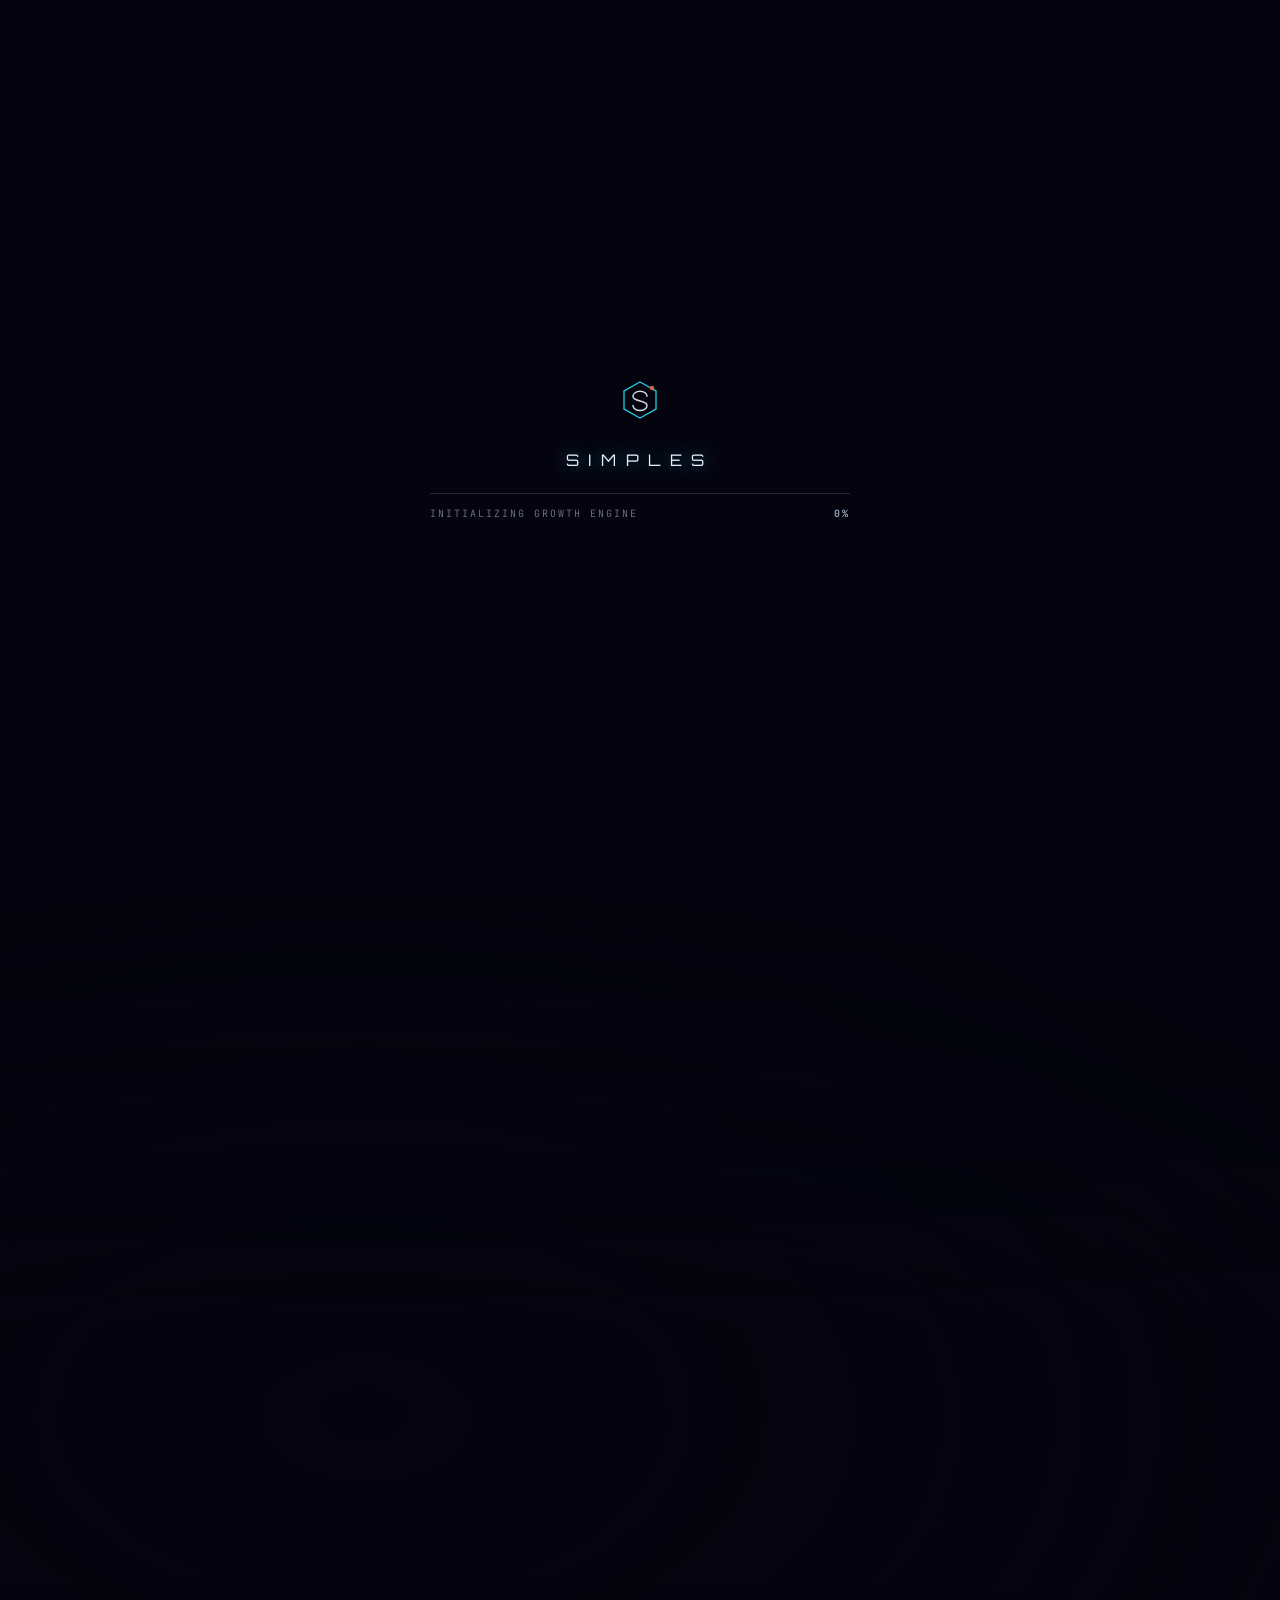
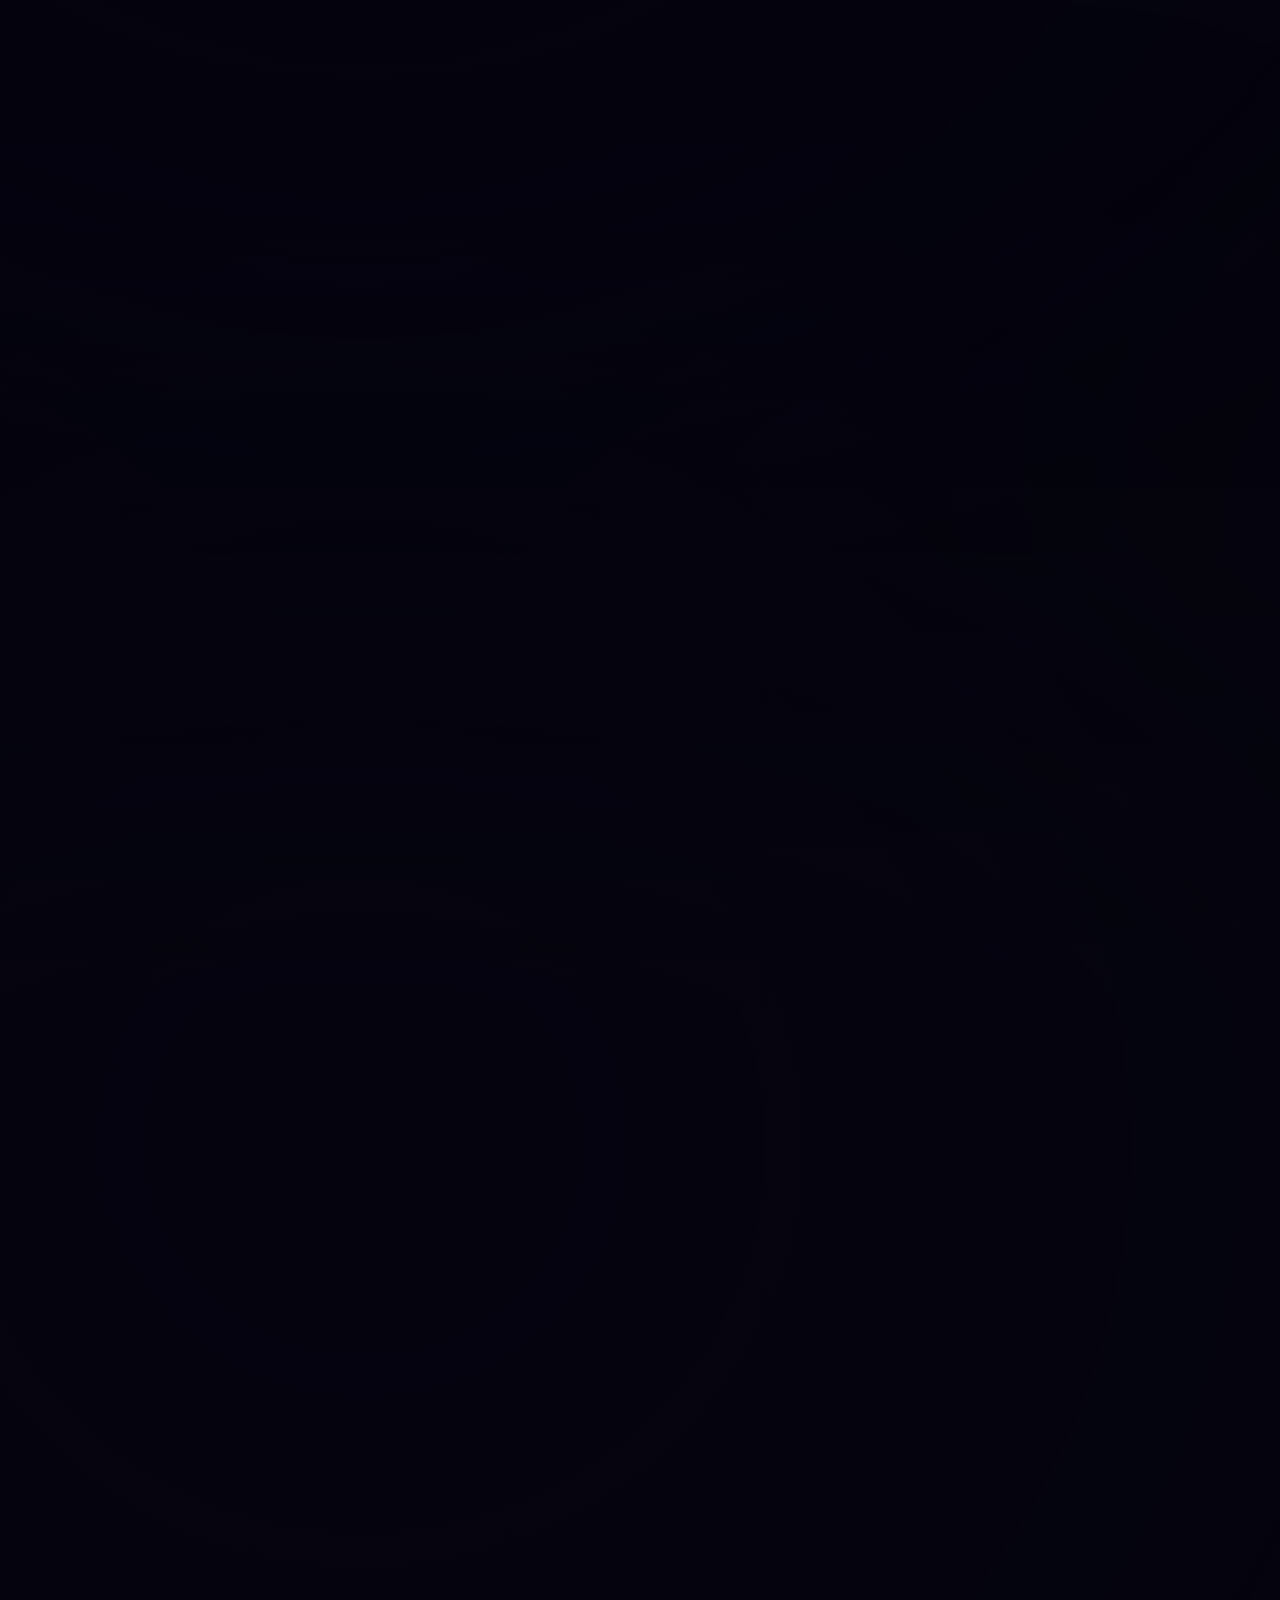
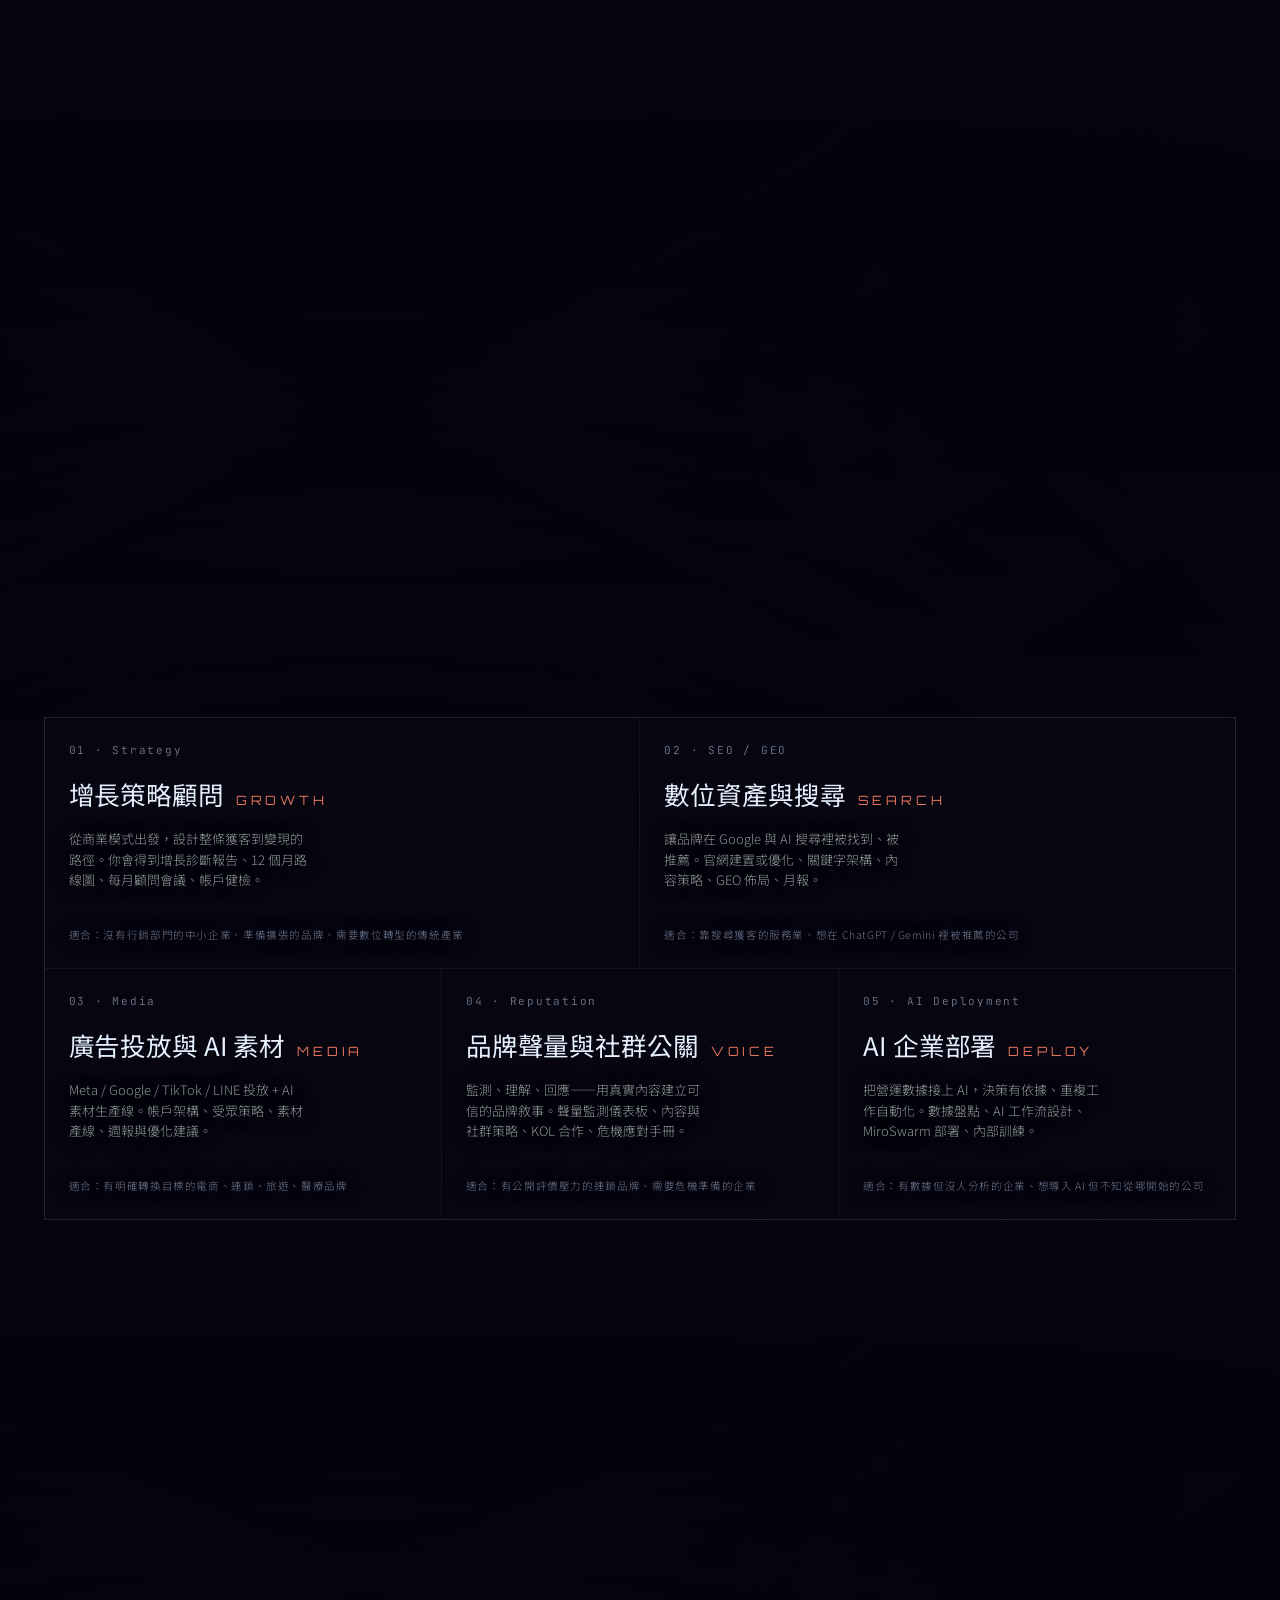
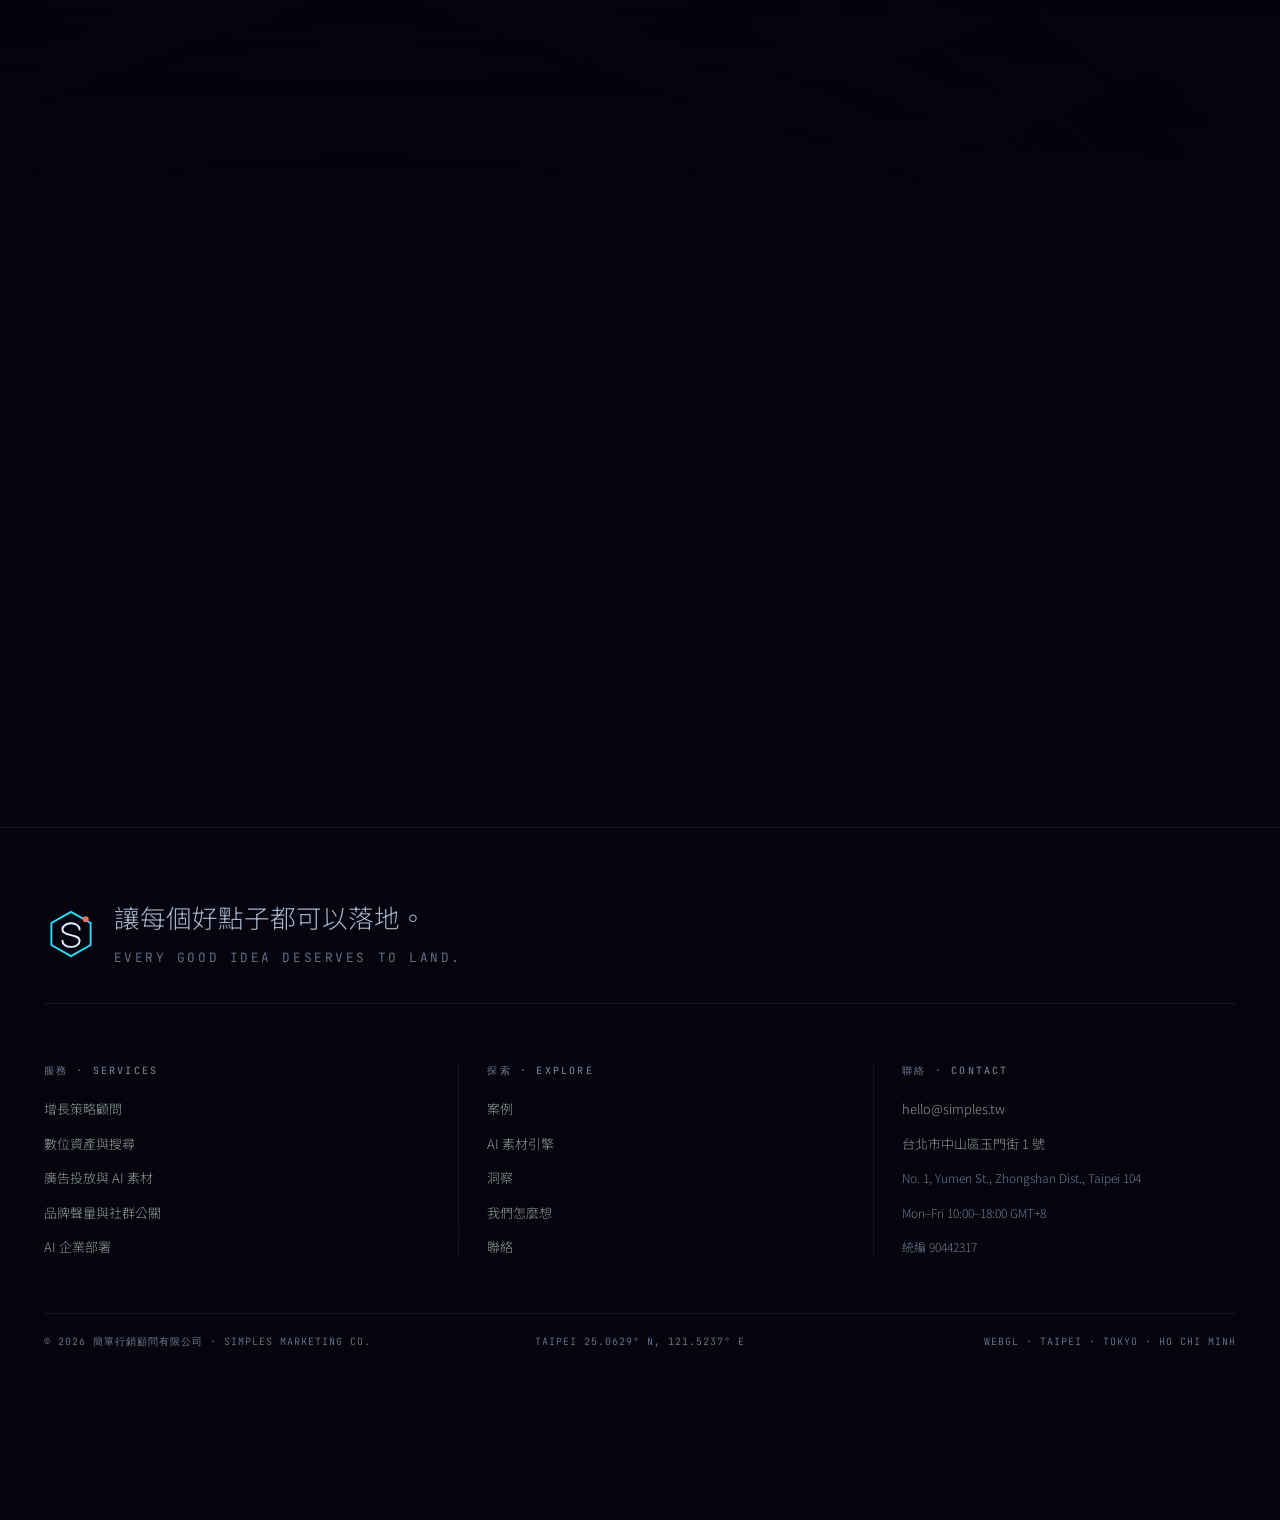
==== commit cd411502: "Show all four cases as equal cards The mosaic (one tall plate, two small) becomes a two-by-two grid " ====
--- a/index.html
+++ b/index.html
@@ -9,6 +9,10 @@
 <meta property="og:description" content="用 AI 與系統思維做行銷的顧問公司。策略、搜尋、投放、聲量、AI 部署。">
 <meta property="og:locale" content="zh_TW">
 <link rel="icon" href="data:image/svg+xml,%3Csvg xmlns='http://www.w3.org/2000/svg' viewBox='0 0 32 32'%3E%3Crect width='32' height='32' fill='%2305040e'/%3E%3Cpath d='M16 3l12 7v13l-12 7-12-7V10z' fill='none' stroke='%2322e6ff' stroke-width='1.6'/%3E%3Ccircle cx='24' cy='8' r='2.2' fill='%23e5745c'/%3E%3C/svg%3E">
+<link rel="canonical" href="https://simples.com.tw/">
+<link rel="alternate" hreflang="zh-Hant-TW" href="https://simples.com.tw/">
+<link rel="alternate" hreflang="en" href="https://simples.com.tw/en/">
+<link rel="alternate" hreflang="x-default" href="https://simples.com.tw/">
 <link rel="stylesheet" href="secret-pathways-assets/fonts.css">
 <link rel="preconnect" href="https://fonts.googleapis.com">
 <link rel="preconnect" href="https://fonts.gstatic.com" crossorigin>
@@ -307,6 +311,11 @@
   background:
     linear-gradient(180deg,rgba(4,3,13,.05) 36%,rgba(4,3,13,.74) 100%),
     url('secret-pathways-assets/cases/clinic-room.webp') center 40% / cover no-repeat;
+}
+.card:nth-child(4) .card-fr{
+  background:
+    linear-gradient(180deg,rgba(4,3,13,.05) 36%,rgba(4,3,13,.74) 100%),
+    url('secret-pathways-assets/cases/charter-night-drive.webp') center / cover no-repeat;
 }
 .card-fr::after{ content:''; position:absolute; inset:0;
   background:linear-gradient(transparent 46%, rgba(5,4,14,.80)); pointer-events:none; }
@@ -581,16 +590,13 @@
 /* — gardens B · mosaic: one immersive live window beside two stacked ones.
      The cards stretch to their rows and the frames flex, so the two small
      viewports meet the tall one exactly instead of drifting apart. */
+/* four cases, four windows of one size: two by two, every plate 16:10 */
 body[data-layout-gallery="b"] .cards{
-  grid-template-columns:minmax(0,1.55fr) minmax(260px,.75fr);
-  grid-template-rows:repeat(2,minmax(0,1fr));
-  gap:14px; align-items:stretch;
+  grid-template-columns:repeat(2,minmax(0,1fr));
+  gap:14px; align-items:start;
 }
 body[data-layout-gallery="b"] .card{ transform:none; display:flex; flex-direction:column; min-height:0; }
-body[data-layout-gallery="b"] .card-fr{ aspect-ratio:auto; flex:1 1 auto; min-height:0; }
-body[data-layout-gallery="b"] .card:first-child{ grid-row:1 / 3; }
-body[data-layout-gallery="b"] .card:first-child .card-fr{ flex:0 0 auto; height:min(72vh,760px); }
-body[data-layout-gallery="b"] .card:not(:first-child) .card-fr{ min-height:200px; }
+body[data-layout-gallery="b"] .card-fr{ aspect-ratio:16 / 10; flex:0 0 auto; }
 
 /* — chapters B · atlas: a two-then-three plate grid instead of a syllabus.
      Number and title sit at the top of each plate, the running time drops to
@@ -847,11 +853,8 @@
 
   /* the mosaic unstacks, but the rhythm survives: the lead window stays the
      tall one and the two field notes stay letterbox */
-  body[data-layout-gallery="b"] .cards{ grid-template-columns:1fr; grid-template-rows:auto; }
-  body[data-layout-gallery="b"] .card:first-child{ grid-row:auto; }
-  body[data-layout-gallery="b"] .card-fr{ flex:0 0 auto; height:auto; }
-  body[data-layout-gallery="b"] .card:first-child .card-fr{ height:auto; aspect-ratio:4 / 5; }
-  body[data-layout-gallery="b"] .card:not(:first-child) .card-fr{ aspect-ratio:16 / 10; min-height:0; }
+  body[data-layout-gallery="b"] .cards{ grid-template-columns:1fr; }
+  body[data-layout-gallery="b"] .card-fr{ aspect-ratio:4 / 3; }
 
   body[data-layout-curriculum="b"] .cur{ grid-template-columns:1fr; }
   body[data-layout-curriculum="b"] .les:nth-child(n){ grid-column:auto; min-height:0; padding:20px; }
@@ -946,6 +949,28 @@
 [data-fg="pathways"] .fg-sakura > img, [data-fg="eternity"] .fg-sakura > img{ filter:saturate(.7) brightness(.7) hue-rotate(-14deg); }
 [data-fg="pathways"] .fg-leaves > img{ filter:saturate(.8) brightness(.75) hue-rotate(-22deg); }
 
+/* ---- 中 / EN */
+.lang{ display:inline-flex; align-items:center; gap:7px; margin-left:clamp(14px,2vw,30px); flex:0 0 auto;
+  font-family:'JetBrains Mono','Onest',monospace; font-size:10px; font-weight:500; letter-spacing:.22em; color:var(--muted); }
+.lang span{ transition:color .3s, text-shadow .3s; }
+.lang span.on{ color:var(--neon); text-shadow:0 0 8px rgba(34,230,255,.6); }
+.lang i{ font-style:normal; opacity:.45; }
+.lang:hover span:not(.on){ color:var(--bone-dim); }
+@media (max-width:820px){ .lang{ margin-left:auto; } .nav-burger{ margin-left:18px !important; } }
+/* English display type: the uppercase grotesk the Kage grammar was set in */
+html[data-lang="en"] .display{ font-family:'Onest','Noto Sans TC',sans-serif; font-weight:400; text-transform:uppercase; letter-spacing:-.012em; line-height:1.06; }
+html[data-lang="en"] .h-hero{ font-size:clamp(26px,3.1vw,48px); }
+html[data-lang="en"] .h-sec{ font-size:clamp(28px,3.6vw,54px); }
+html[data-lang="en"] .fin h2{ letter-spacing:-.02em; }
+html[data-lang="en"] body[data-layout-closing="b"] .fin h2{ text-orientation:mixed; font-size:clamp(30px,3.6vw,52px); letter-spacing:-.02em; }
+html[data-lang="en"] .hero-en, html[data-lang="en"] .foot-brand p .foot-en{ font-family:'Noto Sans TC',sans-serif; letter-spacing:.2em; text-transform:none; }
+html[data-lang="en"] .nav-link{ font-family:'JetBrains Mono','Onest',monospace; font-size:11px; text-transform:uppercase; letter-spacing:.2em; }
+html[data-lang="en"] .nav-link .alt{ font-family:'Noto Sans TC',sans-serif; text-transform:none; letter-spacing:.14em; font-size:12px; }
+html[data-lang="en"] .chip b{ letter-spacing:.16em; }
+html[data-lang="en"] .les h3{ font-family:'Onest',sans-serif; text-transform:uppercase; letter-spacing:.02em; font-size:clamp(17px,1.6vw,24px); }
+html[data-lang="en"] .card-lab b{ font-family:'Onest',sans-serif; text-transform:uppercase; letter-spacing:.04em; font-size:clamp(12px,.95vw,15px); }
+html[data-lang="en"] .gate-grid h2{ max-width:12ch; }
+
 /* ---- scan lines: a fixed pass over the whole frame, and one slow sweep */
 #scan{
   position:fixed; inset:0; z-index:57; pointer-events:none; opacity:.42;
@@ -1113,6 +1138,7 @@
     <a class="nav-link" href="engine.html" data-cursor><span>素材引擎</span><span class="alt">Engine</span></a>
     <a class="nav-link" href="#contact" data-cursor><span>聯絡</span><span class="alt">Contact</span></a>
   </nav>
+  <a class="lang" href="en/index.html" hreflang="en" data-cursor aria-label="English version"><span data-l="zh" class="on">中</span><i>/</i><span data-l="en">EN</span></a>
   <button class="nav-burger" aria-label="Menu" data-cursor><i></i><i></i></button>
 </header>
 
@@ -1254,6 +1280,14 @@
         <div class="card-lab"><b>25+ 據點，年營收 8 億+</b><span class="jp">C · 醫療 · 私訊轉換</span></div>
       </div>
       <div class="card-meta"><span>台灣連鎖診所品牌</span><span>03 / 04</span></div>
+    </article>
+    <article class="card" data-rv="up" data-cursor>
+      <div class="card-fr" data-frame>
+        <span class="card-ar"><svg viewBox="0 0 14 14" fill="none"><path d="M3 11 11 3M5 3h6v6" stroke="#e6efff" stroke-width="1.3"/></svg></span>
+        <i class="glow glow--flame" style="--gx:52%; --gy:58%; --gr:18%; --gt:4.3s; --gt2:6.1s; --gc1:rgba(255,170,120,.5); --gc2:rgba(229,116,92,.22)"></i>
+        <div class="card-lab"><b>ROAS 24×，年營收 9,000 萬+</b><span class="jp">D · 旅遊 · 廣告規模化</span></div>
+      </div>
+      <div class="card-meta"><span>亞洲包車旅遊平台</span><span>04 / 04</span></div>
     </article>
   </div>
   <div class="cases" data-rv="up">
@@ -2904,8 +2938,8 @@
   });
 
   /* ---- the offices at the back of the stand -------------------------- */
-  const OFF = { w: 38, h: 6.2, d: 11 }, OZ = TEMPLE_Z - .5, FZ = OZ + OFF.d / 2;   /* front face z = -39 */
-  const front = facade(11, 40, 12), side = facade(21, 12, 12);
+  const OFF = { w: 30, h: 6.2, d: 11 }, OZ = TEMPLE_Z - .5, FZ = OZ + OFF.d / 2;   /* front face z = -39 */
+  const front = facade(11, 32, 12), side = facade(21, 12, 12);
   const office = new THREE.Mesh(new THREE.BoxGeometry(OFF.w, OFF.h, OFF.d), [side, side, dark, dark, front, front]);
   office.position.set(0, F + OFF.h / 2, OZ); office.castShadow = true; g.add(office);
   strip(OFF.w + .3, .10, .10, 0, F + OFF.h + .05, FZ + .08, neonC);
@@ -2934,7 +2968,7 @@
   strip(14.4, .08, .08, 0, F + 3.78, FZ + 2.78, neonC);
 
   /* ---- the canopy: one slab cantilevered out over the upper rows ------- */
-  const ROOF = { w: 58, d: 18, y: F + 15, z: TEMPLE_Z + 3 };           /* z -50 … -32, high: a visor over the top rows */
+  const ROOF = { w: 46, d: 18, y: F + 15, z: TEMPLE_Z + 3 };           /* z -50 … -32, high: a visor over the top rows */
   const roof = new THREE.Mesh(new THREE.BoxGeometry(ROOF.w, .9, ROOF.d), steel);
   roof.position.set(0, ROOF.y, ROOF.z); roof.castShadow = true; g.add(roof);
   const fascia = new THREE.Mesh(new THREE.BoxGeometry(ROOF.w, 1.6, .5), dark);
@@ -2949,8 +2983,8 @@
   g.add(new THREE.Mesh(mergeGeos(truss), steel));
   /* the columns at the back: the inner ones stand on the office roof, the
      outer pair go all the way down to the concourse */
-  for (let i = 0; i < 7; i++) {
-    const x = -24 + i * 8, base = Math.abs(x) < OFF.w / 2 ? F + OFF.h + .4 : F, hgt = ROOF.y - base;
+  for (let i = 0; i < 6; i++) {
+    const x = -20 + i * 8, base = Math.abs(x) < OFF.w / 2 ? F + OFF.h + .4 : F, hgt = ROOF.y - base;
     const c = new THREE.Mesh(new THREE.CylinderGeometry(.42, .5, hgt, 14), conc);
     c.position.set(x, base + hgt / 2, OZ - 2.6); c.castShadow = true; g.add(c);
     const rail = new THREE.Mesh(new THREE.BoxGeometry(.07, hgt - .8, .07), neonO);
@@ -3000,9 +3034,9 @@
   /* the studio: its wordmark across the office glass, its name stacked in
      coral beside the lobby, the tagline on the lobby canopy */
   sign(texSign('SIMPLES', 2048, 512, { font: '900 300px Orbitron, sans-serif', color: '#22e6ff', blur: 34 }),
-       9.6, 2.4, -11.5, F + 4.4, FZ + .12, hdr(1.9, 1.9, 1.9));
+       9.6, 2.4, -9.4, F + 4.4, FZ + .12, hdr(1.9, 1.9, 1.9));
   sign(texSign('GROWTH INTELLIGENCE STUDIO', 2048, 256, { font: '500 112px "JetBrains Mono", monospace', color: '#d6f6ff', blur: 16 }),
-       7.2, .9, -11.5, F + 2.6, FZ + .12, hdr(1.3, 1.3, 1.3));
+       7.2, .9, -9.4, F + 2.6, FZ + .12, hdr(1.3, 1.3, 1.3));
   sign(texSign('簡單行銷', 512, 2048, { vertical: true, font: '700 312px ' + CJK, color: '#ff8a66', frame: 10, pad: 140, blur: 30 }),
        1.5, 6.0, 10.2, F + 3.1, FZ + .12, hdr(1.9, 1.9, 1.9));
   sign(texSign('讓每個好點子都可以落地', 2048, 256, { font: '500 132px ' + CJK, color: '#d6f6ff', blur: 14 }),
@@ -3042,7 +3076,7 @@
   WORLD.train = train;
 
   /* ---- the towers behind: Yuanshan's skyline brought in closer ------------ */
-  [[-44, -84, 12, 48], [-27, -92, 9, 34], [-10, -98, 14, 58], [14, -90, 10, 40], [28, -86, 10, 20], [50, -94, 8, 14]].forEach((t, i) => {
+  [[-44, -84, 12, 48], [-27, -92, 9, 34], [-10, -98, 14, 58], [12, -90, 10, 40], [26, -88, 8, 16]].forEach((t, i) => {
     const fr = facade(61 + i, Math.round(t[2] * 1.1), Math.round(t[3] * 1.4));
     const m = new THREE.Mesh(new THREE.BoxGeometry(t[2], t[3], t[2] * .8), [fr, fr, dark, dark, fr, fr]);
     m.position.set(t[0], t[3] / 2, t[1]); g.add(m);
@@ -3062,12 +3096,12 @@
      of light on every rim, the coin medallions on the base, and the spire. */
   const HAZE = hdr(.50, .55, .72);
   const distFacade = (seed, cols, rows, tint) => new THREE.MeshBasicMaterial({ map: tx(texFacade(seed, cols, rows), { aniso: 8 }), color: tint || HAZE, fog: false });
-  const GLASS = hdr(.78, .92, 1.12);                 /* 101's green glass reads a shade brighter than the rest */
+  const GLASS = hdr(1.05, 1.22, 1.45);                 /* 101's green glass reads a shade brighter than the rest */
   const distDark = new THREE.MeshBasicMaterial({ color: 0x0a0c18, fog: false });
-  const distNeon = new THREE.MeshBasicMaterial({ color: hdr(.40, 2.6, 3.0), fog: false, toneMapped: false });
+  const distNeon = new THREE.MeshBasicMaterial({ color: hdr(.55, 3.4, 3.9), fog: false, toneMapped: false });
   const distCoral = new THREE.MeshBasicMaterial({ color: hdr(2.2, .8, .6), fog: false, toneMapped: false });
   const T = new THREE.Group();
-  const TX = 62, TZ = -140;
+  const TX = 44, TZ = -140;
   /* the pedestal: a square taper, four radial segments turned to sit flat */
   const ped = new THREE.Mesh(new THREE.CylinderGeometry(5.8, 8.2, 22, 4, 1), distFacade(71, 14, 36, GLASS));
   ped.position.set(0, 11, 0); ped.rotation.y = Math.PI / 4; T.add(ped);
@@ -3084,7 +3118,7 @@
   for (let i = 0; i < 8; i++) {
     const seg = new THREE.Mesh(new THREE.CylinderGeometry(8.4, 6.0, 7, 4, 1), distFacade(81 + i, 12, 12, GLASS));
     seg.position.set(0, ty + 3.5, 0); seg.rotation.y = Math.PI / 4; T.add(seg);
-    const rim = new THREE.Mesh(new THREE.TorusGeometry(8.4, .18, 6, 4), distNeon);
+    const rim = new THREE.Mesh(new THREE.TorusGeometry(8.4, .26, 6, 4), distNeon);
     rim.position.set(0, ty + 7, 0); rim.rotation.x = Math.PI / 2; rim.rotation.z = Math.PI / 4; T.add(rim);
     const lip = new THREE.Mesh(new THREE.TorusGeometry(6.0, .10, 6, 4), distNeon);
     lip.position.set(0, ty + .1, 0); lip.rotation.x = Math.PI / 2; lip.rotation.z = Math.PI / 4; T.add(lip);
@@ -3095,7 +3129,7 @@
   crown.position.set(0, ty + 2.5, 0); crown.rotation.y = Math.PI / 4; T.add(crown);
   const spire = new THREE.Mesh(new THREE.CylinderGeometry(.18, .8, 18, 8), distDark);
   spire.position.set(0, ty + 5 + 9, 0); T.add(spire);
-  const spireL = new THREE.Mesh(new THREE.BoxGeometry(.22, 16, .22), distNeon);
+  const spireL = new THREE.Mesh(new THREE.BoxGeometry(.34, 16, .34), distNeon);
   spireL.position.set(0, ty + 5 + 8, 0); T.add(spireL);
   const tip = new THREE.Mesh(new THREE.SphereGeometry(.6, 8, 6), beaconMat);
   tip.position.set(0, ty + 23.4, 0); T.add(tip);
@@ -3111,16 +3145,18 @@
 
   /* ---- the Grand Hotel on its hill to the left: red columns under a great
      tiled roof, lit warm the way it is every night above the river ------- */
-  const GH = new THREE.Group(), GX = -66, GZ = -126;
+  const GH = new THREE.Group(), GX = 58, GZ = -92;
   const hill = new THREE.Mesh(new THREE.CylinderGeometry(22, 34, 10, 10), distDark);
   hill.position.set(0, 5, 0); GH.add(hill);
-  const body = new THREE.Mesh(new THREE.BoxGeometry(30, 12, 14), new THREE.MeshBasicMaterial({ map: tx(texFacade(111, 30, 12), { aniso: 8 }), color: hdr(.9, .42, .34), fog: false }));
+  const body = new THREE.Mesh(new THREE.BoxGeometry(30, 12, 14), new THREE.MeshBasicMaterial({ map: tx(texFacade(111, 30, 12), { aniso: 8 }), color: hdr(1.5, .62, .48), fog: false }));
   body.position.set(0, 16, 0); GH.add(body);
   for (let i = 0; i < 9; i++) {
     const c = new THREE.Mesh(new THREE.BoxGeometry(.7, 12, .7), distCoral);
     c.position.set(-14 + i * 3.5, 16, 7.2); GH.add(c);
   }
-  const ghRoof = new THREE.Mesh(roofGeo(19, 10.5, 9, 6.5, 1.0, .30), new THREE.MeshBasicMaterial({ color: 0x2a1a12, fog: false }));
+  const ghRoof = new THREE.Mesh(roofGeo(19, 10.5, 9, 6.5, 1.0, .30), new THREE.MeshBasicMaterial({ color: 0x4a2a1a, fog: false }));
+  /* the eave lights along the front, the way the hotel is lit every night */
+  for (let i = 0; i < 12; i++) { const l = new THREE.Mesh(new THREE.SphereGeometry(.28, 6, 5), distCoral); l.position.set(-16.5 + i * 3, 21.6, 10.4); GH.add(l); }
   ghRoof.position.set(0, 22, 0); GH.add(ghRoof);
   const ghEave = new THREE.Mesh(new THREE.BoxGeometry(38, .16, .16), distCoral);
   ghEave.position.set(0, 22.4, 10.6); GH.add(ghEave);
@@ -5296,6 +5332,7 @@
   INTRO.t0 = shot !== null ? 0 : (REDUCE ? performance.now() - 4000 : performance.now());
   queue();
   window.__kage = window.__secret = { RIG: RIG, WORLD: WORLD, WORD: WORD, CAM: CAM, POST: POST, renderer: renderer, scene: scene, camera: camera, anchors: () => anchors };
+  measure();
 }
 
 if (document.readyState === 'complete' || document.readyState === 'interactive') setTimeout(boot, 0);
